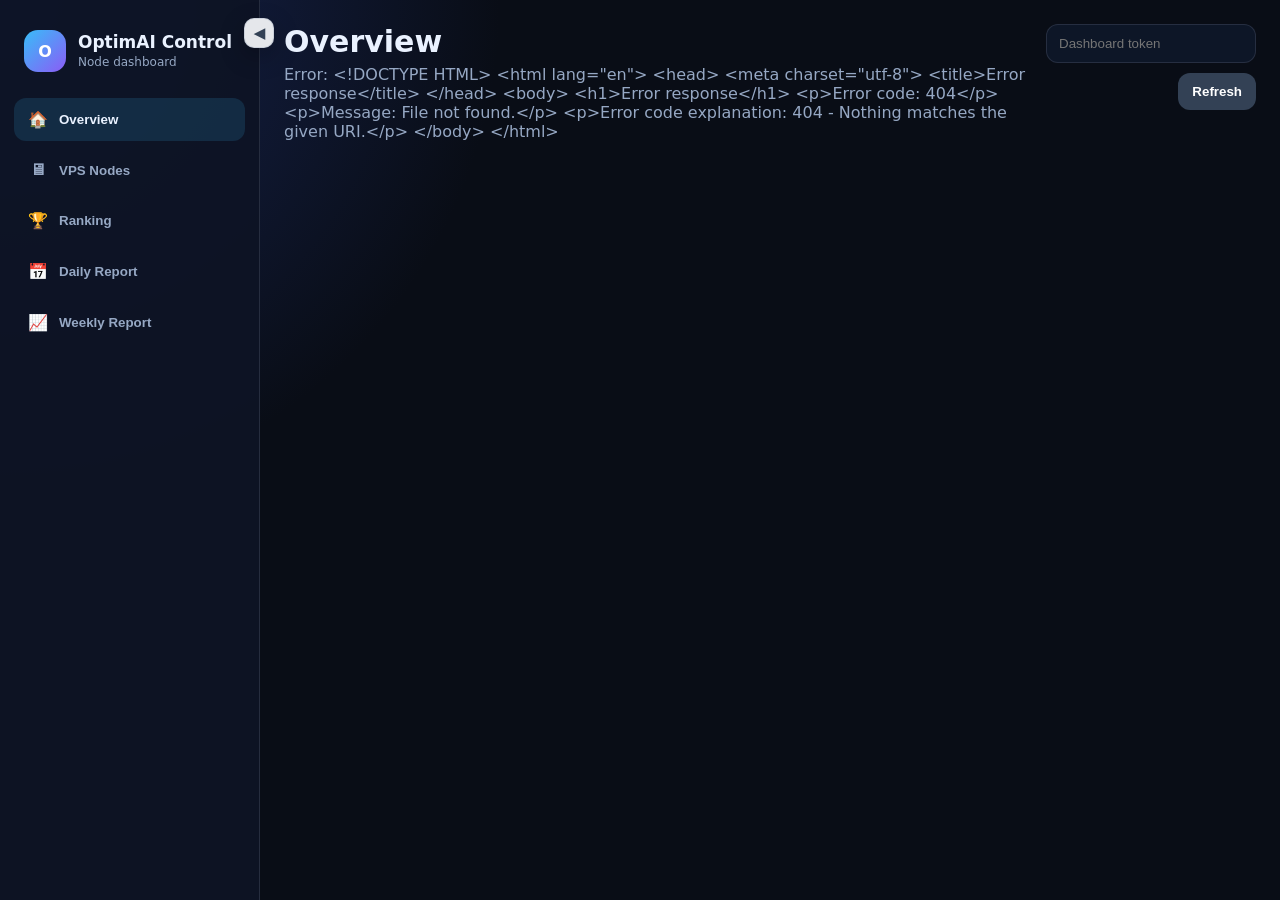
==== web/index.html @ 3b491e42 "Make sidebar collapse button compact" ====
<!doctype html>
<html lang="id">
<head>
  <meta charset="utf-8" />
  <meta name="viewport" content="width=device-width, initial-scale=1" />
  <title>OptimAI Control Dashboard</title>
  <style>
    :root {
      --bg:#090d16; --shell:#0d1425; --text:#eaf2ff; --muted:#96a8c4;
      --line:rgba(148,163,184,.18); --green:#22c55e; --red:#ef4444; --blue:#38bdf8;
    }
    * { box-sizing:border-box; }
    html, body { width:100%; min-height:100%; overflow-x:hidden; }
    body { margin:0; font-family:Inter,ui-sans-serif,system-ui,-apple-system,BlinkMacSystemFont,"Segoe UI",sans-serif; color:var(--text); background:radial-gradient(circle at top left,#172554 0,transparent 32%),var(--bg); }

    .app { min-height:100vh; display:grid; grid-template-columns:260px minmax(0,1fr); transition:grid-template-columns .22s ease; }
    body.sidebar-collapsed .app { grid-template-columns:84px minmax(0,1fr); }
    .sidebar { position:sticky; top:0; height:100vh; padding:20px 14px; background:rgba(13,20,37,.94); border-right:1px solid var(--line); z-index:10; overflow:visible; }
    .brand { display:flex; align-items:center; gap:12px; padding:10px; margin-bottom:16px; min-height:62px; overflow:hidden; }
    .logo { width:42px; height:42px; border-radius:14px; display:grid; place-items:center; background:linear-gradient(135deg,#38bdf8,#8b5cf6); font-weight:900; color:#fff; flex:0 0 auto; }
    .brand-text { min-width:0; white-space:nowrap; transition:opacity .18s ease, transform .18s ease; }
    .brand h1 { margin:0; font-size:17px; line-height:1.1; }
    .brand p { margin:3px 0 0; color:var(--muted); font-size:12px; }
    body.sidebar-collapsed .brand { justify-content:center; padding:10px 0; }
    body.sidebar-collapsed .brand-text { opacity:0; width:0; overflow:hidden; transform:translateX(-8px); }

    .sidebar-toggle { position:absolute; top:18px; right:-15px; width:30px; height:30px; border:1px solid rgba(148,163,184,.32); color:#334155; background:#e5e7eb; border-radius:10px; padding:0; margin:0; cursor:pointer; font-weight:900; display:grid; place-items:center; z-index:40; box-shadow:0 8px 24px rgba(0,0,0,.25); font-size:14px; line-height:1; }
    .sidebar-toggle:hover { background:#f8fafc; color:#0f172a; }
    .toggle-text { display:none; }

    .nav { display:grid; gap:8px; overflow:hidden; }
    .nav button { width:100%; border:0; color:var(--muted); background:transparent; border-radius:12px; padding:12px 13px; text-align:left; font-weight:800; cursor:pointer; white-space:nowrap; display:flex; align-items:center; gap:10px; overflow:hidden; }
    .nav button:hover,.nav button.active { color:var(--text); background:rgba(56,189,248,.14); }
    .nav-icon { width:22px; flex:0 0 22px; text-align:center; font-size:16px; }
    .nav-label { transition:opacity .16s ease, transform .16s ease; }
    body.sidebar-collapsed .nav button { justify-content:center; padding:13px 0; gap:0; }
    body.sidebar-collapsed .nav-label { opacity:0; width:0; overflow:hidden; transform:translateX(-8px); }
    body.sidebar-collapsed .nav-icon { font-size:18px; }

    .main { min-width:0; width:100%; padding:24px; max-width:1600px; margin:0 auto; }
    .topbar { display:flex; align-items:flex-start; justify-content:space-between; gap:16px; margin-bottom:22px; }
    .topbar h2 { margin:0; font-size:clamp(22px,3vw,30px); }
    .topbar p { margin:6px 0 0; color:var(--muted); overflow-wrap:anywhere; }
    .actions { display:flex; align-items:center; justify-content:flex-end; gap:10px; flex-wrap:wrap; }
    .token-input { width:210px; max-width:100%; background:rgba(15,23,42,.92); color:var(--text); border:1px solid var(--line); border-radius:12px; padding:11px 12px; outline:none; }
    .btn { border:0; border-radius:12px; padding:11px 14px; color:white; background:#2563eb; cursor:pointer; font-weight:900; white-space:nowrap; }
    .btn:hover { filter:brightness(1.08); }
    .btn.secondary { background:#334155; }
    .btn.danger { background:#dc2626; }
    .btn.small { padding:8px 10px; font-size:12px; }

    .stats { display:grid; grid-template-columns:repeat(auto-fit,minmax(150px,1fr)); gap:14px; margin-bottom:20px; }
    .stat,.card,.panel { background:linear-gradient(180deg,rgba(30,41,59,.94),rgba(15,23,42,.96)); border:1px solid var(--line); border-radius:18px; box-shadow:0 16px 42px rgba(0,0,0,.20); }
    .stat { padding:15px; min-height:96px; }
    .stat .label { color:var(--muted); font-size:12px; font-weight:800; }
    .stat .value { font-size:clamp(24px,5vw,32px); font-weight:950; margin-top:8px; }
    .grid { display:grid; grid-template-columns:repeat(auto-fill,minmax(285px,1fr)); gap:16px; }
    .card { padding:16px; min-width:0; }
    .card-head { display:flex; justify-content:space-between; gap:10px; align-items:flex-start; margin-bottom:14px; }
    .card h3 { margin:0; font-size:18px; }
    .host { color:var(--muted); font-size:12px; margin-top:4px; word-break:break-all; }
    .badge { display:inline-flex; align-items:center; gap:6px; border-radius:999px; padding:6px 10px; font-size:12px; font-weight:950; white-space:nowrap; }
    .badge.running { background:rgba(34,197,94,.14); color:#86efac; }
    .badge.down { background:rgba(239,68,68,.14); color:#fecaca; }
    .metrics { display:grid; grid-template-columns:repeat(2,minmax(0,1fr)); gap:10px; margin-bottom:14px; }
    .metric { border:1px solid var(--line); border-radius:12px; padding:10px; background:rgba(15,23,42,.56); min-width:0; }
    .metric span { display:block; color:var(--muted); font-size:11px; font-weight:850; }
    .metric b { display:block; font-size:20px; margin-top:3px; }
    .card-actions { display:flex; gap:8px; flex-wrap:wrap; }
    .panel { padding:18px; margin-bottom:18px; overflow-x:auto; }
    table { width:100%; border-collapse:collapse; min-width:620px; }
    th,td { padding:12px; border-bottom:1px solid var(--line); text-align:left; white-space:nowrap; }
    th { color:var(--muted); font-size:12px; text-transform:uppercase; }
    .hidden { display:none!important; } .muted { color:var(--muted); }
    .modal { position:fixed; inset:0; background:rgba(2,6,23,.78); display:none; align-items:center; justify-content:center; padding:18px; z-index:99; }
    .modal.show { display:flex; }
    .modal-box { width:min(860px,100%); max-height:86vh; overflow:auto; background:#0f172a; border:1px solid var(--line); border-radius:20px; padding:20px; }
    pre { background:#020617; padding:14px; border-radius:14px; overflow:auto; color:#dbeafe; border:1px solid var(--line); white-space:pre-wrap; }

    @media (max-width:1050px) {
      .app { display:block; }
      body.sidebar-collapsed .app { display:block; }
      .sidebar { position:sticky; top:0; height:auto; width:100%; padding:10px 12px 12px; border-right:0; border-bottom:1px solid var(--line); backdrop-filter:blur(14px); overflow:hidden; }
      .brand { margin:0 0 8px; padding:4px 6px; min-height:auto; }
      .brand-text { opacity:1!important; width:auto!important; transform:none!important; }
      .logo { width:36px; height:36px; border-radius:12px; }
      .brand h1 { font-size:16px; } .brand p { display:none; }
      .sidebar-toggle { display:none; }
      .nav { display:flex; gap:8px; overflow-x:auto; padding-bottom:2px; scrollbar-width:thin; }
      .nav button { width:auto; flex:0 0 auto; padding:10px 12px; text-align:center; margin:0; background:rgba(15,23,42,.55); }
      .nav-label { opacity:1!important; width:auto!important; transform:none!important; }
      .main { padding:18px 14px 28px; }
    }
    @media (max-width:720px) { .topbar{display:grid;grid-template-columns:1fr;gap:12px;margin-bottom:16px}.actions{justify-content:stretch}.token-input{flex:1 1 180px;width:auto;min-width:0}.stats{grid-template-columns:repeat(2,minmax(0,1fr));gap:10px}.grid{grid-template-columns:1fr;gap:12px}.card{padding:14px}.panel{padding:14px;border-radius:16px} }
    @media (max-width:430px) { .main{padding:14px 10px 24px}.stats{grid-template-columns:1fr}.metrics{grid-template-columns:1fr}.card-head{display:grid;gap:8px}.btn.small{flex:1 1 90px}.modal{padding:10px}.modal-box{padding:14px;border-radius:16px} }
  </style>
</head>
<body>
  <div class="app">
    <aside class="sidebar">
      <button class="sidebar-toggle" onclick="toggleSidebar()" title="Tutup sidebar" aria-label="Tutup sidebar"><span id="toggle-icon">◀</span></button>
      <div class="brand"><div class="logo">O</div><div class="brand-text"><h1>OptimAI Control</h1><p>Node dashboard</p></div></div>
      <div class="nav">
        <button class="active" data-page="overview"><span class="nav-icon">🏠</span><span class="nav-label">Overview</span></button>
        <button data-page="nodes"><span class="nav-icon">🖥</span><span class="nav-label">VPS Nodes</span></button>
        <button data-page="ranking"><span class="nav-icon">🏆</span><span class="nav-label">Ranking</span></button>
        <button data-page="daily"><span class="nav-icon">📅</span><span class="nav-label">Daily Report</span></button>
        <button data-page="weekly"><span class="nav-icon">📈</span><span class="nav-label">Weekly Report</span></button>
      </div>
    </aside>
    <main class="main">
      <div class="topbar"><div><h2 id="page-title">Overview</h2><p id="sub-title">Loading data...</p></div><div class="actions"><input id="token" class="token-input" type="password" placeholder="Dashboard token" /><button class="btn secondary" onclick="loadAll()">Refresh</button></div></div>
      <section id="overview" class="page"></section><section id="nodes" class="page hidden"></section><section id="ranking" class="page hidden"></section><section id="daily" class="page hidden"></section><section id="weekly" class="page hidden"></section>
    </main>
  </div>
  <div id="modal" class="modal" onclick="closeModal(event)"><div class="modal-box" onclick="event.stopPropagation()"><div class="topbar"><div><h2 id="modal-title">Detail</h2><p id="modal-sub" class="muted"></p></div><button class="btn secondary" onclick="hideModal()">Close</button></div><div id="modal-content"></div></div></div>
  <script>
    let state = null; let currentPage = 'overview';
    const rup = (v) => v === null || v === undefined ? '-' : Number(v).toLocaleString('en-US');
    const metric = (node, key) => Number((node.metrics || {})[key] || 0);
    const token = () => document.getElementById('token').value || localStorage.getItem('dashboardToken') || '';

    function applySidebarState() { const collapsed = localStorage.getItem('sidebarCollapsed') === '1'; document.body.classList.toggle('sidebar-collapsed', collapsed); const btn = document.querySelector('.sidebar-toggle'); document.getElementById('toggle-icon').textContent = collapsed ? '▶' : '◀'; btn.title = collapsed ? 'Buka sidebar' : 'Tutup sidebar'; btn.setAttribute('aria-label', btn.title); }
    function toggleSidebar() { const next = !(localStorage.getItem('sidebarCollapsed') === '1'); localStorage.setItem('sidebarCollapsed', next ? '1' : '0'); applySidebarState(); }
    applySidebarState();

    document.getElementById('token').addEventListener('change', (e) => localStorage.setItem('dashboardToken', e.target.value));
    document.getElementById('token').value = localStorage.getItem('dashboardToken') || '';
    document.querySelectorAll('.nav button').forEach(btn => { btn.addEventListener('click', () => { document.querySelectorAll('.nav button').forEach(b => b.classList.remove('active')); btn.classList.add('active'); showPage(btn.dataset.page); }); });

    async function api(path, opts = {}) { const headers = opts.headers || {}; if (token()) headers['X-Dashboard-Token'] = token(); const res = await fetch(path, { ...opts, headers }); if (!res.ok) throw new Error(await res.text()); return res.json(); }
    async function loadAll() { document.getElementById('sub-title').textContent = 'Refreshing data from all VPS...'; try { state = await api('/api/overview'); renderAll(); } catch (err) { document.getElementById('sub-title').textContent = 'Error: ' + err.message; } }
    function showPage(page) { currentPage = page; document.querySelectorAll('.page').forEach(el => el.classList.add('hidden')); document.getElementById(page).classList.remove('hidden'); const titles = { overview:'Overview', nodes:'VPS Nodes', ranking:'Ranking Harian', daily:'Daily Report', weekly:'Weekly Report' }; document.getElementById('page-title').textContent = titles[page]; renderAll(); }
    function renderAll() { if (!state) return; document.getElementById('sub-title').textContent = `Last update: ${state.generated_at} | Date: ${state.date}`; renderOverview(); renderNodes(); renderRanking(); renderDaily(); renderWeekly(); }
    function statsHtml() { const t = state.totals || {}; const stats = [['Total VPS',state.total_vps],['Running',state.running],['Down',state.down],['Task Unik',t.assignments],['Submit',t.submitted],['Gagal Final',t.failed],['Pending',t.pending],['Retry',t.retried],['Total Akun',state.account_total]]; return `<div class="stats">${stats.map(([label,value]) => `<div class="stat"><div class="label">${label}</div><div class="value">${rup(value)}</div></div>`).join('')}</div>`; }
    function nodeCard(node) { const status = node.status === 'running' ? 'running' : 'down'; return `<div class="card"><div class="card-head"><div><h3>${node.name}</h3><div class="host">${node.host || '-'}</div></div><span class="badge ${status}">${status === 'running' ? '✅ Running' : '❌ Down'}</span></div><div class="metrics"><div class="metric"><span>Task</span><b>${metric(node,'assignments')}</b></div><div class="metric"><span>Submit</span><b>${metric(node,'submitted')}</b></div><div class="metric"><span>Gagal</span><b>${metric(node,'failed')}</b></div><div class="metric"><span>Pending</span><b>${metric(node,'pending')}</b></div><div class="metric"><span>Retry</span><b>${metric(node,'retried')}</b></div><div class="metric"><span>Success</span><b>${node.success_rate || 0}%</b></div></div><div class="card-actions"><button class="btn small secondary" onclick="detail('${node.name}')">Detail</button><button class="btn small danger" onclick="restartNode('${node.name}')">Restart</button><button class="btn small secondary" onclick="logs('${node.name}')">Logs</button></div></div>`; }
    function renderOverview() { const top = (state.top_nodes || []).map((n,i) => `<tr><td>${i+1}</td><td>${n.name}</td><td>${metric(n,'submitted')}</td><td>${metric(n,'assignments')}</td><td>${n.success_rate || 0}%</td></tr>`).join(''); document.getElementById('overview').innerHTML = `${statsHtml()}<div class="panel"><h3>🏆 Top 5 Hari Ini</h3><table><thead><tr><th>#</th><th>Node</th><th>Submit</th><th>Task</th><th>Success</th></tr></thead><tbody>${top}</tbody></table></div><div class="grid">${state.nodes.map(nodeCard).join('')}</div>`; }
    function renderNodes() { document.getElementById('nodes').innerHTML = `<div class="grid">${state.nodes.map(nodeCard).join('')}</div>`; }
    function renderRanking() { const rows = [...state.nodes].sort((a,b) => metric(b,'submitted') - metric(a,'submitted')).map((n,i) => `<tr><td>${i+1}</td><td>${n.name}</td><td>${n.status}</td><td>${metric(n,'submitted')}</td><td>${metric(n,'assignments')}</td><td>${metric(n,'failed')}</td><td>${n.success_rate || 0}%</td></tr>`).join(''); document.getElementById('ranking').innerHTML = `<div class="panel"><table><thead><tr><th>#</th><th>Node</th><th>Status</th><th>Submit</th><th>Task</th><th>Gagal</th><th>Success</th></tr></thead><tbody>${rows}</tbody></table></div>`; }
    async function renderDaily() { if (currentPage !== 'daily') return; const data = await api('/api/history/daily'); const rows = (data.days || []).map(([date,d]) => `<tr><td>${date}</td><td>${d.totals.assignments || 0}</td><td>${d.totals.submitted || 0}</td><td>${d.totals.failed || 0}</td><td>${d.totals.pending || 0}</td><td>${d.account_total || '-'}</td></tr>`).join(''); document.getElementById('daily').innerHTML = `<div class="panel"><table><thead><tr><th>Tanggal</th><th>Task</th><th>Submit</th><th>Gagal</th><th>Pending</th><th>Total Akun</th></tr></thead><tbody>${rows}</tbody></table></div>`; }
    async function renderWeekly() { if (currentPage !== 'weekly') return; const data = await api('/api/history/weekly'); const t = data.totals || {}; const rows = Object.entries(data.nodes || {}).sort((a,b) => (b[1].submitted || 0) - (a[1].submitted || 0)).map(([name,m],i) => `<tr><td>${i+1}</td><td>${name}</td><td>${m.assignments || 0}</td><td>${m.submitted || 0}</td><td>${m.failed || 0}</td><td>${m.pending || 0}</td></tr>`).join(''); document.getElementById('weekly').innerHTML = `<div class="panel"><h3>7 Hari: Task ${t.assignments || 0} | Submit ${t.submitted || 0} | Gagal ${t.failed || 0}</h3><table><thead><tr><th>#</th><th>Node</th><th>Task</th><th>Submit</th><th>Gagal</th><th>Pending</th></tr></thead><tbody>${rows}</tbody></table></div>`; }
    async function detail(name) { showModal('Loading detail...',''); const node = await api('/api/vps/' + encodeURIComponent(name)); document.getElementById('modal-title').textContent = '🔎 Detail ' + name; document.getElementById('modal-sub').textContent = node.host || ''; document.getElementById('modal-content').innerHTML = `<div class="grid">${nodeCard(node)}</div><pre>${JSON.stringify(node.system || {}, null, 2)}</pre>`; }
    async function logs(name) { showModal('Loading logs...',''); const data = await api('/api/vps/' + encodeURIComponent(name) + '/logs'); document.getElementById('modal-title').textContent = '📜 Logs ' + name; document.getElementById('modal-content').innerHTML = `<pre>${escapeHtml(data.logs || 'No logs')}</pre>`; }
    async function restartNode(name) { if (!confirm('Yakin restart ' + name + '?')) return; showModal('Restarting ' + name + '...',''); try { const res = await api('/api/vps/' + encodeURIComponent(name) + '/restart', { method:'POST' }); document.getElementById('modal-title').textContent = '✅ Restart selesai'; document.getElementById('modal-content').innerHTML = `<pre>${JSON.stringify(res,null,2)}</pre>`; await loadAll(); } catch (err) { document.getElementById('modal-title').textContent = '❌ Restart gagal'; document.getElementById('modal-content').innerHTML = `<pre>${escapeHtml(err.message)}</pre>`; } }
    function showModal(title,sub) { document.getElementById('modal-title').textContent = title; document.getElementById('modal-sub').textContent = sub || ''; document.getElementById('modal-content').innerHTML = ''; document.getElementById('modal').classList.add('show'); }
    function hideModal() { document.getElementById('modal').classList.remove('show'); }
    function closeModal(e) { if (e.target.id === 'modal') hideModal(); }
    function escapeHtml(text) { return String(text).replace(/[&<>'"]/g, c => ({'&':'&amp;','<':'&lt;','>':'&gt;',"'":'&#39;','"':'&quot;'}[c])); }
    loadAll(); setInterval(loadAll, 120000);
  </script>
</body>
</html>
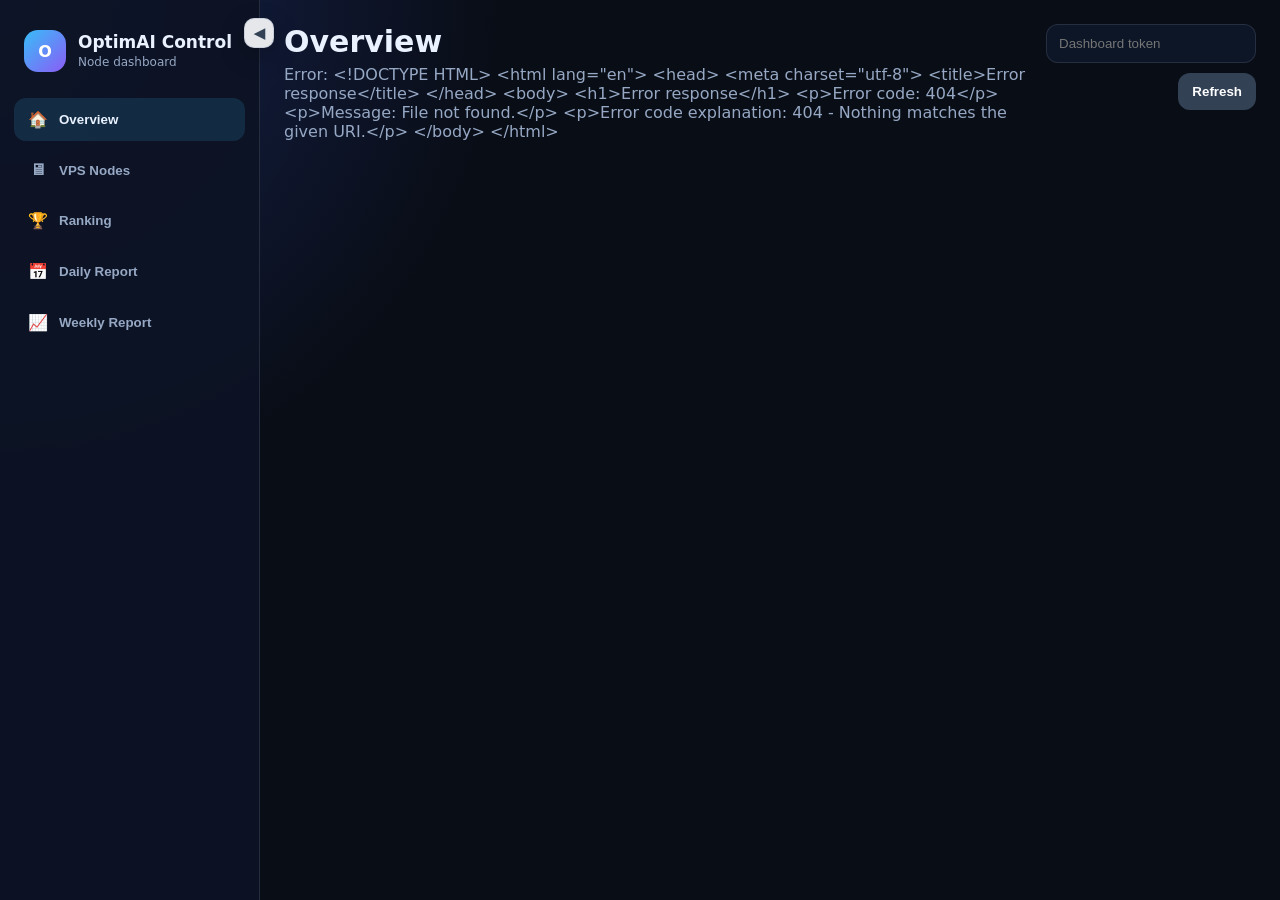
==== commit 9c4ea642: "Keep sidebar fixed while content scrolls" ====
--- a/web/index.html
+++ b/web/index.html
@@ -13,9 +13,10 @@
     html, body { width:100%; min-height:100%; overflow-x:hidden; }
     body { margin:0; font-family:Inter,ui-sans-serif,system-ui,-apple-system,BlinkMacSystemFont,"Segoe UI",sans-serif; color:var(--text); background:radial-gradient(circle at top left,#172554 0,transparent 32%),var(--bg); }
 
-    .app { min-height:100vh; display:grid; grid-template-columns:260px minmax(0,1fr); transition:grid-template-columns .22s ease; }
-    body.sidebar-collapsed .app { grid-template-columns:84px minmax(0,1fr); }
-    .sidebar { position:sticky; top:0; height:100vh; padding:20px 14px; background:rgba(13,20,37,.94); border-right:1px solid var(--line); z-index:10; overflow:visible; }
+    .app { min-height:100vh; display:block; padding-left:260px; transition:padding-left .22s ease; }
+    body.sidebar-collapsed .app { padding-left:84px; }
+    .sidebar { position:fixed; left:0; top:0; bottom:0; width:260px; height:100vh; padding:20px 14px; background:rgba(13,20,37,.94); border-right:1px solid var(--line); z-index:10; overflow:visible; transition:width .22s ease; }
+    body.sidebar-collapsed .sidebar { width:84px; }
     .brand { display:flex; align-items:center; gap:12px; padding:10px; margin-bottom:16px; min-height:62px; overflow:hidden; }
     .logo { width:42px; height:42px; border-radius:14px; display:grid; place-items:center; background:linear-gradient(135deg,#38bdf8,#8b5cf6); font-weight:900; color:#fff; flex:0 0 auto; }
     .brand-text { min-width:0; white-space:nowrap; transition:opacity .18s ease, transform .18s ease; }
@@ -51,9 +52,11 @@
 
     .stats { display:grid; grid-template-columns:repeat(auto-fit,minmax(150px,1fr)); gap:14px; margin-bottom:20px; }
     .stat,.card,.panel { background:linear-gradient(180deg,rgba(30,41,59,.94),rgba(15,23,42,.96)); border:1px solid var(--line); border-radius:18px; box-shadow:0 16px 42px rgba(0,0,0,.20); }
-    .stat { padding:15px; min-height:96px; }
+    .stat { padding:15px; min-height:96px; min-width:0; overflow:hidden; }
     .stat .label { color:var(--muted); font-size:12px; font-weight:800; }
-    .stat .value { font-size:clamp(24px,5vw,32px); font-weight:950; margin-top:8px; }
+    .stat .value { font-size:clamp(24px,3.2vw,32px); font-weight:950; margin-top:8px; line-height:1.05; letter-spacing:-.035em; white-space:nowrap; overflow:hidden; text-overflow:ellipsis; }
+    .stat.long .value { font-size:clamp(19px,2.05vw,25px); letter-spacing:-.045em; }
+    .stat.xlong .value { font-size:clamp(16px,1.65vw,21px); letter-spacing:-.055em; }
     .grid { display:grid; grid-template-columns:repeat(auto-fill,minmax(285px,1fr)); gap:16px; }
     .card { padding:16px; min-width:0; }
     .card-head { display:flex; justify-content:space-between; gap:10px; align-items:flex-start; margin-bottom:14px; }
@@ -78,9 +81,10 @@
     pre { background:#020617; padding:14px; border-radius:14px; overflow:auto; color:#dbeafe; border:1px solid var(--line); white-space:pre-wrap; }
 
     @media (max-width:1050px) {
-      .app { display:block; }
-      body.sidebar-collapsed .app { display:block; }
+      .app { display:block; padding-left:0; }
+      body.sidebar-collapsed .app { display:block; padding-left:0; }
       .sidebar { position:sticky; top:0; height:auto; width:100%; padding:10px 12px 12px; border-right:0; border-bottom:1px solid var(--line); backdrop-filter:blur(14px); overflow:hidden; }
+      body.sidebar-collapsed .sidebar { width:100%; }
       .brand { margin:0 0 8px; padding:4px 6px; min-height:auto; }
       .brand-text { opacity:1!important; width:auto!important; transform:none!important; }
       .logo { width:36px; height:36px; border-radius:12px; }
@@ -116,7 +120,7 @@
   <div id="modal" class="modal" onclick="closeModal(event)"><div class="modal-box" onclick="event.stopPropagation()"><div class="topbar"><div><h2 id="modal-title">Detail</h2><p id="modal-sub" class="muted"></p></div><button class="btn secondary" onclick="hideModal()">Close</button></div><div id="modal-content"></div></div></div>
   <script>
     let state = null; let currentPage = 'overview';
-    const rup = (v) => v === null || v === undefined ? '-' : Number(v).toLocaleString('en-US');
+    const rup = (v) => { if (v === null || v === undefined) return '-'; const n = Number(v); if (Number.isNaN(n)) return String(v); return n.toLocaleString('en-US', { maximumFractionDigits: 0 }); };
     const metric = (node, key) => Number((node.metrics || {})[key] || 0);
     const token = () => document.getElementById('token').value || localStorage.getItem('dashboardToken') || '';
 
@@ -132,7 +136,7 @@
     async function loadAll() { document.getElementById('sub-title').textContent = 'Refreshing data from all VPS...'; try { state = await api('/api/overview'); renderAll(); } catch (err) { document.getElementById('sub-title').textContent = 'Error: ' + err.message; } }
     function showPage(page) { currentPage = page; document.querySelectorAll('.page').forEach(el => el.classList.add('hidden')); document.getElementById(page).classList.remove('hidden'); const titles = { overview:'Overview', nodes:'VPS Nodes', ranking:'Ranking Harian', daily:'Daily Report', weekly:'Weekly Report' }; document.getElementById('page-title').textContent = titles[page]; renderAll(); }
     function renderAll() { if (!state) return; document.getElementById('sub-title').textContent = `Last update: ${state.generated_at} | Date: ${state.date}`; renderOverview(); renderNodes(); renderRanking(); renderDaily(); renderWeekly(); }
-    function statsHtml() { const t = state.totals || {}; const stats = [['Total VPS',state.total_vps],['Running',state.running],['Down',state.down],['Task Unik',t.assignments],['Submit',t.submitted],['Gagal Final',t.failed],['Pending',t.pending],['Retry',t.retried],['Total Akun',state.account_total]]; return `<div class="stats">${stats.map(([label,value]) => `<div class="stat"><div class="label">${label}</div><div class="value">${rup(value)}</div></div>`).join('')}</div>`; }
+    function statsHtml() { const t = state.totals || {}; const stats = [['Total VPS',state.total_vps],['Running',state.running],['Down',state.down],['Task Unik',t.assignments],['Submit',t.submitted],['Gagal Final',t.failed],['Pending',t.pending],['Retry',t.retried],['Total Akun',state.account_total]]; return `<div class="stats">${stats.map(([label,value]) => { const text = rup(value); const len = String(text).length; const cls = len > 11 ? ' xlong' : len > 7 ? ' long' : ''; return `<div class="stat${cls}" title="${text}"><div class="label">${label}</div><div class="value">${text}</div></div>`; }).join('')}</div>`; }
     function nodeCard(node) { const status = node.status === 'running' ? 'running' : 'down'; return `<div class="card"><div class="card-head"><div><h3>${node.name}</h3><div class="host">${node.host || '-'}</div></div><span class="badge ${status}">${status === 'running' ? '✅ Running' : '❌ Down'}</span></div><div class="metrics"><div class="metric"><span>Task</span><b>${metric(node,'assignments')}</b></div><div class="metric"><span>Submit</span><b>${metric(node,'submitted')}</b></div><div class="metric"><span>Gagal</span><b>${metric(node,'failed')}</b></div><div class="metric"><span>Pending</span><b>${metric(node,'pending')}</b></div><div class="metric"><span>Retry</span><b>${metric(node,'retried')}</b></div><div class="metric"><span>Success</span><b>${node.success_rate || 0}%</b></div></div><div class="card-actions"><button class="btn small secondary" onclick="detail('${node.name}')">Detail</button><button class="btn small danger" onclick="restartNode('${node.name}')">Restart</button><button class="btn small secondary" onclick="logs('${node.name}')">Logs</button></div></div>`; }
     function renderOverview() { const top = (state.top_nodes || []).map((n,i) => `<tr><td>${i+1}</td><td>${n.name}</td><td>${metric(n,'submitted')}</td><td>${metric(n,'assignments')}</td><td>${n.success_rate || 0}%</td></tr>`).join(''); document.getElementById('overview').innerHTML = `${statsHtml()}<div class="panel"><h3>🏆 Top 5 Hari Ini</h3><table><thead><tr><th>#</th><th>Node</th><th>Submit</th><th>Task</th><th>Success</th></tr></thead><tbody>${top}</tbody></table></div><div class="grid">${state.nodes.map(nodeCard).join('')}</div>`; }
     function renderNodes() { document.getElementById('nodes').innerHTML = `<div class="grid">${state.nodes.map(nodeCard).join('')}</div>`; }
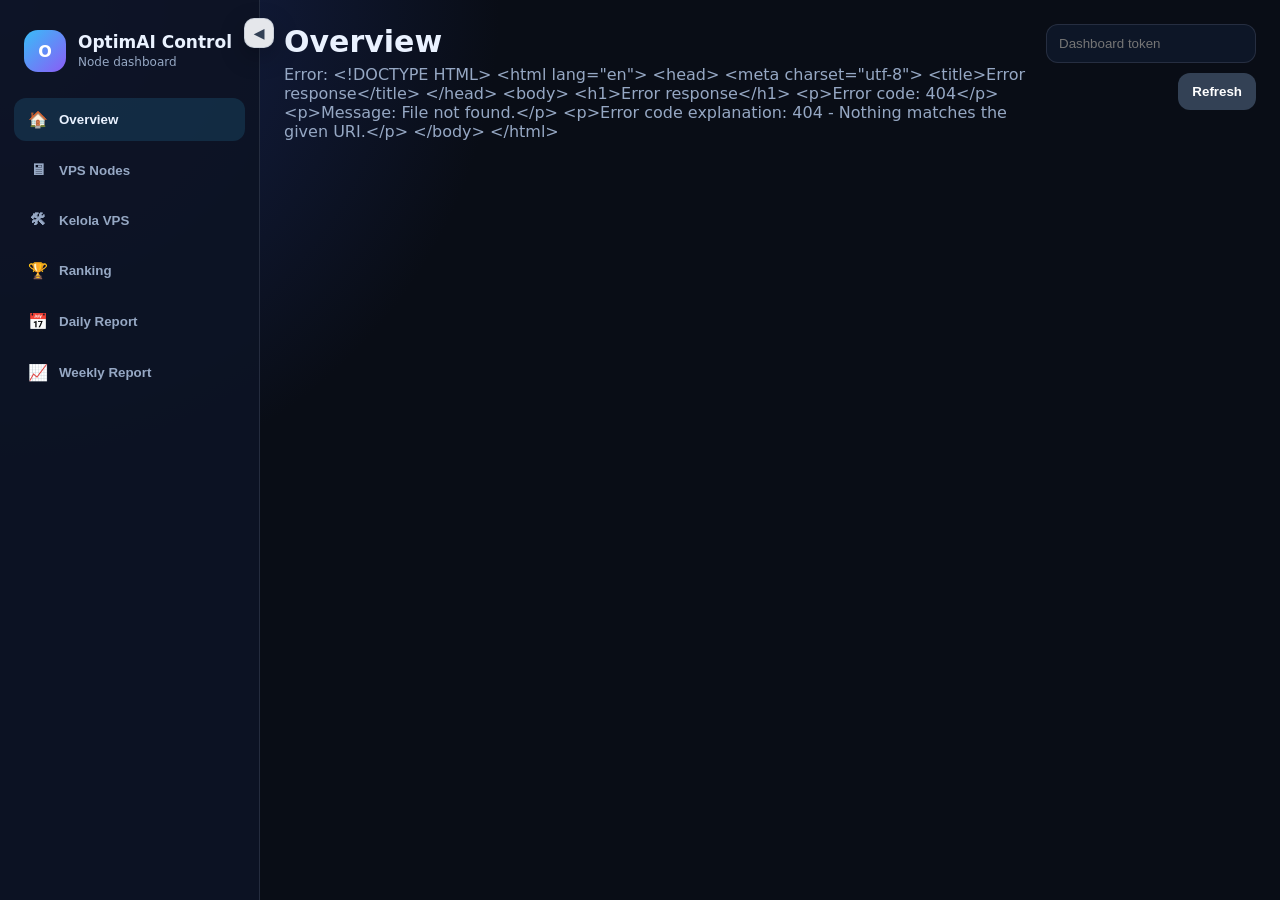
==== commit 474dc545: "Add dashboard VPS management forms" ====
--- a/web/index.html
+++ b/web/index.html
@@ -5,14 +5,10 @@
   <meta name="viewport" content="width=device-width, initial-scale=1" />
   <title>OptimAI Control Dashboard</title>
   <style>
-    :root {
-      --bg:#090d16; --shell:#0d1425; --text:#eaf2ff; --muted:#96a8c4;
-      --line:rgba(148,163,184,.18); --green:#22c55e; --red:#ef4444; --blue:#38bdf8;
-    }
+    :root { --bg:#090d16; --text:#eaf2ff; --muted:#96a8c4; --line:rgba(148,163,184,.18); --green:#22c55e; --red:#ef4444; --blue:#38bdf8; }
     * { box-sizing:border-box; }
     html, body { width:100%; min-height:100%; overflow-x:hidden; }
     body { margin:0; font-family:Inter,ui-sans-serif,system-ui,-apple-system,BlinkMacSystemFont,"Segoe UI",sans-serif; color:var(--text); background:radial-gradient(circle at top left,#172554 0,transparent 32%),var(--bg); }
-
     .app { min-height:100vh; display:block; padding-left:260px; transition:padding-left .22s ease; }
     body.sidebar-collapsed .app { padding-left:84px; }
     .sidebar { position:fixed; left:0; top:0; bottom:0; width:260px; height:100vh; padding:20px 14px; background:rgba(13,20,37,.94); border-right:1px solid var(--line); z-index:10; overflow:visible; transition:width .22s ease; }
@@ -24,11 +20,8 @@
     .brand p { margin:3px 0 0; color:var(--muted); font-size:12px; }
     body.sidebar-collapsed .brand { justify-content:center; padding:10px 0; }
     body.sidebar-collapsed .brand-text { opacity:0; width:0; overflow:hidden; transform:translateX(-8px); }
-
-    .sidebar-toggle { position:absolute; top:18px; right:-15px; width:30px; height:30px; border:1px solid rgba(148,163,184,.32); color:#334155; background:#e5e7eb; border-radius:10px; padding:0; margin:0; cursor:pointer; font-weight:900; display:grid; place-items:center; z-index:40; box-shadow:0 8px 24px rgba(0,0,0,.25); font-size:14px; line-height:1; }
+    .sidebar-toggle { position:absolute; top:18px; right:-15px; width:30px; height:30px; border:1px solid rgba(148,163,184,.32); color:#334155; background:#e5e7eb; border-radius:10px; cursor:pointer; font-weight:900; display:grid; place-items:center; z-index:40; box-shadow:0 8px 24px rgba(0,0,0,.25); }
     .sidebar-toggle:hover { background:#f8fafc; color:#0f172a; }
-    .toggle-text { display:none; }
-
     .nav { display:grid; gap:8px; overflow:hidden; }
     .nav button { width:100%; border:0; color:var(--muted); background:transparent; border-radius:12px; padding:12px 13px; text-align:left; font-weight:800; cursor:pointer; white-space:nowrap; display:flex; align-items:center; gap:10px; overflow:hidden; }
     .nav button:hover,.nav button.active { color:var(--text); background:rgba(56,189,248,.14); }
@@ -37,26 +30,26 @@
     body.sidebar-collapsed .nav button { justify-content:center; padding:13px 0; gap:0; }
     body.sidebar-collapsed .nav-label { opacity:0; width:0; overflow:hidden; transform:translateX(-8px); }
     body.sidebar-collapsed .nav-icon { font-size:18px; }
-
     .main { min-width:0; width:100%; padding:24px; max-width:1600px; margin:0 auto; }
     .topbar { display:flex; align-items:flex-start; justify-content:space-between; gap:16px; margin-bottom:22px; }
     .topbar h2 { margin:0; font-size:clamp(22px,3vw,30px); }
     .topbar p { margin:6px 0 0; color:var(--muted); overflow-wrap:anywhere; }
     .actions { display:flex; align-items:center; justify-content:flex-end; gap:10px; flex-wrap:wrap; }
-    .token-input { width:210px; max-width:100%; background:rgba(15,23,42,.92); color:var(--text); border:1px solid var(--line); border-radius:12px; padding:11px 12px; outline:none; }
+    .token-input,.form-input { background:rgba(15,23,42,.92); color:var(--text); border:1px solid var(--line); border-radius:12px; padding:11px 12px; outline:none; width:100%; }
+    .token-input { width:210px; max-width:100%; }
     .btn { border:0; border-radius:12px; padding:11px 14px; color:white; background:#2563eb; cursor:pointer; font-weight:900; white-space:nowrap; }
     .btn:hover { filter:brightness(1.08); }
     .btn.secondary { background:#334155; }
     .btn.danger { background:#dc2626; }
+    .btn.ok { background:#16a34a; }
     .btn.small { padding:8px 10px; font-size:12px; }
-
     .stats { display:grid; grid-template-columns:repeat(auto-fit,minmax(150px,1fr)); gap:14px; margin-bottom:20px; }
     .stat,.card,.panel { background:linear-gradient(180deg,rgba(30,41,59,.94),rgba(15,23,42,.96)); border:1px solid var(--line); border-radius:18px; box-shadow:0 16px 42px rgba(0,0,0,.20); }
     .stat { padding:15px; min-height:96px; min-width:0; overflow:hidden; }
     .stat .label { color:var(--muted); font-size:12px; font-weight:800; }
     .stat .value { font-size:clamp(24px,3.2vw,32px); font-weight:950; margin-top:8px; line-height:1.05; letter-spacing:-.035em; white-space:nowrap; overflow:hidden; text-overflow:ellipsis; }
-    .stat.long .value { font-size:clamp(19px,2.05vw,25px); letter-spacing:-.045em; }
-    .stat.xlong .value { font-size:clamp(16px,1.65vw,21px); letter-spacing:-.055em; }
+    .stat.long .value { font-size:clamp(19px,2.05vw,25px); }
+    .stat.xlong .value { font-size:clamp(16px,1.65vw,21px); }
     .grid { display:grid; grid-template-columns:repeat(auto-fill,minmax(285px,1fr)); gap:16px; }
     .card { padding:16px; min-width:0; }
     .card-head { display:flex; justify-content:space-between; gap:10px; align-items:flex-start; margin-bottom:14px; }
@@ -75,26 +68,16 @@
     th,td { padding:12px; border-bottom:1px solid var(--line); text-align:left; white-space:nowrap; }
     th { color:var(--muted); font-size:12px; text-transform:uppercase; }
     .hidden { display:none!important; } .muted { color:var(--muted); }
+    .form { display:grid; gap:14px; }
+    .form-row label { display:block; color:#bfdbfe; font-size:13px; font-weight:900; margin-bottom:7px; }
+    .form-help { color:var(--muted); font-size:12px; margin-top:6px; line-height:1.5; }
+    .form-actions { display:flex; gap:10px; justify-content:flex-end; flex-wrap:wrap; margin-top:4px; }
+    .notice { border:1px solid var(--line); background:rgba(56,189,248,.08); color:#dbeafe; border-radius:14px; padding:12px; font-size:13px; }
     .modal { position:fixed; inset:0; background:rgba(2,6,23,.78); display:none; align-items:center; justify-content:center; padding:18px; z-index:99; }
     .modal.show { display:flex; }
-    .modal-box { width:min(860px,100%); max-height:86vh; overflow:auto; background:#0f172a; border:1px solid var(--line); border-radius:20px; padding:20px; }
+    .modal-box { width:min(680px,100%); max-height:86vh; overflow:auto; background:#0f172a; border:1px solid var(--line); border-radius:20px; padding:20px; }
     pre { background:#020617; padding:14px; border-radius:14px; overflow:auto; color:#dbeafe; border:1px solid var(--line); white-space:pre-wrap; }
-
-    @media (max-width:1050px) {
-      .app { display:block; padding-left:0; }
-      body.sidebar-collapsed .app { display:block; padding-left:0; }
-      .sidebar { position:sticky; top:0; height:auto; width:100%; padding:10px 12px 12px; border-right:0; border-bottom:1px solid var(--line); backdrop-filter:blur(14px); overflow:hidden; }
-      body.sidebar-collapsed .sidebar { width:100%; }
-      .brand { margin:0 0 8px; padding:4px 6px; min-height:auto; }
-      .brand-text { opacity:1!important; width:auto!important; transform:none!important; }
-      .logo { width:36px; height:36px; border-radius:12px; }
-      .brand h1 { font-size:16px; } .brand p { display:none; }
-      .sidebar-toggle { display:none; }
-      .nav { display:flex; gap:8px; overflow-x:auto; padding-bottom:2px; scrollbar-width:thin; }
-      .nav button { width:auto; flex:0 0 auto; padding:10px 12px; text-align:center; margin:0; background:rgba(15,23,42,.55); }
-      .nav-label { opacity:1!important; width:auto!important; transform:none!important; }
-      .main { padding:18px 14px 28px; }
-    }
+    @media (max-width:1050px) { .app,.app.sidebar-collapsed { display:block; padding-left:0; } body.sidebar-collapsed .app{padding-left:0}.sidebar{position:sticky;top:0;height:auto;width:100%;padding:10px 12px 12px;border-right:0;border-bottom:1px solid var(--line);backdrop-filter:blur(14px);overflow:hidden}body.sidebar-collapsed .sidebar{width:100%}.brand{margin:0 0 8px;padding:4px 6px;min-height:auto}.brand-text{opacity:1!important;width:auto!important;transform:none!important}.logo{width:36px;height:36px;border-radius:12px}.brand h1{font-size:16px}.brand p{display:none}.sidebar-toggle{display:none}.nav{display:flex;gap:8px;overflow-x:auto;padding-bottom:2px}.nav button{width:auto;flex:0 0 auto;padding:10px 12px;text-align:center;margin:0;background:rgba(15,23,42,.55)}.nav-label{opacity:1!important;width:auto!important;transform:none!important}.main{padding:18px 14px 28px} }
     @media (max-width:720px) { .topbar{display:grid;grid-template-columns:1fr;gap:12px;margin-bottom:16px}.actions{justify-content:stretch}.token-input{flex:1 1 180px;width:auto;min-width:0}.stats{grid-template-columns:repeat(2,minmax(0,1fr));gap:10px}.grid{grid-template-columns:1fr;gap:12px}.card{padding:14px}.panel{padding:14px;border-radius:16px} }
     @media (max-width:430px) { .main{padding:14px 10px 24px}.stats{grid-template-columns:1fr}.metrics{grid-template-columns:1fr}.card-head{display:grid;gap:8px}.btn.small{flex:1 1 90px}.modal{padding:10px}.modal-box{padding:14px;border-radius:16px} }
   </style>
@@ -107,6 +90,7 @@
       <div class="nav">
         <button class="active" data-page="overview"><span class="nav-icon">🏠</span><span class="nav-label">Overview</span></button>
         <button data-page="nodes"><span class="nav-icon">🖥</span><span class="nav-label">VPS Nodes</span></button>
+        <button data-page="manage"><span class="nav-icon">🛠</span><span class="nav-label">Kelola VPS</span></button>
         <button data-page="ranking"><span class="nav-icon">🏆</span><span class="nav-label">Ranking</span></button>
         <button data-page="daily"><span class="nav-icon">📅</span><span class="nav-label">Daily Report</span></button>
         <button data-page="weekly"><span class="nav-icon">📈</span><span class="nav-label">Weekly Report</span></button>
@@ -114,42 +98,42 @@
     </aside>
     <main class="main">
       <div class="topbar"><div><h2 id="page-title">Overview</h2><p id="sub-title">Loading data...</p></div><div class="actions"><input id="token" class="token-input" type="password" placeholder="Dashboard token" /><button class="btn secondary" onclick="loadAll()">Refresh</button></div></div>
-      <section id="overview" class="page"></section><section id="nodes" class="page hidden"></section><section id="ranking" class="page hidden"></section><section id="daily" class="page hidden"></section><section id="weekly" class="page hidden"></section>
+      <section id="overview" class="page"></section><section id="nodes" class="page hidden"></section><section id="manage" class="page hidden"></section><section id="ranking" class="page hidden"></section><section id="daily" class="page hidden"></section><section id="weekly" class="page hidden"></section>
     </main>
   </div>
   <div id="modal" class="modal" onclick="closeModal(event)"><div class="modal-box" onclick="event.stopPropagation()"><div class="topbar"><div><h2 id="modal-title">Detail</h2><p id="modal-sub" class="muted"></p></div><button class="btn secondary" onclick="hideModal()">Close</button></div><div id="modal-content"></div></div></div>
   <script>
-    let state = null; let currentPage = 'overview';
+    let state = null; let currentPage = 'overview'; let editingName = null;
     const rup = (v) => { if (v === null || v === undefined) return '-'; const n = Number(v); if (Number.isNaN(n)) return String(v); return n.toLocaleString('en-US', { maximumFractionDigits: 0 }); };
     const metric = (node, key) => Number((node.metrics || {})[key] || 0);
     const token = () => document.getElementById('token').value || localStorage.getItem('dashboardToken') || '';
-
+    function escapeHtml(text) { return String(text).replace(/[&<>'\"]/g, c => ({'&':'&amp;','<':'&lt;','>':'&gt;',"'":'&#39;','"':'&quot;'}[c])); }
     function applySidebarState() { const collapsed = localStorage.getItem('sidebarCollapsed') === '1'; document.body.classList.toggle('sidebar-collapsed', collapsed); const btn = document.querySelector('.sidebar-toggle'); document.getElementById('toggle-icon').textContent = collapsed ? '▶' : '◀'; btn.title = collapsed ? 'Buka sidebar' : 'Tutup sidebar'; btn.setAttribute('aria-label', btn.title); }
     function toggleSidebar() { const next = !(localStorage.getItem('sidebarCollapsed') === '1'); localStorage.setItem('sidebarCollapsed', next ? '1' : '0'); applySidebarState(); }
     applySidebarState();
-
-    document.getElementById('token').addEventListener('change', (e) => localStorage.setItem('dashboardToken', e.target.value));
-    document.getElementById('token').value = localStorage.getItem('dashboardToken') || '';
+    document.getElementById('token').addEventListener('change', (e) => localStorage.setItem('dashboardToken', e.target.value)); document.getElementById('token').value = localStorage.getItem('dashboardToken') || '';
     document.querySelectorAll('.nav button').forEach(btn => { btn.addEventListener('click', () => { document.querySelectorAll('.nav button').forEach(b => b.classList.remove('active')); btn.classList.add('active'); showPage(btn.dataset.page); }); });
-
-    async function api(path, opts = {}) { const headers = opts.headers || {}; if (token()) headers['X-Dashboard-Token'] = token(); const res = await fetch(path, { ...opts, headers }); if (!res.ok) throw new Error(await res.text()); return res.json(); }
+    async function api(path, opts = {}) { const headers = opts.headers || {}; if (token()) headers['X-Dashboard-Token'] = token(); const res = await fetch(path, { ...opts, headers }); if (!res.ok) { let msg = await res.text(); try { msg = JSON.parse(msg).detail || msg; } catch(e) {} throw new Error(msg); } return res.json(); }
     async function loadAll() { document.getElementById('sub-title').textContent = 'Refreshing data from all VPS...'; try { state = await api('/api/overview'); renderAll(); } catch (err) { document.getElementById('sub-title').textContent = 'Error: ' + err.message; } }
-    function showPage(page) { currentPage = page; document.querySelectorAll('.page').forEach(el => el.classList.add('hidden')); document.getElementById(page).classList.remove('hidden'); const titles = { overview:'Overview', nodes:'VPS Nodes', ranking:'Ranking Harian', daily:'Daily Report', weekly:'Weekly Report' }; document.getElementById('page-title').textContent = titles[page]; renderAll(); }
-    function renderAll() { if (!state) return; document.getElementById('sub-title').textContent = `Last update: ${state.generated_at} | Date: ${state.date}`; renderOverview(); renderNodes(); renderRanking(); renderDaily(); renderWeekly(); }
+    function showPage(page) { currentPage = page; document.querySelectorAll('.page').forEach(el => el.classList.add('hidden')); document.getElementById(page).classList.remove('hidden'); const titles = { overview:'Overview', nodes:'VPS Nodes', manage:'Kelola VPS', ranking:'Ranking Harian', daily:'Daily Report', weekly:'Weekly Report' }; document.getElementById('page-title').textContent = titles[page]; renderAll(); }
+    function renderAll() { if (!state) return; document.getElementById('sub-title').textContent = `Last update: ${state.generated_at} | Date: ${state.date}`; renderOverview(); renderNodes(); renderManage(); renderRanking(); renderDaily(); renderWeekly(); }
     function statsHtml() { const t = state.totals || {}; const stats = [['Total VPS',state.total_vps],['Running',state.running],['Down',state.down],['Task Unik',t.assignments],['Submit',t.submitted],['Gagal Final',t.failed],['Pending',t.pending],['Retry',t.retried],['Total Akun',state.account_total]]; return `<div class="stats">${stats.map(([label,value]) => { const text = rup(value); const len = String(text).length; const cls = len > 11 ? ' xlong' : len > 7 ? ' long' : ''; return `<div class="stat${cls}" title="${text}"><div class="label">${label}</div><div class="value">${text}</div></div>`; }).join('')}</div>`; }
     function nodeCard(node) { const status = node.status === 'running' ? 'running' : 'down'; return `<div class="card"><div class="card-head"><div><h3>${node.name}</h3><div class="host">${node.host || '-'}</div></div><span class="badge ${status}">${status === 'running' ? '✅ Running' : '❌ Down'}</span></div><div class="metrics"><div class="metric"><span>Task</span><b>${metric(node,'assignments')}</b></div><div class="metric"><span>Submit</span><b>${metric(node,'submitted')}</b></div><div class="metric"><span>Gagal</span><b>${metric(node,'failed')}</b></div><div class="metric"><span>Pending</span><b>${metric(node,'pending')}</b></div><div class="metric"><span>Retry</span><b>${metric(node,'retried')}</b></div><div class="metric"><span>Success</span><b>${node.success_rate || 0}%</b></div></div><div class="card-actions"><button class="btn small secondary" onclick="detail('${node.name}')">Detail</button><button class="btn small danger" onclick="restartNode('${node.name}')">Restart</button><button class="btn small secondary" onclick="logs('${node.name}')">Logs</button></div></div>`; }
     function renderOverview() { const top = (state.top_nodes || []).map((n,i) => `<tr><td>${i+1}</td><td>${n.name}</td><td>${metric(n,'submitted')}</td><td>${metric(n,'assignments')}</td><td>${n.success_rate || 0}%</td></tr>`).join(''); document.getElementById('overview').innerHTML = `${statsHtml()}<div class="panel"><h3>🏆 Top 5 Hari Ini</h3><table><thead><tr><th>#</th><th>Node</th><th>Submit</th><th>Task</th><th>Success</th></tr></thead><tbody>${top}</tbody></table></div><div class="grid">${state.nodes.map(nodeCard).join('')}</div>`; }
     function renderNodes() { document.getElementById('nodes').innerHTML = `<div class="grid">${state.nodes.map(nodeCard).join('')}</div>`; }
+    function renderManage() { const rows = [...state.nodes].sort((a,b)=>a.name.localeCompare(b.name, undefined, {numeric:true})).map(n => `<tr><td><b>${n.name}</b></td><td>${escapeHtml(n.host || '-')}</td><td>${n.status === 'running' ? '✅ Running' : '❌ Down'}</td><td><button class="btn small secondary" onclick="openVpsForm('edit','${n.name}','${escapeHtml(n.host || '')}')">Edit</button> <button class="btn small danger" onclick="deleteVps('${n.name}')">Hapus</button></td></tr>`).join(''); document.getElementById('manage').innerHTML = `<div class="panel"><div class="topbar"><div><h3>🛠 Kelola VPS</h3><p class="muted">Tambah, edit, atau hapus VPS. Data ini sama dengan yang dipakai bot Telegram.</p></div><button class="btn ok" onclick="openVpsForm('add')">➕ Tambah VPS</button></div><table><thead><tr><th>Nama VPS</th><th>Host SSH</th><th>Status</th><th>Aksi</th></tr></thead><tbody>${rows}</tbody></table></div>`; }
     function renderRanking() { const rows = [...state.nodes].sort((a,b) => metric(b,'submitted') - metric(a,'submitted')).map((n,i) => `<tr><td>${i+1}</td><td>${n.name}</td><td>${n.status}</td><td>${metric(n,'submitted')}</td><td>${metric(n,'assignments')}</td><td>${metric(n,'failed')}</td><td>${n.success_rate || 0}%</td></tr>`).join(''); document.getElementById('ranking').innerHTML = `<div class="panel"><table><thead><tr><th>#</th><th>Node</th><th>Status</th><th>Submit</th><th>Task</th><th>Gagal</th><th>Success</th></tr></thead><tbody>${rows}</tbody></table></div>`; }
     async function renderDaily() { if (currentPage !== 'daily') return; const data = await api('/api/history/daily'); const rows = (data.days || []).map(([date,d]) => `<tr><td>${date}</td><td>${d.totals.assignments || 0}</td><td>${d.totals.submitted || 0}</td><td>${d.totals.failed || 0}</td><td>${d.totals.pending || 0}</td><td>${d.account_total || '-'}</td></tr>`).join(''); document.getElementById('daily').innerHTML = `<div class="panel"><table><thead><tr><th>Tanggal</th><th>Task</th><th>Submit</th><th>Gagal</th><th>Pending</th><th>Total Akun</th></tr></thead><tbody>${rows}</tbody></table></div>`; }
     async function renderWeekly() { if (currentPage !== 'weekly') return; const data = await api('/api/history/weekly'); const t = data.totals || {}; const rows = Object.entries(data.nodes || {}).sort((a,b) => (b[1].submitted || 0) - (a[1].submitted || 0)).map(([name,m],i) => `<tr><td>${i+1}</td><td>${name}</td><td>${m.assignments || 0}</td><td>${m.submitted || 0}</td><td>${m.failed || 0}</td><td>${m.pending || 0}</td></tr>`).join(''); document.getElementById('weekly').innerHTML = `<div class="panel"><h3>7 Hari: Task ${t.assignments || 0} | Submit ${t.submitted || 0} | Gagal ${t.failed || 0}</h3><table><thead><tr><th>#</th><th>Node</th><th>Task</th><th>Submit</th><th>Gagal</th><th>Pending</th></tr></thead><tbody>${rows}</tbody></table></div>`; }
+    function openVpsForm(mode, name='', host='') { editingName = mode === 'edit' ? name : null; document.getElementById('modal-title').textContent = mode === 'edit' ? '✏️ Edit VPS' : '➕ Tambah VPS'; document.getElementById('modal-sub').textContent = mode === 'edit' ? name : 'Isi data VPS baru'; document.getElementById('modal-content').innerHTML = `<div class="form"><div class="notice">Password SSH hanya dipakai sekali untuk pasang SSH key. Password tidak disimpan. Kosongkan jika key sudah terpasang.</div><div class="form-row"><label>Nama VPS</label><input id="vps-name" class="form-input" placeholder="contoh: OptimAI_15" value="${escapeHtml(name)}"></div><div class="form-row"><label>Masukkan Host SSH</label><input id="vps-host" class="form-input" placeholder="contoh: root@1.2.3.4" value="${host}"></div><div class="form-row"><label>Masukkan Password SSH</label><input id="vps-pass" class="form-input" type="password" placeholder="kosongkan jika SSH key sudah ada"><div class="form-help">Format host wajib user@ip. Contoh: root@143.xxx.xxx.xxx</div></div><div id="form-status" class="muted"></div><div class="form-actions"><button class="btn secondary" onclick="hideModal()">Batal</button><button class="btn ok" onclick="saveVpsForm()">Simpan</button></div></div>`; document.getElementById('modal').classList.add('show'); setTimeout(()=>document.getElementById('vps-name').focus(), 50); }
+    async function saveVpsForm() { const payload = { name: document.getElementById('vps-name').value.trim(), host: document.getElementById('vps-host').value.trim(), password: document.getElementById('vps-pass').value }; const status = document.getElementById('form-status'); status.textContent = 'Menyimpan...'; try { const path = editingName ? '/api/vps/' + encodeURIComponent(editingName) : '/api/vps'; const method = editingName ? 'PUT' : 'POST'; const res = await api(path, { method, headers: { 'Content-Type':'application/json' }, body: JSON.stringify(payload) }); status.textContent = '✅ Berhasil: ' + (res.message || res.action); await loadAll(); hideModal(); showPage('manage'); } catch (err) { status.textContent = '❌ ' + err.message; } }
+    async function deleteVps(name) { if (!confirm('Yakin hapus ' + name + ' dari daftar bot dan dashboard?')) return; try { await api('/api/vps/' + encodeURIComponent(name), { method:'DELETE' }); await loadAll(); showPage('manage'); alert('VPS berhasil dihapus: ' + name); } catch (err) { alert('Gagal hapus: ' + err.message); } }
     async function detail(name) { showModal('Loading detail...',''); const node = await api('/api/vps/' + encodeURIComponent(name)); document.getElementById('modal-title').textContent = '🔎 Detail ' + name; document.getElementById('modal-sub').textContent = node.host || ''; document.getElementById('modal-content').innerHTML = `<div class="grid">${nodeCard(node)}</div><pre>${JSON.stringify(node.system || {}, null, 2)}</pre>`; }
     async function logs(name) { showModal('Loading logs...',''); const data = await api('/api/vps/' + encodeURIComponent(name) + '/logs'); document.getElementById('modal-title').textContent = '📜 Logs ' + name; document.getElementById('modal-content').innerHTML = `<pre>${escapeHtml(data.logs || 'No logs')}</pre>`; }
     async function restartNode(name) { if (!confirm('Yakin restart ' + name + '?')) return; showModal('Restarting ' + name + '...',''); try { const res = await api('/api/vps/' + encodeURIComponent(name) + '/restart', { method:'POST' }); document.getElementById('modal-title').textContent = '✅ Restart selesai'; document.getElementById('modal-content').innerHTML = `<pre>${JSON.stringify(res,null,2)}</pre>`; await loadAll(); } catch (err) { document.getElementById('modal-title').textContent = '❌ Restart gagal'; document.getElementById('modal-content').innerHTML = `<pre>${escapeHtml(err.message)}</pre>`; } }
     function showModal(title,sub) { document.getElementById('modal-title').textContent = title; document.getElementById('modal-sub').textContent = sub || ''; document.getElementById('modal-content').innerHTML = ''; document.getElementById('modal').classList.add('show'); }
-    function hideModal() { document.getElementById('modal').classList.remove('show'); }
+    function hideModal() { document.getElementById('modal').classList.remove('show'); editingName = null; }
     function closeModal(e) { if (e.target.id === 'modal') hideModal(); }
-    function escapeHtml(text) { return String(text).replace(/[&<>'"]/g, c => ({'&':'&amp;','<':'&lt;','>':'&gt;',"'":'&#39;','"':'&quot;'}[c])); }
     loadAll(); setInterval(loadAll, 120000);
   </script>
 </body>
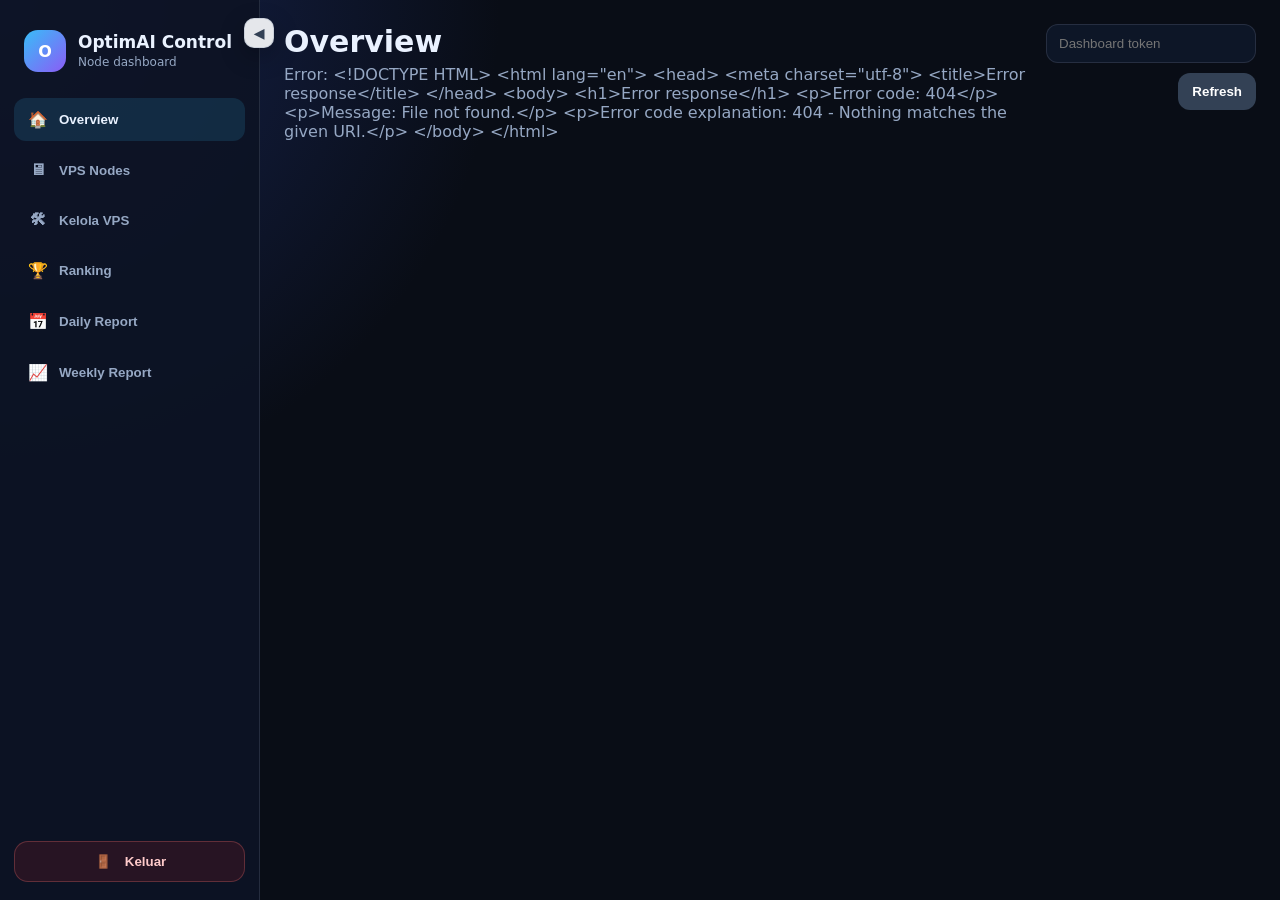
==== commit 989a3440: "Add logout button to dashboard sidebar" ====
--- a/web/index.html
+++ b/web/index.html
@@ -11,7 +11,7 @@
     body { margin:0; font-family:Inter,ui-sans-serif,system-ui,-apple-system,BlinkMacSystemFont,"Segoe UI",sans-serif; color:var(--text); background:radial-gradient(circle at top left,#172554 0,transparent 32%),var(--bg); }
     .app { min-height:100vh; display:block; padding-left:260px; transition:padding-left .22s ease; }
     body.sidebar-collapsed .app { padding-left:84px; }
-    .sidebar { position:fixed; left:0; top:0; bottom:0; width:260px; height:100vh; padding:20px 14px; background:rgba(13,20,37,.94); border-right:1px solid var(--line); z-index:10; overflow:visible; transition:width .22s ease; }
+    .sidebar { position:fixed; left:0; top:0; bottom:0; width:260px; height:100vh; padding:20px 14px 88px; background:rgba(13,20,37,.94); border-right:1px solid var(--line); z-index:10; overflow:visible; transition:width .22s ease; }
     body.sidebar-collapsed .sidebar { width:84px; }
     .brand { display:flex; align-items:center; gap:12px; padding:10px; margin-bottom:16px; min-height:62px; overflow:hidden; }
     .logo { width:42px; height:42px; border-radius:14px; display:grid; place-items:center; background:linear-gradient(135deg,#38bdf8,#8b5cf6); font-weight:900; color:#fff; flex:0 0 auto; }
@@ -30,6 +30,12 @@
     body.sidebar-collapsed .nav button { justify-content:center; padding:13px 0; gap:0; }
     body.sidebar-collapsed .nav-label { opacity:0; width:0; overflow:hidden; transform:translateX(-8px); }
     body.sidebar-collapsed .nav-icon { font-size:18px; }
+    .sidebar-footer { position:absolute; left:14px; right:14px; bottom:18px; }
+    .logout-btn { width:100%; border:1px solid rgba(248,113,113,.28); background:rgba(220,38,38,.13); color:#fecaca; border-radius:14px; padding:12px 13px; font-weight:900; cursor:pointer; display:flex; align-items:center; justify-content:center; gap:10px; overflow:hidden; white-space:nowrap; }
+    .logout-btn:hover { background:rgba(220,38,38,.22); color:white; }
+    .logout-icon { flex:0 0 22px; text-align:center; }
+    .logout-label { transition:opacity .16s ease, transform .16s ease; }
+    body.sidebar-collapsed .logout-label { opacity:0; width:0; overflow:hidden; transform:translateX(-8px); }
     .main { min-width:0; width:100%; padding:24px; max-width:1600px; margin:0 auto; }
     .topbar { display:flex; align-items:flex-start; justify-content:space-between; gap:16px; margin-bottom:22px; }
     .topbar h2 { margin:0; font-size:clamp(22px,3vw,30px); }
@@ -77,7 +83,7 @@
     .modal.show { display:flex; }
     .modal-box { width:min(680px,100%); max-height:86vh; overflow:auto; background:#0f172a; border:1px solid var(--line); border-radius:20px; padding:20px; }
     pre { background:#020617; padding:14px; border-radius:14px; overflow:auto; color:#dbeafe; border:1px solid var(--line); white-space:pre-wrap; }
-    @media (max-width:1050px) { .app,.app.sidebar-collapsed { display:block; padding-left:0; } body.sidebar-collapsed .app{padding-left:0}.sidebar{position:sticky;top:0;height:auto;width:100%;padding:10px 12px 12px;border-right:0;border-bottom:1px solid var(--line);backdrop-filter:blur(14px);overflow:hidden}body.sidebar-collapsed .sidebar{width:100%}.brand{margin:0 0 8px;padding:4px 6px;min-height:auto}.brand-text{opacity:1!important;width:auto!important;transform:none!important}.logo{width:36px;height:36px;border-radius:12px}.brand h1{font-size:16px}.brand p{display:none}.sidebar-toggle{display:none}.nav{display:flex;gap:8px;overflow-x:auto;padding-bottom:2px}.nav button{width:auto;flex:0 0 auto;padding:10px 12px;text-align:center;margin:0;background:rgba(15,23,42,.55)}.nav-label{opacity:1!important;width:auto!important;transform:none!important}.main{padding:18px 14px 28px} }
+    @media (max-width:1050px) { .app,.app.sidebar-collapsed { display:block; padding-left:0; } body.sidebar-collapsed .app{padding-left:0}.sidebar{position:sticky;top:0;height:auto;width:100%;padding:10px 12px 12px;border-right:0;border-bottom:1px solid var(--line);backdrop-filter:blur(14px);overflow:hidden}body.sidebar-collapsed .sidebar{width:100%}.brand{margin:0 0 8px;padding:4px 6px;min-height:auto}.brand-text{opacity:1!important;width:auto!important;transform:none!important}.logo{width:36px;height:36px;border-radius:12px}.brand h1{font-size:16px}.brand p{display:none}.sidebar-toggle{display:none}.sidebar-footer{display:none}.nav{display:flex;gap:8px;overflow-x:auto;padding-bottom:2px}.nav button{width:auto;flex:0 0 auto;padding:10px 12px;text-align:center;margin:0;background:rgba(15,23,42,.55)}.nav-label{opacity:1!important;width:auto!important;transform:none!important}.main{padding:18px 14px 28px} }
     @media (max-width:720px) { .topbar{display:grid;grid-template-columns:1fr;gap:12px;margin-bottom:16px}.actions{justify-content:stretch}.token-input{flex:1 1 180px;width:auto;min-width:0}.stats{grid-template-columns:repeat(2,minmax(0,1fr));gap:10px}.grid{grid-template-columns:1fr;gap:12px}.card{padding:14px}.panel{padding:14px;border-radius:16px} }
     @media (max-width:430px) { .main{padding:14px 10px 24px}.stats{grid-template-columns:1fr}.metrics{grid-template-columns:1fr}.card-head{display:grid;gap:8px}.btn.small{flex:1 1 90px}.modal{padding:10px}.modal-box{padding:14px;border-radius:16px} }
   </style>
@@ -95,6 +101,7 @@
         <button data-page="daily"><span class="nav-icon">📅</span><span class="nav-label">Daily Report</span></button>
         <button data-page="weekly"><span class="nav-icon">📈</span><span class="nav-label">Weekly Report</span></button>
       </div>
+      <div class="sidebar-footer"><button class="logout-btn" onclick="logout()"><span class="logout-icon">🚪</span><span class="logout-label">Keluar</span></button></div>
     </aside>
     <main class="main">
       <div class="topbar"><div><h2 id="page-title">Overview</h2><p id="sub-title">Loading data...</p></div><div class="actions"><input id="token" class="token-input" type="password" placeholder="Dashboard token" /><button class="btn secondary" onclick="loadAll()">Refresh</button></div></div>
@@ -113,7 +120,7 @@
     applySidebarState();
     document.getElementById('token').addEventListener('change', (e) => localStorage.setItem('dashboardToken', e.target.value)); document.getElementById('token').value = localStorage.getItem('dashboardToken') || '';
     document.querySelectorAll('.nav button').forEach(btn => { btn.addEventListener('click', () => { document.querySelectorAll('.nav button').forEach(b => b.classList.remove('active')); btn.classList.add('active'); showPage(btn.dataset.page); }); });
-    async function api(path, opts = {}) { const headers = opts.headers || {}; if (token()) headers['X-Dashboard-Token'] = token(); const res = await fetch(path, { ...opts, headers }); if (!res.ok) { let msg = await res.text(); try { msg = JSON.parse(msg).detail || msg; } catch(e) {} throw new Error(msg); } return res.json(); }
+    async function api(path, opts = {}) { const headers = opts.headers || {}; if (token()) headers['X-Dashboard-Token'] = token(); const res = await fetch(path, { ...opts, headers }); if (res.status === 401) { window.location.href = '/login'; throw new Error('Login required'); } if (!res.ok) { let msg = await res.text(); try { msg = JSON.parse(msg).detail || msg; } catch(e) {} throw new Error(msg); } return res.json(); }
     async function loadAll() { document.getElementById('sub-title').textContent = 'Refreshing data from all VPS...'; try { state = await api('/api/overview'); renderAll(); } catch (err) { document.getElementById('sub-title').textContent = 'Error: ' + err.message; } }
     function showPage(page) { currentPage = page; document.querySelectorAll('.page').forEach(el => el.classList.add('hidden')); document.getElementById(page).classList.remove('hidden'); const titles = { overview:'Overview', nodes:'VPS Nodes', manage:'Kelola VPS', ranking:'Ranking Harian', daily:'Daily Report', weekly:'Weekly Report' }; document.getElementById('page-title').textContent = titles[page]; renderAll(); }
     function renderAll() { if (!state) return; document.getElementById('sub-title').textContent = `Last update: ${state.generated_at} | Date: ${state.date}`; renderOverview(); renderNodes(); renderManage(); renderRanking(); renderDaily(); renderWeekly(); }
@@ -131,6 +138,7 @@
     async function detail(name) { showModal('Loading detail...',''); const node = await api('/api/vps/' + encodeURIComponent(name)); document.getElementById('modal-title').textContent = '🔎 Detail ' + name; document.getElementById('modal-sub').textContent = node.host || ''; document.getElementById('modal-content').innerHTML = `<div class="grid">${nodeCard(node)}</div><pre>${JSON.stringify(node.system || {}, null, 2)}</pre>`; }
     async function logs(name) { showModal('Loading logs...',''); const data = await api('/api/vps/' + encodeURIComponent(name) + '/logs'); document.getElementById('modal-title').textContent = '📜 Logs ' + name; document.getElementById('modal-content').innerHTML = `<pre>${escapeHtml(data.logs || 'No logs')}</pre>`; }
     async function restartNode(name) { if (!confirm('Yakin restart ' + name + '?')) return; showModal('Restarting ' + name + '...',''); try { const res = await api('/api/vps/' + encodeURIComponent(name) + '/restart', { method:'POST' }); document.getElementById('modal-title').textContent = '✅ Restart selesai'; document.getElementById('modal-content').innerHTML = `<pre>${JSON.stringify(res,null,2)}</pre>`; await loadAll(); } catch (err) { document.getElementById('modal-title').textContent = '❌ Restart gagal'; document.getElementById('modal-content').innerHTML = `<pre>${escapeHtml(err.message)}</pre>`; } }
+    async function logout() { if (!confirm('Keluar dari dashboard?')) return; try { await fetch('/api/logout', { method:'POST' }); } catch(e) {} localStorage.removeItem('dashboardToken'); window.location.href = '/login'; }
     function showModal(title,sub) { document.getElementById('modal-title').textContent = title; document.getElementById('modal-sub').textContent = sub || ''; document.getElementById('modal-content').innerHTML = ''; document.getElementById('modal').classList.add('show'); }
     function hideModal() { document.getElementById('modal').classList.remove('show'); editingName = null; }
     function closeModal(e) { if (e.target.id === 'modal') hideModal(); }
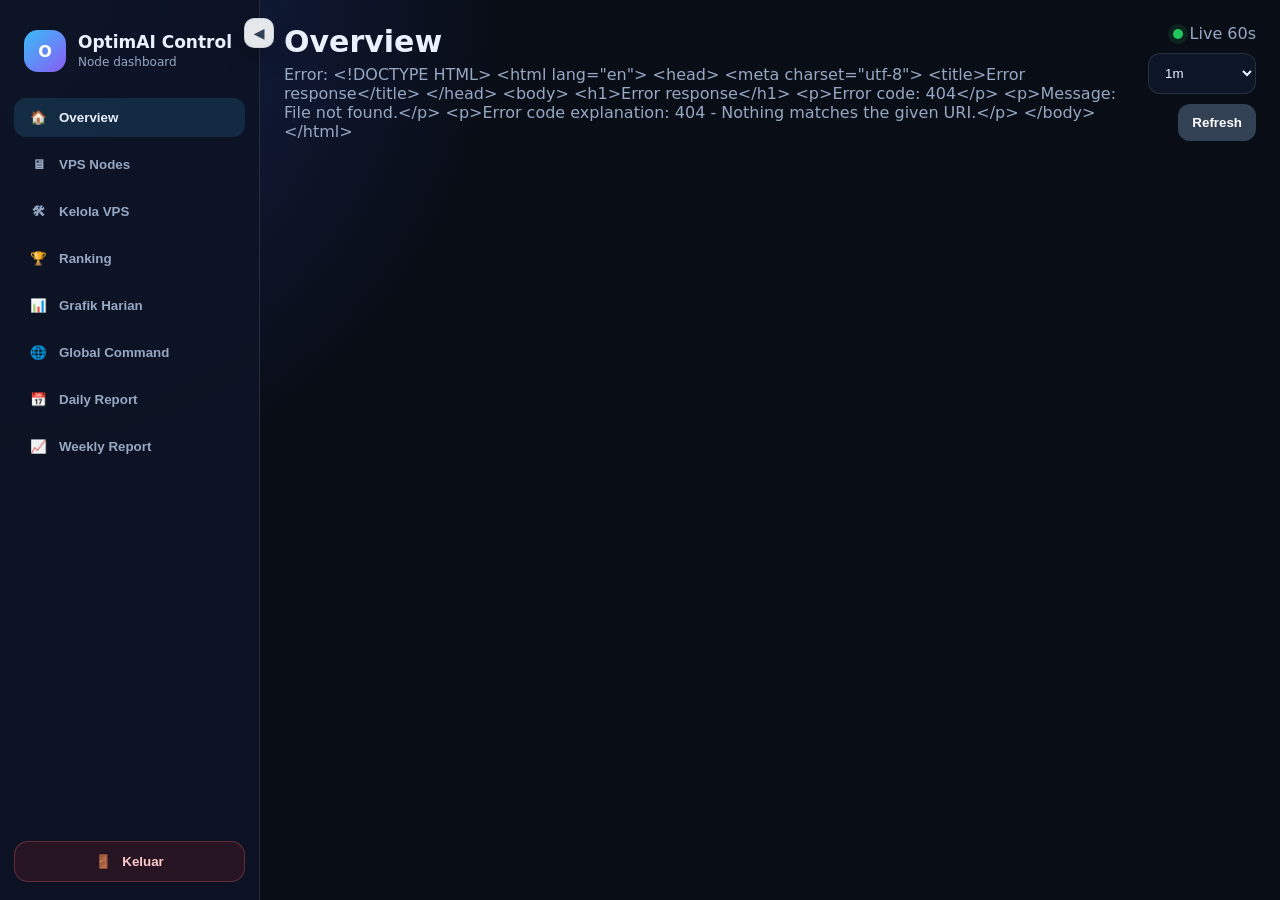
==== commit e824aebc: "Add live refresh quick actions stale charts global commands search filters and mini terminal UI" ====
--- a/web/index.html
+++ b/web/index.html
@@ -5,144 +5,44 @@
   <meta name="viewport" content="width=device-width, initial-scale=1" />
   <title>OptimAI Control Dashboard</title>
   <style>
-    :root { --bg:#090d16; --text:#eaf2ff; --muted:#96a8c4; --line:rgba(148,163,184,.18); --green:#22c55e; --red:#ef4444; --blue:#38bdf8; }
-    * { box-sizing:border-box; }
-    html, body { width:100%; min-height:100%; overflow-x:hidden; }
-    body { margin:0; font-family:Inter,ui-sans-serif,system-ui,-apple-system,BlinkMacSystemFont,"Segoe UI",sans-serif; color:var(--text); background:radial-gradient(circle at top left,#172554 0,transparent 32%),var(--bg); }
-    .app { min-height:100vh; display:block; padding-left:260px; transition:padding-left .22s ease; }
-    body.sidebar-collapsed .app { padding-left:84px; }
-    .sidebar { position:fixed; left:0; top:0; bottom:0; width:260px; height:100vh; padding:20px 14px 88px; background:rgba(13,20,37,.94); border-right:1px solid var(--line); z-index:10; overflow:visible; transition:width .22s ease; }
-    body.sidebar-collapsed .sidebar { width:84px; }
-    .brand { display:flex; align-items:center; gap:12px; padding:10px; margin-bottom:16px; min-height:62px; overflow:hidden; }
-    .logo { width:42px; height:42px; border-radius:14px; display:grid; place-items:center; background:linear-gradient(135deg,#38bdf8,#8b5cf6); font-weight:900; color:#fff; flex:0 0 auto; }
-    .brand-text { min-width:0; white-space:nowrap; transition:opacity .18s ease, transform .18s ease; }
-    .brand h1 { margin:0; font-size:17px; line-height:1.1; }
-    .brand p { margin:3px 0 0; color:var(--muted); font-size:12px; }
-    body.sidebar-collapsed .brand { justify-content:center; padding:10px 0; }
-    body.sidebar-collapsed .brand-text { opacity:0; width:0; overflow:hidden; transform:translateX(-8px); }
-    .sidebar-toggle { position:absolute; top:18px; right:-15px; width:30px; height:30px; border:1px solid rgba(148,163,184,.32); color:#334155; background:#e5e7eb; border-radius:10px; cursor:pointer; font-weight:900; display:grid; place-items:center; z-index:40; box-shadow:0 8px 24px rgba(0,0,0,.25); }
-    .sidebar-toggle:hover { background:#f8fafc; color:#0f172a; }
-    .nav { display:grid; gap:8px; overflow:hidden; }
-    .nav button { width:100%; border:0; color:var(--muted); background:transparent; border-radius:12px; padding:12px 13px; text-align:left; font-weight:800; cursor:pointer; white-space:nowrap; display:flex; align-items:center; gap:10px; overflow:hidden; }
-    .nav button:hover,.nav button.active { color:var(--text); background:rgba(56,189,248,.14); }
-    .nav-icon { width:22px; flex:0 0 22px; text-align:center; font-size:16px; }
-    .nav-label { transition:opacity .16s ease, transform .16s ease; }
-    body.sidebar-collapsed .nav button { justify-content:center; padding:13px 0; gap:0; }
-    body.sidebar-collapsed .nav-label { opacity:0; width:0; overflow:hidden; transform:translateX(-8px); }
-    body.sidebar-collapsed .nav-icon { font-size:18px; }
-    .sidebar-footer { position:absolute; left:14px; right:14px; bottom:18px; }
-    .logout-btn { width:100%; border:1px solid rgba(248,113,113,.28); background:rgba(220,38,38,.13); color:#fecaca; border-radius:14px; padding:12px 13px; font-weight:900; cursor:pointer; display:flex; align-items:center; justify-content:center; gap:10px; overflow:hidden; white-space:nowrap; }
-    .logout-btn:hover { background:rgba(220,38,38,.22); color:white; }
-    .logout-icon { flex:0 0 22px; text-align:center; }
-    .logout-label { transition:opacity .16s ease, transform .16s ease; }
-    body.sidebar-collapsed .logout-label { opacity:0; width:0; overflow:hidden; transform:translateX(-8px); }
-    .main { min-width:0; width:100%; padding:24px; max-width:1600px; margin:0 auto; }
-    .topbar { display:flex; align-items:flex-start; justify-content:space-between; gap:16px; margin-bottom:22px; }
-    .topbar h2 { margin:0; font-size:clamp(22px,3vw,30px); }
-    .topbar p { margin:6px 0 0; color:var(--muted); overflow-wrap:anywhere; }
-    .actions { display:flex; align-items:center; justify-content:flex-end; gap:10px; flex-wrap:wrap; }
-    .token-input,.form-input { background:rgba(15,23,42,.92); color:var(--text); border:1px solid var(--line); border-radius:12px; padding:11px 12px; outline:none; width:100%; }
-    .token-input { width:210px; max-width:100%; }
-    .btn { border:0; border-radius:12px; padding:11px 14px; color:white; background:#2563eb; cursor:pointer; font-weight:900; white-space:nowrap; }
-    .btn:hover { filter:brightness(1.08); }
-    .btn.secondary { background:#334155; }
-    .btn.danger { background:#dc2626; }
-    .btn.ok { background:#16a34a; }
-    .btn.small { padding:8px 10px; font-size:12px; }
-    .stats { display:grid; grid-template-columns:repeat(auto-fit,minmax(150px,1fr)); gap:14px; margin-bottom:20px; }
-    .stat,.card,.panel { background:linear-gradient(180deg,rgba(30,41,59,.94),rgba(15,23,42,.96)); border:1px solid var(--line); border-radius:18px; box-shadow:0 16px 42px rgba(0,0,0,.20); }
-    .stat { padding:15px; min-height:96px; min-width:0; overflow:hidden; }
-    .stat .label { color:var(--muted); font-size:12px; font-weight:800; }
-    .stat .value { font-size:clamp(24px,3.2vw,32px); font-weight:950; margin-top:8px; line-height:1.05; letter-spacing:-.035em; white-space:nowrap; overflow:hidden; text-overflow:ellipsis; }
-    .stat.long .value { font-size:clamp(19px,2.05vw,25px); }
-    .stat.xlong .value { font-size:clamp(16px,1.65vw,21px); }
-    .grid { display:grid; grid-template-columns:repeat(auto-fill,minmax(285px,1fr)); gap:16px; }
-    .card { padding:16px; min-width:0; }
-    .card-head { display:flex; justify-content:space-between; gap:10px; align-items:flex-start; margin-bottom:14px; }
-    .card h3 { margin:0; font-size:18px; }
-    .host { color:var(--muted); font-size:12px; margin-top:4px; word-break:break-all; }
-    .badge { display:inline-flex; align-items:center; gap:6px; border-radius:999px; padding:6px 10px; font-size:12px; font-weight:950; white-space:nowrap; }
-    .badge.running { background:rgba(34,197,94,.14); color:#86efac; }
-    .badge.down { background:rgba(239,68,68,.14); color:#fecaca; }
-    .metrics { display:grid; grid-template-columns:repeat(2,minmax(0,1fr)); gap:10px; margin-bottom:14px; }
-    .metric { border:1px solid var(--line); border-radius:12px; padding:10px; background:rgba(15,23,42,.56); min-width:0; }
-    .metric span { display:block; color:var(--muted); font-size:11px; font-weight:850; }
-    .metric b { display:block; font-size:20px; margin-top:3px; }
-    .card-actions { display:flex; gap:8px; flex-wrap:wrap; }
-    .panel { padding:18px; margin-bottom:18px; overflow-x:auto; }
-    table { width:100%; border-collapse:collapse; min-width:620px; }
-    th,td { padding:12px; border-bottom:1px solid var(--line); text-align:left; white-space:nowrap; }
-    th { color:var(--muted); font-size:12px; text-transform:uppercase; }
-    .hidden { display:none!important; } .muted { color:var(--muted); }
-    .form { display:grid; gap:14px; }
-    .form-row label { display:block; color:#bfdbfe; font-size:13px; font-weight:900; margin-bottom:7px; }
-    .form-help { color:var(--muted); font-size:12px; margin-top:6px; line-height:1.5; }
-    .form-actions { display:flex; gap:10px; justify-content:flex-end; flex-wrap:wrap; margin-top:4px; }
-    .notice { border:1px solid var(--line); background:rgba(56,189,248,.08); color:#dbeafe; border-radius:14px; padding:12px; font-size:13px; }
-    .modal { position:fixed; inset:0; background:rgba(2,6,23,.78); display:none; align-items:center; justify-content:center; padding:18px; z-index:99; }
-    .modal.show { display:flex; }
-    .modal-box { width:min(680px,100%); max-height:86vh; overflow:auto; background:#0f172a; border:1px solid var(--line); border-radius:20px; padding:20px; }
-    pre { background:#020617; padding:14px; border-radius:14px; overflow:auto; color:#dbeafe; border:1px solid var(--line); white-space:pre-wrap; }
-    @media (max-width:1050px) { .app,.app.sidebar-collapsed { display:block; padding-left:0; } body.sidebar-collapsed .app{padding-left:0}.sidebar{position:sticky;top:0;height:auto;width:100%;padding:10px 12px 12px;border-right:0;border-bottom:1px solid var(--line);backdrop-filter:blur(14px);overflow:hidden}body.sidebar-collapsed .sidebar{width:100%}.brand{margin:0 0 8px;padding:4px 6px;min-height:auto}.brand-text{opacity:1!important;width:auto!important;transform:none!important}.logo{width:36px;height:36px;border-radius:12px}.brand h1{font-size:16px}.brand p{display:none}.sidebar-toggle{display:none}.sidebar-footer{display:none}.nav{display:flex;gap:8px;overflow-x:auto;padding-bottom:2px}.nav button{width:auto;flex:0 0 auto;padding:10px 12px;text-align:center;margin:0;background:rgba(15,23,42,.55)}.nav-label{opacity:1!important;width:auto!important;transform:none!important}.main{padding:18px 14px 28px} }
-    @media (max-width:720px) { .topbar{display:grid;grid-template-columns:1fr;gap:12px;margin-bottom:16px}.actions{justify-content:stretch}.token-input{flex:1 1 180px;width:auto;min-width:0}.stats{grid-template-columns:repeat(2,minmax(0,1fr));gap:10px}.grid{grid-template-columns:1fr;gap:12px}.card{padding:14px}.panel{padding:14px;border-radius:16px} }
-    @media (max-width:430px) { .main{padding:14px 10px 24px}.stats{grid-template-columns:1fr}.metrics{grid-template-columns:1fr}.card-head{display:grid;gap:8px}.btn.small{flex:1 1 90px}.modal{padding:10px}.modal-box{padding:14px;border-radius:16px} }
+    :root{--bg:#090d16;--card:#111a2d;--card2:#172238;--text:#eaf2ff;--muted:#96a8c4;--line:rgba(148,163,184,.18);--blue:#38bdf8;--green:#22c55e;--red:#ef4444;--yellow:#f59e0b;--purple:#a78bfa}*{box-sizing:border-box}html,body{width:100%;min-height:100%;overflow-x:hidden}body{margin:0;font-family:Inter,ui-sans-serif,system-ui,-apple-system,BlinkMacSystemFont,"Segoe UI",sans-serif;color:var(--text);background:radial-gradient(circle at top left,#172554 0,transparent 32%),var(--bg)}.app{min-height:100vh;display:block;padding-left:260px;transition:padding-left .22s ease}body.sidebar-collapsed .app{padding-left:84px}.sidebar{position:fixed;left:0;top:0;bottom:0;width:260px;height:100vh;padding:20px 14px 88px;background:rgba(13,20,37,.94);border-right:1px solid var(--line);z-index:10;overflow:visible;transition:width .22s ease}body.sidebar-collapsed .sidebar{width:84px}.brand{display:flex;align-items:center;gap:12px;padding:10px;margin-bottom:16px;min-height:62px;overflow:hidden}.logo{width:42px;height:42px;border-radius:14px;display:grid;place-items:center;background:linear-gradient(135deg,#38bdf8,#8b5cf6);font-weight:900;color:#fff;flex:0 0 auto}.brand-text{min-width:0;white-space:nowrap;transition:opacity .18s ease,transform .18s ease}.brand h1{margin:0;font-size:17px;line-height:1.1}.brand p{margin:3px 0 0;color:var(--muted);font-size:12px}body.sidebar-collapsed .brand{justify-content:center;padding:10px 0}body.sidebar-collapsed .brand-text{opacity:0;width:0;overflow:hidden;transform:translateX(-8px)}.sidebar-toggle{position:absolute;top:18px;right:-15px;width:30px;height:30px;border:1px solid rgba(148,163,184,.32);color:#334155;background:#e5e7eb;border-radius:10px;cursor:pointer;font-weight:900;display:grid;place-items:center;z-index:40;box-shadow:0 8px 24px rgba(0,0,0,.25)}.nav{display:grid;gap:8px;overflow:hidden}.nav button{width:100%;border:0;color:var(--muted);background:transparent;border-radius:12px;padding:12px 13px;text-align:left;font-weight:800;cursor:pointer;white-space:nowrap;display:flex;align-items:center;gap:10px;overflow:hidden}.nav button:hover,.nav button.active{color:var(--text);background:rgba(56,189,248,.14)}.nav-icon{width:22px;flex:0 0 22px;text-align:center}.nav-label{transition:opacity .16s ease,transform .16s ease}body.sidebar-collapsed .nav button{justify-content:center;padding:13px 0;gap:0}body.sidebar-collapsed .nav-label{opacity:0;width:0;overflow:hidden;transform:translateX(-8px)}.sidebar-footer{position:absolute;left:14px;right:14px;bottom:18px}.logout-btn{width:100%;border:1px solid rgba(248,113,113,.28);background:rgba(220,38,38,.13);color:#fecaca;border-radius:14px;padding:12px 13px;font-weight:900;cursor:pointer;display:flex;align-items:center;justify-content:center;gap:10px;overflow:hidden;white-space:nowrap}.logout-label{transition:opacity .16s ease,transform .16s ease}body.sidebar-collapsed .logout-label{opacity:0;width:0;overflow:hidden}.main{min-width:0;width:100%;padding:24px;max-width:1600px;margin:0 auto}.topbar{display:flex;align-items:flex-start;justify-content:space-between;gap:16px;margin-bottom:22px}.topbar h2{margin:0;font-size:clamp(22px,3vw,30px)}.topbar p{margin:6px 0 0;color:var(--muted);overflow-wrap:anywhere}.actions{display:flex;align-items:center;justify-content:flex-end;gap:10px;flex-wrap:wrap}.input,.select,.form-input{background:rgba(15,23,42,.92);color:var(--text);border:1px solid var(--line);border-radius:12px;padding:11px 12px;outline:none}.btn{border:0;border-radius:12px;padding:11px 14px;color:white;background:#2563eb;cursor:pointer;font-weight:900;white-space:nowrap}.btn:hover{filter:brightness(1.08)}.btn.secondary{background:#334155}.btn.danger{background:#dc2626}.btn.ok{background:#16a34a}.btn.warn{background:#d97706}.btn.small{padding:8px 10px;font-size:12px}.stats{display:grid;grid-template-columns:repeat(auto-fit,minmax(150px,1fr));gap:14px;margin-bottom:20px}.stat,.card,.panel{background:linear-gradient(180deg,rgba(30,41,59,.94),rgba(15,23,42,.96));border:1px solid var(--line);border-radius:18px;box-shadow:0 16px 42px rgba(0,0,0,.20)}.stat{padding:15px;min-height:96px;min-width:0;overflow:hidden}.label,.stat .label{color:var(--muted);font-size:12px;font-weight:800}.stat .value{font-size:clamp(24px,3.2vw,32px);font-weight:950;margin-top:8px;line-height:1.05;letter-spacing:-.035em;white-space:nowrap;overflow:hidden;text-overflow:ellipsis}.grid{display:grid;grid-template-columns:repeat(auto-fill,minmax(285px,1fr));gap:16px}.card{padding:16px;min-width:0}.card-head{display:flex;justify-content:space-between;gap:10px;align-items:flex-start;margin-bottom:14px}.card h3{margin:0;font-size:18px}.host{color:var(--muted);font-size:12px;margin-top:4px;word-break:break-all}.badge{display:inline-flex;align-items:center;gap:6px;border-radius:999px;padding:6px 10px;font-size:12px;font-weight:950;white-space:nowrap}.badge.running{background:rgba(34,197,94,.14);color:#86efac}.badge.down{background:rgba(239,68,68,.14);color:#fecaca}.badge.warning{background:rgba(245,158,11,.14);color:#fde68a}.badge.danger{background:rgba(239,68,68,.18);color:#fecaca}.badge.healthy{background:rgba(34,197,94,.14);color:#86efac}.badge.unknown{background:rgba(167,139,250,.14);color:#ddd6fe}.metrics{display:grid;grid-template-columns:repeat(2,minmax(0,1fr));gap:10px;margin-bottom:14px}.metric{border:1px solid var(--line);border-radius:12px;padding:10px;background:rgba(15,23,42,.56);min-width:0}.metric span{display:block;color:var(--muted);font-size:11px;font-weight:850}.metric b{display:block;font-size:20px;margin-top:3px}.card-actions{display:flex;gap:8px;flex-wrap:wrap}.panel{padding:18px;margin-bottom:18px;overflow-x:auto}.toolbar{display:flex;gap:10px;flex-wrap:wrap;margin-bottom:16px;align-items:center}table{width:100%;border-collapse:collapse;min-width:620px}th,td{padding:12px;border-bottom:1px solid var(--line);text-align:left;white-space:nowrap}th{color:var(--muted);font-size:12px;text-transform:uppercase}.hidden{display:none!important}.muted{color:var(--muted)}.form{display:grid;gap:14px}.form-row label{display:block;color:#bfdbfe;font-size:13px;font-weight:900;margin-bottom:7px}.form-input{width:100%}.form-actions{display:flex;gap:10px;justify-content:flex-end;flex-wrap:wrap;margin-top:4px}.notice{border:1px solid var(--line);background:rgba(56,189,248,.08);color:#dbeafe;border-radius:14px;padding:12px;font-size:13px}.modal{position:fixed;inset:0;background:rgba(2,6,23,.78);display:none;align-items:center;justify-content:center;padding:18px;z-index:99}.modal.show{display:flex}.modal-box{width:min(780px,100%);max-height:86vh;overflow:auto;background:#0f172a;border:1px solid var(--line);border-radius:20px;padding:20px}pre{background:#020617;padding:14px;border-radius:14px;overflow:auto;color:#dbeafe;border:1px solid var(--line);white-space:pre-wrap}.bars{display:grid;gap:12px}.bar-row{display:grid;grid-template-columns:120px 1fr 72px;gap:10px;align-items:center}.bar-track{height:14px;background:rgba(15,23,42,.9);border-radius:999px;overflow:hidden;border:1px solid var(--line)}.bar-fill{height:100%;background:linear-gradient(90deg,var(--blue),var(--purple));border-radius:999px}.live-dot{width:10px;height:10px;border-radius:50%;background:var(--green);box-shadow:0 0 0 5px rgba(34,197,94,.12);display:inline-block;margin-right:7px}@media(max-width:1050px){.app,.app.sidebar-collapsed{display:block;padding-left:0}.sidebar{position:sticky;top:0;height:auto;width:100%;padding:10px 12px 12px;border-right:0;border-bottom:1px solid var(--line);overflow:hidden}.sidebar-toggle,.sidebar-footer{display:none}.brand{margin:0 0 8px;padding:4px 6px;min-height:auto}.brand-text{opacity:1!important;width:auto!important;transform:none!important}.brand p{display:none}.nav{display:flex;gap:8px;overflow-x:auto;padding-bottom:2px}.nav button{width:auto;flex:0 0 auto;padding:10px 12px;background:rgba(15,23,42,.55)}.nav-label{opacity:1!important;width:auto!important;transform:none!important}.main{padding:18px 14px 28px}}@media(max-width:720px){.topbar{display:grid}.actions{justify-content:stretch}.stats{grid-template-columns:repeat(2,minmax(0,1fr));gap:10px}.grid{grid-template-columns:1fr}.bar-row{grid-template-columns:90px 1fr 55px}}@media(max-width:430px){.stats{grid-template-columns:1fr}.metrics{grid-template-columns:1fr}.card-head{display:grid}.btn.small{flex:1 1 90px}}
   </style>
 </head>
 <body>
-  <div class="app">
-    <aside class="sidebar">
-      <button class="sidebar-toggle" onclick="toggleSidebar()" title="Tutup sidebar" aria-label="Tutup sidebar"><span id="toggle-icon">◀</span></button>
-      <div class="brand"><div class="logo">O</div><div class="brand-text"><h1>OptimAI Control</h1><p>Node dashboard</p></div></div>
-      <div class="nav">
-        <button class="active" data-page="overview"><span class="nav-icon">🏠</span><span class="nav-label">Overview</span></button>
-        <button data-page="nodes"><span class="nav-icon">🖥</span><span class="nav-label">VPS Nodes</span></button>
-        <button data-page="manage"><span class="nav-icon">🛠</span><span class="nav-label">Kelola VPS</span></button>
-        <button data-page="ranking"><span class="nav-icon">🏆</span><span class="nav-label">Ranking</span></button>
-        <button data-page="daily"><span class="nav-icon">📅</span><span class="nav-label">Daily Report</span></button>
-        <button data-page="weekly"><span class="nav-icon">📈</span><span class="nav-label">Weekly Report</span></button>
-      </div>
-      <div class="sidebar-footer"><button class="logout-btn" onclick="logout()"><span class="logout-icon">🚪</span><span class="logout-label">Keluar</span></button></div>
-    </aside>
-    <main class="main">
-      <div class="topbar"><div><h2 id="page-title">Overview</h2><p id="sub-title">Loading data...</p></div><div class="actions"><input id="token" class="token-input" type="password" placeholder="Dashboard token" /><button class="btn secondary" onclick="loadAll()">Refresh</button></div></div>
-      <section id="overview" class="page"></section><section id="nodes" class="page hidden"></section><section id="manage" class="page hidden"></section><section id="ranking" class="page hidden"></section><section id="daily" class="page hidden"></section><section id="weekly" class="page hidden"></section>
-    </main>
-  </div>
-  <div id="modal" class="modal" onclick="closeModal(event)"><div class="modal-box" onclick="event.stopPropagation()"><div class="topbar"><div><h2 id="modal-title">Detail</h2><p id="modal-sub" class="muted"></p></div><button class="btn secondary" onclick="hideModal()">Close</button></div><div id="modal-content"></div></div></div>
+  <div class="app"><aside class="sidebar"><button class="sidebar-toggle" onclick="toggleSidebar()"><span id="toggle-icon">◀</span></button><div class="brand"><div class="logo">O</div><div class="brand-text"><h1>OptimAI Control</h1><p>Node dashboard</p></div></div><div class="nav"><button class="active" data-page="overview"><span class="nav-icon">🏠</span><span class="nav-label">Overview</span></button><button data-page="nodes"><span class="nav-icon">🖥</span><span class="nav-label">VPS Nodes</span></button><button data-page="manage"><span class="nav-icon">🛠</span><span class="nav-label">Kelola VPS</span></button><button data-page="ranking"><span class="nav-icon">🏆</span><span class="nav-label">Ranking</span></button><button data-page="charts"><span class="nav-icon">📊</span><span class="nav-label">Grafik Harian</span></button><button data-page="global"><span class="nav-icon">🌐</span><span class="nav-label">Global Command</span></button><button data-page="daily"><span class="nav-icon">📅</span><span class="nav-label">Daily Report</span></button><button data-page="weekly"><span class="nav-icon">📈</span><span class="nav-label">Weekly Report</span></button></div><div class="sidebar-footer"><button class="logout-btn" onclick="logout()"><span>🚪</span><span class="logout-label">Keluar</span></button></div></aside><main class="main"><div class="topbar"><div><h2 id="page-title">Overview</h2><p id="sub-title">Loading data...</p></div><div class="actions"><span class="muted"><span class="live-dot"></span><span id="live-text">Live</span></span><select id="refresh-select" class="select" onchange="setAutoRefresh(this.value)"><option value="0">Auto: OFF</option><option value="30">30s</option><option value="60">1m</option><option value="300">5m</option></select><button class="btn secondary" onclick="loadAll()">Refresh</button></div></div><section id="overview" class="page"></section><section id="nodes" class="page hidden"></section><section id="manage" class="page hidden"></section><section id="ranking" class="page hidden"></section><section id="charts" class="page hidden"></section><section id="global" class="page hidden"></section><section id="daily" class="page hidden"></section><section id="weekly" class="page hidden"></section></main></div><div id="modal" class="modal" onclick="closeModal(event)"><div class="modal-box" onclick="event.stopPropagation()"><div class="topbar"><div><h2 id="modal-title">Detail</h2><p id="modal-sub" class="muted"></p></div><button class="btn secondary" onclick="hideModal()">Close</button></div><div id="modal-content"></div></div></div>
   <script>
-    let state = null; let currentPage = 'overview'; let editingName = null;
-    const rup = (v) => { if (v === null || v === undefined) return '-'; const n = Number(v); if (Number.isNaN(n)) return String(v); return n.toLocaleString('en-US', { maximumFractionDigits: 0 }); };
-    const metric = (node, key) => Number((node.metrics || {})[key] || 0);
-    const token = () => document.getElementById('token').value || localStorage.getItem('dashboardToken') || '';
-    function escapeHtml(text) { return String(text).replace(/[&<>'\"]/g, c => ({'&':'&amp;','<':'&lt;','>':'&gt;',"'":'&#39;','"':'&quot;'}[c])); }
-    function applySidebarState() { const collapsed = localStorage.getItem('sidebarCollapsed') === '1'; document.body.classList.toggle('sidebar-collapsed', collapsed); const btn = document.querySelector('.sidebar-toggle'); document.getElementById('toggle-icon').textContent = collapsed ? '▶' : '◀'; btn.title = collapsed ? 'Buka sidebar' : 'Tutup sidebar'; btn.setAttribute('aria-label', btn.title); }
-    function toggleSidebar() { const next = !(localStorage.getItem('sidebarCollapsed') === '1'); localStorage.setItem('sidebarCollapsed', next ? '1' : '0'); applySidebarState(); }
-    applySidebarState();
-    document.getElementById('token').addEventListener('change', (e) => localStorage.setItem('dashboardToken', e.target.value)); document.getElementById('token').value = localStorage.getItem('dashboardToken') || '';
-    document.querySelectorAll('.nav button').forEach(btn => { btn.addEventListener('click', () => { document.querySelectorAll('.nav button').forEach(b => b.classList.remove('active')); btn.classList.add('active'); showPage(btn.dataset.page); }); });
-    async function api(path, opts = {}) { const headers = opts.headers || {}; if (token()) headers['X-Dashboard-Token'] = token(); const res = await fetch(path, { ...opts, headers }); if (res.status === 401) { window.location.href = '/login'; throw new Error('Login required'); } if (!res.ok) { let msg = await res.text(); try { msg = JSON.parse(msg).detail || msg; } catch(e) {} throw new Error(msg); } return res.json(); }
-    async function loadAll() { document.getElementById('sub-title').textContent = 'Refreshing data from all VPS...'; try { state = await api('/api/overview'); renderAll(); } catch (err) { document.getElementById('sub-title').textContent = 'Error: ' + err.message; } }
-    function showPage(page) { currentPage = page; document.querySelectorAll('.page').forEach(el => el.classList.add('hidden')); document.getElementById(page).classList.remove('hidden'); const titles = { overview:'Overview', nodes:'VPS Nodes', manage:'Kelola VPS', ranking:'Ranking Harian', daily:'Daily Report', weekly:'Weekly Report' }; document.getElementById('page-title').textContent = titles[page]; renderAll(); }
-    function renderAll() { if (!state) return; document.getElementById('sub-title').textContent = `Last update: ${state.generated_at} | Date: ${state.date}`; renderOverview(); renderNodes(); renderManage(); renderRanking(); renderDaily(); renderWeekly(); }
-    function statsHtml() { const t = state.totals || {}; const stats = [['Total VPS',state.total_vps],['Running',state.running],['Down',state.down],['Task Unik',t.assignments],['Submit',t.submitted],['Gagal Final',t.failed],['Pending',t.pending],['Retry',t.retried],['Total Akun',state.account_total]]; return `<div class="stats">${stats.map(([label,value]) => { const text = rup(value); const len = String(text).length; const cls = len > 11 ? ' xlong' : len > 7 ? ' long' : ''; return `<div class="stat${cls}" title="${text}"><div class="label">${label}</div><div class="value">${text}</div></div>`; }).join('')}</div>`; }
-    function nodeCard(node) { const status = node.status === 'running' ? 'running' : 'down'; return `<div class="card"><div class="card-head"><div><h3>${node.name}</h3><div class="host">${node.host || '-'}</div></div><span class="badge ${status}">${status === 'running' ? '✅ Running' : '❌ Down'}</span></div><div class="metrics"><div class="metric"><span>Task</span><b>${metric(node,'assignments')}</b></div><div class="metric"><span>Submit</span><b>${metric(node,'submitted')}</b></div><div class="metric"><span>Gagal</span><b>${metric(node,'failed')}</b></div><div class="metric"><span>Pending</span><b>${metric(node,'pending')}</b></div><div class="metric"><span>Retry</span><b>${metric(node,'retried')}</b></div><div class="metric"><span>Success</span><b>${node.success_rate || 0}%</b></div></div><div class="card-actions"><button class="btn small secondary" onclick="detail('${node.name}')">Detail</button><button class="btn small danger" onclick="restartNode('${node.name}')">Restart</button><button class="btn small secondary" onclick="logs('${node.name}')">Logs</button></div></div>`; }
-    function renderOverview() { const top = (state.top_nodes || []).map((n,i) => `<tr><td>${i+1}</td><td>${n.name}</td><td>${metric(n,'submitted')}</td><td>${metric(n,'assignments')}</td><td>${n.success_rate || 0}%</td></tr>`).join(''); document.getElementById('overview').innerHTML = `${statsHtml()}<div class="panel"><h3>🏆 Top 5 Hari Ini</h3><table><thead><tr><th>#</th><th>Node</th><th>Submit</th><th>Task</th><th>Success</th></tr></thead><tbody>${top}</tbody></table></div><div class="grid">${state.nodes.map(nodeCard).join('')}</div>`; }
-    function renderNodes() { document.getElementById('nodes').innerHTML = `<div class="grid">${state.nodes.map(nodeCard).join('')}</div>`; }
-    function renderManage() { const rows = [...state.nodes].sort((a,b)=>a.name.localeCompare(b.name, undefined, {numeric:true})).map(n => `<tr><td><b>${n.name}</b></td><td>${escapeHtml(n.host || '-')}</td><td>${n.status === 'running' ? '✅ Running' : '❌ Down'}</td><td><button class="btn small secondary" onclick="openVpsForm('edit','${n.name}','${escapeHtml(n.host || '')}')">Edit</button> <button class="btn small danger" onclick="deleteVps('${n.name}')">Hapus</button></td></tr>`).join(''); document.getElementById('manage').innerHTML = `<div class="panel"><div class="topbar"><div><h3>🛠 Kelola VPS</h3><p class="muted">Tambah, edit, atau hapus VPS. Data ini sama dengan yang dipakai bot Telegram.</p></div><button class="btn ok" onclick="openVpsForm('add')">➕ Tambah VPS</button></div><table><thead><tr><th>Nama VPS</th><th>Host SSH</th><th>Status</th><th>Aksi</th></tr></thead><tbody>${rows}</tbody></table></div>`; }
-    function renderRanking() { const rows = [...state.nodes].sort((a,b) => metric(b,'submitted') - metric(a,'submitted')).map((n,i) => `<tr><td>${i+1}</td><td>${n.name}</td><td>${n.status}</td><td>${metric(n,'submitted')}</td><td>${metric(n,'assignments')}</td><td>${metric(n,'failed')}</td><td>${n.success_rate || 0}%</td></tr>`).join(''); document.getElementById('ranking').innerHTML = `<div class="panel"><table><thead><tr><th>#</th><th>Node</th><th>Status</th><th>Submit</th><th>Task</th><th>Gagal</th><th>Success</th></tr></thead><tbody>${rows}</tbody></table></div>`; }
-    async function renderDaily() { if (currentPage !== 'daily') return; const data = await api('/api/history/daily'); const rows = (data.days || []).map(([date,d]) => `<tr><td>${date}</td><td>${d.totals.assignments || 0}</td><td>${d.totals.submitted || 0}</td><td>${d.totals.failed || 0}</td><td>${d.totals.pending || 0}</td><td>${d.account_total || '-'}</td></tr>`).join(''); document.getElementById('daily').innerHTML = `<div class="panel"><table><thead><tr><th>Tanggal</th><th>Task</th><th>Submit</th><th>Gagal</th><th>Pending</th><th>Total Akun</th></tr></thead><tbody>${rows}</tbody></table></div>`; }
-    async function renderWeekly() { if (currentPage !== 'weekly') return; const data = await api('/api/history/weekly'); const t = data.totals || {}; const rows = Object.entries(data.nodes || {}).sort((a,b) => (b[1].submitted || 0) - (a[1].submitted || 0)).map(([name,m],i) => `<tr><td>${i+1}</td><td>${name}</td><td>${m.assignments || 0}</td><td>${m.submitted || 0}</td><td>${m.failed || 0}</td><td>${m.pending || 0}</td></tr>`).join(''); document.getElementById('weekly').innerHTML = `<div class="panel"><h3>7 Hari: Task ${t.assignments || 0} | Submit ${t.submitted || 0} | Gagal ${t.failed || 0}</h3><table><thead><tr><th>#</th><th>Node</th><th>Task</th><th>Submit</th><th>Gagal</th><th>Pending</th></tr></thead><tbody>${rows}</tbody></table></div>`; }
-    function openVpsForm(mode, name='', host='') { editingName = mode === 'edit' ? name : null; document.getElementById('modal-title').textContent = mode === 'edit' ? '✏️ Edit VPS' : '➕ Tambah VPS'; document.getElementById('modal-sub').textContent = mode === 'edit' ? name : 'Isi data VPS baru'; document.getElementById('modal-content').innerHTML = `<div class="form"><div class="notice">Password SSH hanya dipakai sekali untuk pasang SSH key. Password tidak disimpan. Kosongkan jika key sudah terpasang.</div><div class="form-row"><label>Nama VPS</label><input id="vps-name" class="form-input" placeholder="contoh: OptimAI_15" value="${escapeHtml(name)}"></div><div class="form-row"><label>Masukkan Host SSH</label><input id="vps-host" class="form-input" placeholder="contoh: root@1.2.3.4" value="${host}"></div><div class="form-row"><label>Masukkan Password SSH</label><input id="vps-pass" class="form-input" type="password" placeholder="kosongkan jika SSH key sudah ada"><div class="form-help">Format host wajib user@ip. Contoh: root@143.xxx.xxx.xxx</div></div><div id="form-status" class="muted"></div><div class="form-actions"><button class="btn secondary" onclick="hideModal()">Batal</button><button class="btn ok" onclick="saveVpsForm()">Simpan</button></div></div>`; document.getElementById('modal').classList.add('show'); setTimeout(()=>document.getElementById('vps-name').focus(), 50); }
-    async function saveVpsForm() { const payload = { name: document.getElementById('vps-name').value.trim(), host: document.getElementById('vps-host').value.trim(), password: document.getElementById('vps-pass').value }; const status = document.getElementById('form-status'); status.textContent = 'Menyimpan...'; try { const path = editingName ? '/api/vps/' + encodeURIComponent(editingName) : '/api/vps'; const method = editingName ? 'PUT' : 'POST'; const res = await api(path, { method, headers: { 'Content-Type':'application/json' }, body: JSON.stringify(payload) }); status.textContent = '✅ Berhasil: ' + (res.message || res.action); await loadAll(); hideModal(); showPage('manage'); } catch (err) { status.textContent = '❌ ' + err.message; } }
-    async function deleteVps(name) { if (!confirm('Yakin hapus ' + name + ' dari daftar bot dan dashboard?')) return; try { await api('/api/vps/' + encodeURIComponent(name), { method:'DELETE' }); await loadAll(); showPage('manage'); alert('VPS berhasil dihapus: ' + name); } catch (err) { alert('Gagal hapus: ' + err.message); } }
-    async function detail(name) { showModal('Loading detail...',''); const node = await api('/api/vps/' + encodeURIComponent(name)); document.getElementById('modal-title').textContent = '🔎 Detail ' + name; document.getElementById('modal-sub').textContent = node.host || ''; document.getElementById('modal-content').innerHTML = `<div class="grid">${nodeCard(node)}</div><pre>${JSON.stringify(node.system || {}, null, 2)}</pre>`; }
-    async function logs(name) { showModal('Loading logs...',''); const data = await api('/api/vps/' + encodeURIComponent(name) + '/logs'); document.getElementById('modal-title').textContent = '📜 Logs ' + name; document.getElementById('modal-content').innerHTML = `<pre>${escapeHtml(data.logs || 'No logs')}</pre>`; }
-    async function restartNode(name) { if (!confirm('Yakin restart ' + name + '?')) return; showModal('Restarting ' + name + '...',''); try { const res = await api('/api/vps/' + encodeURIComponent(name) + '/restart', { method:'POST' }); document.getElementById('modal-title').textContent = '✅ Restart selesai'; document.getElementById('modal-content').innerHTML = `<pre>${JSON.stringify(res,null,2)}</pre>`; await loadAll(); } catch (err) { document.getElementById('modal-title').textContent = '❌ Restart gagal'; document.getElementById('modal-content').innerHTML = `<pre>${escapeHtml(err.message)}</pre>`; } }
-    async function logout() { if (!confirm('Keluar dari dashboard?')) return; try { await fetch('/api/logout', { method:'POST' }); } catch(e) {} localStorage.removeItem('dashboardToken'); window.location.href = '/login'; }
-    function showModal(title,sub) { document.getElementById('modal-title').textContent = title; document.getElementById('modal-sub').textContent = sub || ''; document.getElementById('modal-content').innerHTML = ''; document.getElementById('modal').classList.add('show'); }
-    function hideModal() { document.getElementById('modal').classList.remove('show'); editingName = null; }
-    function closeModal(e) { if (e.target.id === 'modal') hideModal(); }
-    loadAll(); setInterval(loadAll, 120000);
+    let state=null,currentPage='overview',editingName=null,autoTimer=null;const rup=v=>{if(v==null)return'-';const n=Number(v);return Number.isNaN(n)?String(v):n.toLocaleString('en-US',{maximumFractionDigits:0})};const metric=(n,k)=>Number((n.metrics||{})[k]||0);const esc=t=>String(t??'').replace(/[&<>'\"]/g,c=>({'&':'&amp;','<':'&lt;','>':'&gt;',"'":'&#39;','"':'&quot;'}[c]));
+    function applySidebarState(){const c=localStorage.getItem('sidebarCollapsed')==='1';document.body.classList.toggle('sidebar-collapsed',c);document.getElementById('toggle-icon').textContent=c?'▶':'◀'}function toggleSidebar(){localStorage.setItem('sidebarCollapsed',localStorage.getItem('sidebarCollapsed')==='1'?'0':'1');applySidebarState()}applySidebarState();
+    document.querySelectorAll('.nav button').forEach(b=>b.addEventListener('click',()=>{document.querySelectorAll('.nav button').forEach(x=>x.classList.remove('active'));b.classList.add('active');showPage(b.dataset.page)}));
+    async function api(path,opt={}){const res=await fetch(path,opt);if(res.status===401){location.href='/login';throw new Error('Login required')}if(!res.ok){let m=await res.text();try{m=JSON.parse(m).detail||m}catch(e){}throw new Error(m)}return res.json()}
+    async function loadAll(){document.getElementById('sub-title').textContent='Refreshing data from all VPS...';try{state=await api('/api/overview');renderAll()}catch(e){document.getElementById('sub-title').textContent='Error: '+e.message}}
+    function setAutoRefresh(v){localStorage.setItem('autoRefresh',v);if(autoTimer)clearInterval(autoTimer);autoTimer=null;document.getElementById('live-text').textContent=v==='0'?'Manual':`Live ${v}s`;if(v!=='0')autoTimer=setInterval(loadAll,Number(v)*1000)}const savedRefresh=localStorage.getItem('autoRefresh')||'60';document.getElementById('refresh-select').value=savedRefresh;setAutoRefresh(savedRefresh);
+    function showPage(p){currentPage=p;document.querySelectorAll('.page').forEach(e=>e.classList.add('hidden'));document.getElementById(p).classList.remove('hidden');document.getElementById('page-title').textContent={overview:'Overview',nodes:'VPS Nodes',manage:'Kelola VPS',ranking:'Ranking Harian',charts:'Grafik Harian',global:'Global Command',daily:'Daily Report',weekly:'Weekly Report'}[p];renderAll()}
+    function renderAll(){if(!state)return;document.getElementById('sub-title').textContent=`Last update: ${state.generated_at} | Date: ${state.date}`;renderOverview();renderNodes();renderManage();renderRanking();renderCharts();renderGlobal();renderDaily();renderWeekly()}
+    function statsHtml(){const t=state.totals||{};const s=[['Total VPS',state.total_vps],['Running',state.running],['Down',state.down],['Stale',state.stale],['Task Unik',t.assignments],['Submit',t.submitted],['Gagal Final',t.failed],['Pending',t.pending],['Retry',t.retried],['Total Akun',state.account_total]];return `<div class="stats">${s.map(([l,v])=>`<div class="stat"><div class="label">${l}</div><div class="value">${rup(v)}</div></div>`).join('')}</div>`}
+    function ageLabel(s){if(s==null||s<0)return'-';if(s<60)return s+'s';if(s<3600)return Math.floor(s/60)+'m';return (s/3600).toFixed(1)+'h'}
+    function staleBadge(n){const st=n.stale||{};return `<span class="badge ${st.level||'unknown'}">${st.label||'Unknown'} ${st.age_seconds>=0?'('+ageLabel(st.age_seconds)+')':''}</span>`}
+    function nodeCard(n){const status=n.status==='running'?'running':'down';return `<div class="card" data-name="${esc(n.name)}"><div class="card-head"><div><h3>${esc(n.name)}</h3><div class="host">${esc(n.host||'-')}</div></div><div style="display:grid;gap:6px;justify-items:end"><span class="badge ${status}">${status==='running'?'✅ Running':'❌ Down'}</span>${staleBadge(n)}</div></div><div class="metrics"><div class="metric"><span>Task</span><b>${metric(n,'assignments')}</b></div><div class="metric"><span>Submit</span><b>${metric(n,'submitted')}</b></div><div class="metric"><span>Gagal</span><b>${metric(n,'failed')}</b></div><div class="metric"><span>Pending</span><b>${metric(n,'pending')}</b></div><div class="metric"><span>Retry</span><b>${metric(n,'retried')}</b></div><div class="metric"><span>Success</span><b>${n.success_rate||0}%</b></div></div><div class="card-actions"><button class="btn small secondary" onclick="detail('${n.name}')">Detail</button><button class="btn small ok" onclick="nodeAction('${n.name}','start')">Start</button><button class="btn small warn" onclick="nodeAction('${n.name}','stop')">Stop</button><button class="btn small danger" onclick="nodeAction('${n.name}','restart')">Restart</button><button class="btn small secondary" onclick="nodeAction('${n.name}','reward')">Reward</button><button class="btn small secondary" onclick="mini('${n.name}')">Mini</button><button class="btn small secondary" onclick="logs('${n.name}')">Logs</button></div></div>`}
+    function renderOverview(){const top=(state.top_nodes||[]).map((n,i)=>`<tr><td>${i+1}</td><td>${esc(n.name)}</td><td>${metric(n,'submitted')}</td><td>${metric(n,'assignments')}</td><td>${n.success_rate||0}%</td><td>${staleBadge(n)}</td></tr>`).join('');document.getElementById('overview').innerHTML=`${statsHtml()}<div class="panel"><h3>🏆 Top 5 Hari Ini</h3><table><thead><tr><th>#</th><th>Node</th><th>Submit</th><th>Task</th><th>Success</th><th>Live</th></tr></thead><tbody>${top}</tbody></table></div><div class="grid">${state.nodes.map(nodeCard).join('')}</div>`}
+    function filteredNodes(){let list=[...state.nodes];const q=(document.getElementById('node-search')?.value||'').toLowerCase();const f=document.getElementById('node-filter')?.value||'all';const sort=document.getElementById('node-sort')?.value||'name';if(q)list=list.filter(n=>(n.name+' '+n.host).toLowerCase().includes(q));if(f==='running')list=list.filter(n=>n.status==='running');if(f==='down')list=list.filter(n=>n.status!=='running');if(f==='stale')list=list.filter(n=>['warning','danger','unknown'].includes(n.stale?.level));if(sort==='submit')list.sort((a,b)=>metric(b,'submitted')-metric(a,'submitted'));else if(sort==='task')list.sort((a,b)=>metric(b,'assignments')-metric(a,'assignments'));else if(sort==='gagal')list.sort((a,b)=>metric(b,'failed')-metric(a,'failed'));else list.sort((a,b)=>a.name.localeCompare(b.name,undefined,{numeric:true}));return list}
+    function renderNodes(){const html=`<div class="panel"><div class="toolbar"><input id="node-search" class="input" placeholder="Search VPS / host..." oninput="renderNodes()"><select id="node-filter" class="select" onchange="renderNodes()"><option value="all">Semua</option><option value="running">Running</option><option value="down">Down</option><option value="stale">Stale / Warning</option></select><select id="node-sort" class="select" onchange="renderNodes()"><option value="name">Urut nama</option><option value="submit">Submit tertinggi</option><option value="task">Task tertinggi</option><option value="gagal">Gagal tertinggi</option></select></div><div class="grid">${filteredNodes().map(nodeCard).join('')}</div></div>`;const oldQ=document.getElementById('node-search')?.value,oldF=document.getElementById('node-filter')?.value,oldS=document.getElementById('node-sort')?.value;document.getElementById('nodes').innerHTML=html;if(oldQ)document.getElementById('node-search').value=oldQ;if(oldF)document.getElementById('node-filter').value=oldF;if(oldS)document.getElementById('node-sort').value=oldS}
+    function renderManage(){const rows=[...state.nodes].sort((a,b)=>a.name.localeCompare(b.name,undefined,{numeric:true})).map(n=>`<tr><td><b>${esc(n.name)}</b></td><td>${esc(n.host||'-')}</td><td>${n.status==='running'?'✅ Running':'❌ Down'}</td><td><button class="btn small secondary" onclick="openVpsForm('edit','${n.name}','${esc(n.host||'')}')">Edit</button> <button class="btn small danger" onclick="deleteVps('${n.name}')">Hapus</button></td></tr>`).join('');document.getElementById('manage').innerHTML=`<div class="panel"><div class="topbar"><div><h3>🛠 Kelola VPS</h3><p class="muted">Data ini sama dengan yang dipakai bot Telegram.</p></div><button class="btn ok" onclick="openVpsForm('add')">➕ Tambah VPS</button></div><table><thead><tr><th>Nama VPS</th><th>Host SSH</th><th>Status</th><th>Aksi</th></tr></thead><tbody>${rows}</tbody></table></div>`}
+    function renderRanking(){const rows=[...state.nodes].sort((a,b)=>metric(b,'submitted')-metric(a,'submitted')).map((n,i)=>`<tr><td>${i+1}</td><td>${esc(n.name)}</td><td>${n.status}</td><td>${metric(n,'submitted')}</td><td>${metric(n,'assignments')}</td><td>${metric(n,'failed')}</td><td>${n.success_rate||0}%</td><td>${staleBadge(n)}</td></tr>`).join('');document.getElementById('ranking').innerHTML=`<div class="panel"><table><thead><tr><th>#</th><th>Node</th><th>Status</th><th>Submit</th><th>Task</th><th>Gagal</th><th>Success</th><th>Live</th></tr></thead><tbody>${rows}</tbody></table></div>`}
+    function barRows(data,key='submitted'){const max=Math.max(1,...data.map(x=>Number(x[key]||0)));return `<div class="bars">${data.map(x=>`<div class="bar-row"><div>${esc(x.name||x.date)}</div><div class="bar-track"><div class="bar-fill" style="width:${(Number(x[key]||0)/max)*100}%"></div></div><b>${x[key]||0}</b></div>`).join('')}</div>`}
+    async function renderCharts(){if(currentPage!=='charts')return;let daily='Loading...';try{const d=await api('/api/history/daily');daily=barRows((d.days||[]).map(([date,x])=>({date,submitted:x.totals?.submitted||0})), 'submitted')}catch(e){daily=e.message}const top=[...state.nodes].sort((a,b)=>metric(b,'submitted')-metric(a,'submitted')).slice(0,14).map(n=>({name:n.name,submitted:metric(n,'submitted')}));document.getElementById('charts').innerHTML=`<div class="panel"><h3>📊 Submit per Node Hari Ini</h3>${barRows(top,'submitted')}</div><div class="panel"><h3>📅 Submit Riwayat Harian</h3>${daily}</div>`}
+    function renderGlobal(){document.getElementById('global').innerHTML=`<div class="panel"><h3>🌐 Global Command</h3><p class="muted">Command aman yang dijalankan ke semua VPS satu per satu.</p><div class="toolbar"><button class="btn secondary" onclick="globalAction('status_all')">Status All</button><button class="btn secondary" onclick="globalAction('reward_all')">Reward All</button><button class="btn ok" onclick="globalAction('start_all')">Start All</button><button class="btn danger" onclick="globalAction('restart_all',true)">Restart All</button></div><pre id="global-output">Belum ada output.</pre></div>`}
+    async function renderDaily(){if(currentPage!=='daily')return;const data=await api('/api/history/daily');const rows=(data.days||[]).map(([date,d])=>`<tr><td>${date}</td><td>${d.totals.assignments||0}</td><td>${d.totals.submitted||0}</td><td>${d.totals.failed||0}</td><td>${d.totals.pending||0}</td><td>${rup(d.account_total)}</td></tr>`).join('');document.getElementById('daily').innerHTML=`<div class="panel"><table><thead><tr><th>Tanggal</th><th>Task</th><th>Submit</th><th>Gagal</th><th>Pending</th><th>Total Akun</th></tr></thead><tbody>${rows}</tbody></table></div>`}
+    async function renderWeekly(){if(currentPage!=='weekly')return;const d=await api('/api/history/weekly');const rows=Object.entries(d.nodes||{}).sort((a,b)=>(b[1].submitted||0)-(a[1].submitted||0)).map(([name,m],i)=>`<tr><td>${i+1}</td><td>${esc(name)}</td><td>${m.assignments||0}</td><td>${m.submitted||0}</td><td>${m.failed||0}</td><td>${m.pending||0}</td></tr>`).join('');document.getElementById('weekly').innerHTML=`<div class="panel"><h3>7 Hari: Task ${d.totals?.assignments||0} | Submit ${d.totals?.submitted||0} | Gagal ${d.totals?.failed||0}</h3><table><thead><tr><th>#</th><th>Node</th><th>Task</th><th>Submit</th><th>Gagal</th><th>Pending</th></tr></thead><tbody>${rows}</tbody></table></div>`}
+    async function nodeAction(name,action){if(['restart','stop'].includes(action)&&!confirm(`Yakin ${action} ${name}?`))return;showModal(`Running ${action} ${name}...`,'');try{const r=await api(`/api/vps/${encodeURIComponent(name)}/action`,{method:'POST',headers:{'Content-Type':'application/json'},body:JSON.stringify({action})});document.getElementById('modal-title').textContent=`✅ ${action} selesai`;document.getElementById('modal-content').innerHTML=`<pre>${esc(r.output||JSON.stringify(r,null,2))}</pre>`;await loadAll()}catch(e){document.getElementById('modal-title').textContent='❌ Gagal';document.getElementById('modal-content').innerHTML=`<pre>${esc(e.message)}</pre>`}}
+    async function globalAction(action,confirmHard=false){if(confirmHard&&prompt('Ketik RESTART ALL untuk lanjut')!=='RESTART ALL')return;const out=document.getElementById('global-output');out.textContent='Running '+action+'...';try{const r=await api('/api/global-action',{method:'POST',headers:{'Content-Type':'application/json'},body:JSON.stringify({action})});out.textContent=r.results.map(x=>`### ${x.name} (${x.host})\n${x.output||'(no output)'}`).join('\n\n');await loadAll()}catch(e){out.textContent='ERROR: '+e.message}}
+    function mini(name){document.getElementById('modal-title').textContent='🧰 Mini Terminal '+name;document.getElementById('modal-sub').textContent='Pilih command aman';document.getElementById('modal-content').innerHTML=`<div class="toolbar"><select id="mini-cmd" class="select"><option value="status">Status service</option><option value="reward">Reward balance</option><option value="ram">RAM</option><option value="disk">Disk</option><option value="docker">Docker</option><option value="logs">Logs terbaru</option><option value="errors">Error 6 jam</option><option value="version">CLI version</option></select><button class="btn" onclick="runMini('${name}')">Run</button></div><pre id="mini-output">Pilih command lalu Run.</pre>`;document.getElementById('modal').classList.add('show')}
+    async function runMini(name){const c=document.getElementById('mini-cmd').value,o=document.getElementById('mini-output');o.textContent='Running...';try{const r=await api(`/api/vps/${encodeURIComponent(name)}/mini-command`,{method:'POST',headers:{'Content-Type':'application/json'},body:JSON.stringify({command:c})});o.textContent=r.output||'(no output)'}catch(e){o.textContent='ERROR: '+e.message}}
+    function openVpsForm(mode,name='',host=''){editingName=mode==='edit'?name:null;showModal(mode==='edit'?'✏️ Edit VPS':'➕ Tambah VPS',mode==='edit'?name:'Isi data VPS baru');document.getElementById('modal-content').innerHTML=`<div class="form"><div class="notice">Password SSH hanya dipakai sekali untuk pasang SSH key. Password tidak disimpan. Kosongkan jika key sudah terpasang.</div><div class="form-row"><label>Nama VPS</label><input id="vps-name" class="form-input" placeholder="contoh: OptimAI_15" value="${esc(name)}"></div><div class="form-row"><label>Masukkan Host SSH</label><input id="vps-host" class="form-input" placeholder="contoh: root@1.2.3.4" value="${host}"></div><div class="form-row"><label>Masukkan Password SSH</label><input id="vps-pass" class="form-input" type="password" placeholder="kosongkan jika SSH key sudah ada"></div><div id="form-status" class="muted"></div><div class="form-actions"><button class="btn secondary" onclick="hideModal()">Batal</button><button class="btn ok" onclick="saveVpsForm()">Simpan</button></div></div>`}
+    async function saveVpsForm(){const payload={name:document.getElementById('vps-name').value.trim(),host:document.getElementById('vps-host').value.trim(),password:document.getElementById('vps-pass').value};const s=document.getElementById('form-status');s.textContent='Menyimpan...';try{await api(editingName?'/api/vps/'+encodeURIComponent(editingName):'/api/vps',{method:editingName?'PUT':'POST',headers:{'Content-Type':'application/json'},body:JSON.stringify(payload)});await loadAll();hideModal();showPage('manage')}catch(e){s.textContent='❌ '+e.message}}
+    async function deleteVps(name){if(!confirm('Yakin hapus '+name+'?'))return;try{await api('/api/vps/'+encodeURIComponent(name),{method:'DELETE'});await loadAll();showPage('manage')}catch(e){alert('Gagal hapus: '+e.message)}}
+    async function detail(name){showModal('Loading detail...','');const n=await api('/api/vps/'+encodeURIComponent(name));document.getElementById('modal-title').textContent='🔎 Detail '+name;document.getElementById('modal-sub').textContent=n.host||'';document.getElementById('modal-content').innerHTML=`<div class="grid">${nodeCard(n)}</div><pre>${esc(JSON.stringify(n.system||{},null,2))}</pre>`}
+    async function logs(name){showModal('Loading logs...','');const r=await api('/api/vps/'+encodeURIComponent(name)+'/logs');document.getElementById('modal-title').textContent='📜 Logs '+name;document.getElementById('modal-content').innerHTML=`<pre>${esc(r.output||'No logs')}</pre>`}
+    async function logout(){if(!confirm('Keluar dari dashboard?'))return;try{await fetch('/api/logout',{method:'POST'})}catch(e){}location.href='/login'}function showModal(t,s){document.getElementById('modal-title').textContent=t;document.getElementById('modal-sub').textContent=s||'';document.getElementById('modal-content').innerHTML='';document.getElementById('modal').classList.add('show')}function hideModal(){document.getElementById('modal').classList.remove('show');editingName=null}function closeModal(e){if(e.target.id==='modal')hideModal()}loadAll();
   </script>
 </body>
 </html>
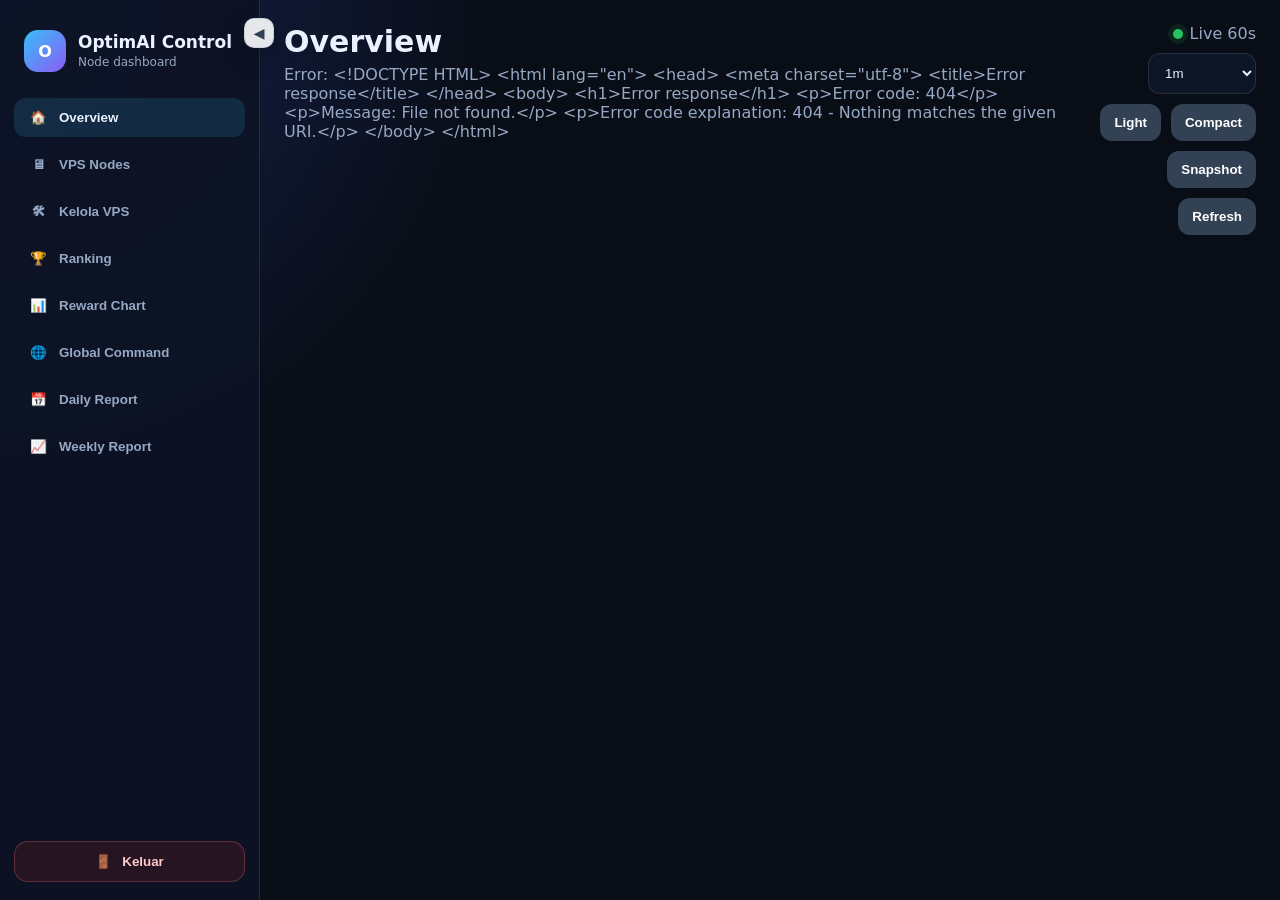
==== commit 51fc2f05: "Add batch select compact mode warning badges and snapshot UI" ====
--- a/web/index.html
+++ b/web/index.html
@@ -5,41 +5,54 @@
   <meta name="viewport" content="width=device-width, initial-scale=1" />
   <title>OptimAI Control Dashboard</title>
   <style>
-    :root{--bg:#090d16;--card:#111a2d;--card2:#172238;--text:#eaf2ff;--muted:#96a8c4;--line:rgba(148,163,184,.18);--blue:#38bdf8;--green:#22c55e;--red:#ef4444;--yellow:#f59e0b;--purple:#a78bfa}*{box-sizing:border-box}html,body{width:100%;min-height:100%;overflow-x:hidden}body{margin:0;font-family:Inter,ui-sans-serif,system-ui,-apple-system,BlinkMacSystemFont,"Segoe UI",sans-serif;color:var(--text);background:radial-gradient(circle at top left,#172554 0,transparent 32%),var(--bg)}.app{min-height:100vh;display:block;padding-left:260px;transition:padding-left .22s ease}body.sidebar-collapsed .app{padding-left:84px}.sidebar{position:fixed;left:0;top:0;bottom:0;width:260px;height:100vh;padding:20px 14px 88px;background:rgba(13,20,37,.94);border-right:1px solid var(--line);z-index:10;overflow:visible;transition:width .22s ease}body.sidebar-collapsed .sidebar{width:84px}.brand{display:flex;align-items:center;gap:12px;padding:10px;margin-bottom:16px;min-height:62px;overflow:hidden}.logo{width:42px;height:42px;border-radius:14px;display:grid;place-items:center;background:linear-gradient(135deg,#38bdf8,#8b5cf6);font-weight:900;color:#fff;flex:0 0 auto}.brand-text{min-width:0;white-space:nowrap;transition:opacity .18s ease,transform .18s ease}.brand h1{margin:0;font-size:17px;line-height:1.1}.brand p{margin:3px 0 0;color:var(--muted);font-size:12px}body.sidebar-collapsed .brand{justify-content:center;padding:10px 0}body.sidebar-collapsed .brand-text{opacity:0;width:0;overflow:hidden;transform:translateX(-8px)}.sidebar-toggle{position:absolute;top:18px;right:-15px;width:30px;height:30px;border:1px solid rgba(148,163,184,.32);color:#334155;background:#e5e7eb;border-radius:10px;cursor:pointer;font-weight:900;display:grid;place-items:center;z-index:40;box-shadow:0 8px 24px rgba(0,0,0,.25)}.nav{display:grid;gap:8px;overflow:hidden}.nav button{width:100%;border:0;color:var(--muted);background:transparent;border-radius:12px;padding:12px 13px;text-align:left;font-weight:800;cursor:pointer;white-space:nowrap;display:flex;align-items:center;gap:10px;overflow:hidden}.nav button:hover,.nav button.active{color:var(--text);background:rgba(56,189,248,.14)}.nav-icon{width:22px;flex:0 0 22px;text-align:center}.nav-label{transition:opacity .16s ease,transform .16s ease}body.sidebar-collapsed .nav button{justify-content:center;padding:13px 0;gap:0}body.sidebar-collapsed .nav-label{opacity:0;width:0;overflow:hidden;transform:translateX(-8px)}.sidebar-footer{position:absolute;left:14px;right:14px;bottom:18px}.logout-btn{width:100%;border:1px solid rgba(248,113,113,.28);background:rgba(220,38,38,.13);color:#fecaca;border-radius:14px;padding:12px 13px;font-weight:900;cursor:pointer;display:flex;align-items:center;justify-content:center;gap:10px;overflow:hidden;white-space:nowrap}.logout-label{transition:opacity .16s ease,transform .16s ease}body.sidebar-collapsed .logout-label{opacity:0;width:0;overflow:hidden}.main{min-width:0;width:100%;padding:24px;max-width:1600px;margin:0 auto}.topbar{display:flex;align-items:flex-start;justify-content:space-between;gap:16px;margin-bottom:22px}.topbar h2{margin:0;font-size:clamp(22px,3vw,30px)}.topbar p{margin:6px 0 0;color:var(--muted);overflow-wrap:anywhere}.actions{display:flex;align-items:center;justify-content:flex-end;gap:10px;flex-wrap:wrap}.input,.select,.form-input{background:rgba(15,23,42,.92);color:var(--text);border:1px solid var(--line);border-radius:12px;padding:11px 12px;outline:none}.btn{border:0;border-radius:12px;padding:11px 14px;color:white;background:#2563eb;cursor:pointer;font-weight:900;white-space:nowrap}.btn:hover{filter:brightness(1.08)}.btn.secondary{background:#334155}.btn.danger{background:#dc2626}.btn.ok{background:#16a34a}.btn.warn{background:#d97706}.btn.small{padding:8px 10px;font-size:12px}.stats{display:grid;grid-template-columns:repeat(auto-fit,minmax(150px,1fr));gap:14px;margin-bottom:20px}.stat,.card,.panel{background:linear-gradient(180deg,rgba(30,41,59,.94),rgba(15,23,42,.96));border:1px solid var(--line);border-radius:18px;box-shadow:0 16px 42px rgba(0,0,0,.20)}.stat{padding:15px;min-height:96px;min-width:0;overflow:hidden}.label,.stat .label{color:var(--muted);font-size:12px;font-weight:800}.stat .value{font-size:clamp(24px,3.2vw,32px);font-weight:950;margin-top:8px;line-height:1.05;letter-spacing:-.035em;white-space:nowrap;overflow:hidden;text-overflow:ellipsis}.grid{display:grid;grid-template-columns:repeat(auto-fill,minmax(285px,1fr));gap:16px}.card{padding:16px;min-width:0}.card-head{display:flex;justify-content:space-between;gap:10px;align-items:flex-start;margin-bottom:14px}.card h3{margin:0;font-size:18px}.host{color:var(--muted);font-size:12px;margin-top:4px;word-break:break-all}.badge{display:inline-flex;align-items:center;gap:6px;border-radius:999px;padding:6px 10px;font-size:12px;font-weight:950;white-space:nowrap}.badge.running{background:rgba(34,197,94,.14);color:#86efac}.badge.down{background:rgba(239,68,68,.14);color:#fecaca}.badge.warning{background:rgba(245,158,11,.14);color:#fde68a}.badge.danger{background:rgba(239,68,68,.18);color:#fecaca}.badge.healthy{background:rgba(34,197,94,.14);color:#86efac}.badge.unknown{background:rgba(167,139,250,.14);color:#ddd6fe}.metrics{display:grid;grid-template-columns:repeat(2,minmax(0,1fr));gap:10px;margin-bottom:14px}.metric{border:1px solid var(--line);border-radius:12px;padding:10px;background:rgba(15,23,42,.56);min-width:0}.metric span{display:block;color:var(--muted);font-size:11px;font-weight:850}.metric b{display:block;font-size:20px;margin-top:3px}.card-actions{display:flex;gap:8px;flex-wrap:wrap}.panel{padding:18px;margin-bottom:18px;overflow-x:auto}.toolbar{display:flex;gap:10px;flex-wrap:wrap;margin-bottom:16px;align-items:center}table{width:100%;border-collapse:collapse;min-width:620px}th,td{padding:12px;border-bottom:1px solid var(--line);text-align:left;white-space:nowrap}th{color:var(--muted);font-size:12px;text-transform:uppercase}.hidden{display:none!important}.muted{color:var(--muted)}.form{display:grid;gap:14px}.form-row label{display:block;color:#bfdbfe;font-size:13px;font-weight:900;margin-bottom:7px}.form-input{width:100%}.form-actions{display:flex;gap:10px;justify-content:flex-end;flex-wrap:wrap;margin-top:4px}.notice{border:1px solid var(--line);background:rgba(56,189,248,.08);color:#dbeafe;border-radius:14px;padding:12px;font-size:13px}.modal{position:fixed;inset:0;background:rgba(2,6,23,.78);display:none;align-items:center;justify-content:center;padding:18px;z-index:99}.modal.show{display:flex}.modal-box{width:min(780px,100%);max-height:86vh;overflow:auto;background:#0f172a;border:1px solid var(--line);border-radius:20px;padding:20px}pre{background:#020617;padding:14px;border-radius:14px;overflow:auto;color:#dbeafe;border:1px solid var(--line);white-space:pre-wrap}.bars{display:grid;gap:12px}.bar-row{display:grid;grid-template-columns:120px 1fr 72px;gap:10px;align-items:center}.bar-track{height:14px;background:rgba(15,23,42,.9);border-radius:999px;overflow:hidden;border:1px solid var(--line)}.bar-fill{height:100%;background:linear-gradient(90deg,var(--blue),var(--purple));border-radius:999px}.live-dot{width:10px;height:10px;border-radius:50%;background:var(--green);box-shadow:0 0 0 5px rgba(34,197,94,.12);display:inline-block;margin-right:7px}@media(max-width:1050px){.app,.app.sidebar-collapsed{display:block;padding-left:0}.sidebar{position:sticky;top:0;height:auto;width:100%;padding:10px 12px 12px;border-right:0;border-bottom:1px solid var(--line);overflow:hidden}.sidebar-toggle,.sidebar-footer{display:none}.brand{margin:0 0 8px;padding:4px 6px;min-height:auto}.brand-text{opacity:1!important;width:auto!important;transform:none!important}.brand p{display:none}.nav{display:flex;gap:8px;overflow-x:auto;padding-bottom:2px}.nav button{width:auto;flex:0 0 auto;padding:10px 12px;background:rgba(15,23,42,.55)}.nav-label{opacity:1!important;width:auto!important;transform:none!important}.main{padding:18px 14px 28px}}@media(max-width:720px){.topbar{display:grid}.actions{justify-content:stretch}.stats{grid-template-columns:repeat(2,minmax(0,1fr));gap:10px}.grid{grid-template-columns:1fr}.bar-row{grid-template-columns:90px 1fr 55px}}@media(max-width:430px){.stats{grid-template-columns:1fr}.metrics{grid-template-columns:1fr}.card-head{display:grid}.btn.small{flex:1 1 90px}}
+    :root{--bg:#090d16;--text:#eaf2ff;--muted:#96a8c4;--line:rgba(148,163,184,.18);--panel:rgba(30,41,59,.94);--panel2:rgba(15,23,42,.96);--blue:#38bdf8;--green:#22c55e;--red:#ef4444;--yellow:#f59e0b;--purple:#a78bfa}*{box-sizing:border-box}html,body{width:100%;min-height:100%;overflow-x:hidden}body{margin:0;font-family:Inter,ui-sans-serif,system-ui,-apple-system,BlinkMacSystemFont,"Segoe UI",sans-serif;color:var(--text);background:radial-gradient(circle at top left,#172554 0,transparent 32%),var(--bg)}body.light-mode{--bg:#eef4ff;--text:#0f172a;--muted:#475569;--line:rgba(15,23,42,.14);--panel:rgba(255,255,255,.95);--panel2:rgba(241,245,249,.98);background:#eef4ff}body.compact-mode .card{padding:12px}body.compact-mode .metrics{grid-template-columns:repeat(3,minmax(0,1fr));gap:8px}body.compact-mode .metric{padding:8px}body.compact-mode .metric b{font-size:17px}body.compact-mode .grid{grid-template-columns:repeat(auto-fill,minmax(235px,1fr));gap:12px}body.compact-mode .card-actions .btn{padding:7px 8px;font-size:11px}.app{min-height:100vh;display:block;padding-left:260px;transition:padding-left .22s ease}body.sidebar-collapsed .app{padding-left:84px}.sidebar{position:fixed;left:0;top:0;bottom:0;width:260px;height:100vh;padding:20px 14px 88px;background:rgba(13,20,37,.94);border-right:1px solid var(--line);z-index:10;overflow:visible;transition:width .22s ease}body.light-mode .sidebar{background:#ffffff}.brand{display:flex;align-items:center;gap:12px;padding:10px;margin-bottom:16px;min-height:62px;overflow:hidden}.logo{width:42px;height:42px;border-radius:14px;display:grid;place-items:center;background:linear-gradient(135deg,#38bdf8,#8b5cf6);font-weight:900;color:#fff;flex:0 0 auto}.brand-text{min-width:0;white-space:nowrap;transition:opacity .18s ease,transform .18s ease}.brand h1{margin:0;font-size:17px;line-height:1.1}.brand p{margin:3px 0 0;color:var(--muted);font-size:12px}body.sidebar-collapsed .sidebar{width:84px}body.sidebar-collapsed .brand{justify-content:center;padding:10px 0}body.sidebar-collapsed .brand-text{opacity:0;width:0;overflow:hidden;transform:translateX(-8px)}.sidebar-toggle{position:absolute;top:18px;right:-15px;width:30px;height:30px;border:1px solid rgba(148,163,184,.32);color:#334155;background:#e5e7eb;border-radius:10px;cursor:pointer;font-weight:900;display:grid;place-items:center;z-index:40;box-shadow:0 8px 24px rgba(0,0,0,.25)}.nav{display:grid;gap:8px;overflow:hidden}.nav button{width:100%;border:0;color:var(--muted);background:transparent;border-radius:12px;padding:12px 13px;text-align:left;font-weight:800;cursor:pointer;white-space:nowrap;display:flex;align-items:center;gap:10px;overflow:hidden;position:relative}.nav button:hover,.nav button.active{color:var(--text);background:rgba(56,189,248,.14)}.nav-icon{width:22px;flex:0 0 22px;text-align:center}.nav-label{transition:opacity .16s ease,transform .16s ease}.nav-badge{margin-left:auto;background:#ef4444;color:#fff;border-radius:999px;padding:2px 7px;font-size:11px;font-weight:950}body.sidebar-collapsed .nav button{justify-content:center;padding:13px 0;gap:0}body.sidebar-collapsed .nav-label,body.sidebar-collapsed .nav-badge{opacity:0;width:0;overflow:hidden;transform:translateX(-8px)}.sidebar-footer{position:absolute;left:14px;right:14px;bottom:18px}.logout-btn{width:100%;border:1px solid rgba(248,113,113,.28);background:rgba(220,38,38,.13);color:#fecaca;border-radius:14px;padding:12px 13px;font-weight:900;cursor:pointer;display:flex;align-items:center;justify-content:center;gap:10px;overflow:hidden;white-space:nowrap}.logout-label{transition:opacity .16s ease,transform .16s ease}body.sidebar-collapsed .logout-label{opacity:0;width:0;overflow:hidden}.main{min-width:0;width:100%;padding:24px;max-width:1600px;margin:0 auto}.topbar{display:flex;align-items:flex-start;justify-content:space-between;gap:16px;margin-bottom:22px}.topbar h2{margin:0;font-size:clamp(22px,3vw,30px)}.topbar p{margin:6px 0 0;color:var(--muted);overflow-wrap:anywhere}.actions,.toolbar{display:flex;align-items:center;justify-content:flex-end;gap:10px;flex-wrap:wrap}.toolbar{justify-content:flex-start;margin-bottom:16px}.input,.select,.form-input{background:rgba(15,23,42,.92);color:#eaf2ff;border:1px solid var(--line);border-radius:12px;padding:11px 12px;outline:none}body.light-mode .input,body.light-mode .select,body.light-mode .form-input{background:#fff;color:#0f172a}.btn{border:0;border-radius:12px;padding:11px 14px;color:white;background:#2563eb;cursor:pointer;font-weight:900;white-space:nowrap}.btn:hover{filter:brightness(1.08)}.btn.secondary{background:#334155}.btn.danger{background:#dc2626}.btn.ok{background:#16a34a}.btn.warn{background:#d97706}.btn.small{padding:8px 10px;font-size:12px}.stats{display:grid;grid-template-columns:repeat(auto-fit,minmax(150px,1fr));gap:14px;margin-bottom:20px}.stat,.card,.panel{background:linear-gradient(180deg,var(--panel),var(--panel2));border:1px solid var(--line);border-radius:18px;box-shadow:0 16px 42px rgba(0,0,0,.20)}.stat{padding:15px;min-height:96px;min-width:0;overflow:hidden}.label,.stat .label{color:var(--muted);font-size:12px;font-weight:800}.stat .value{font-size:clamp(24px,3.2vw,32px);font-weight:950;margin-top:8px;line-height:1.05;letter-spacing:-.035em;white-space:nowrap;overflow:hidden;text-overflow:ellipsis}.grid{display:grid;grid-template-columns:repeat(auto-fill,minmax(285px,1fr));gap:16px}.card{padding:16px;min-width:0}.card-head{display:flex;justify-content:space-between;gap:10px;align-items:flex-start;margin-bottom:14px}.card h3{margin:0;font-size:18px}.host{color:var(--muted);font-size:12px;margin-top:4px;word-break:break-all}.badge{display:inline-flex;align-items:center;gap:6px;border-radius:999px;padding:6px 10px;font-size:12px;font-weight:950;white-space:nowrap}.badge.running{background:rgba(34,197,94,.14);color:#86efac}.badge.down{background:rgba(239,68,68,.14);color:#fecaca}.badge.warning{background:rgba(245,158,11,.14);color:#fde68a}.badge.danger{background:rgba(239,68,68,.18);color:#fecaca}.badge.healthy{background:rgba(34,197,94,.14);color:#86efac}.badge.unknown{background:rgba(167,139,250,.14);color:#ddd6fe}.metrics{display:grid;grid-template-columns:repeat(2,minmax(0,1fr));gap:10px;margin-bottom:14px}.metric{border:1px solid var(--line);border-radius:12px;padding:10px;background:rgba(15,23,42,.56);min-width:0}body.light-mode .metric{background:#f8fafc}.metric span{display:block;color:var(--muted);font-size:11px;font-weight:850}.metric b{display:block;font-size:20px;margin-top:3px}.card-actions{display:flex;gap:8px;flex-wrap:wrap}.panel{padding:18px;margin-bottom:18px;overflow-x:auto}table{width:100%;border-collapse:collapse;min-width:620px}th,td{padding:12px;border-bottom:1px solid var(--line);text-align:left;white-space:nowrap}th{color:var(--muted);font-size:12px;text-transform:uppercase}.hidden{display:none!important}.muted{color:var(--muted)}.form{display:grid;gap:14px}.form-row label{display:block;color:#bfdbfe;font-size:13px;font-weight:900;margin-bottom:7px}body.light-mode .form-row label{color:#1d4ed8}.form-input{width:100%}.form-actions{display:flex;gap:10px;justify-content:flex-end;flex-wrap:wrap;margin-top:4px}.notice{border:1px solid var(--line);background:rgba(56,189,248,.08);color:#dbeafe;border-radius:14px;padding:12px;font-size:13px}body.light-mode .notice{color:#0f172a}.modal{position:fixed;inset:0;background:rgba(2,6,23,.78);display:none;align-items:center;justify-content:center;padding:18px;z-index:99}.modal.show{display:flex}.modal-box{width:min(860px,100%);max-height:86vh;overflow:auto;background:#0f172a;border:1px solid var(--line);border-radius:20px;padding:20px}body.light-mode .modal-box{background:#fff}pre{background:#020617;padding:14px;border-radius:14px;overflow:auto;color:#dbeafe;border:1px solid var(--line);white-space:pre-wrap}body.light-mode pre{background:#f8fafc;color:#0f172a}.bars{display:grid;gap:12px}.bar-row{display:grid;grid-template-columns:140px 1fr 80px;gap:10px;align-items:center}.bar-track{height:14px;background:rgba(15,23,42,.9);border-radius:999px;overflow:hidden;border:1px solid var(--line)}.bar-fill{height:100%;background:linear-gradient(90deg,var(--blue),var(--purple));border-radius:999px}.live-dot{width:10px;height:10px;border-radius:50%;background:var(--green);box-shadow:0 0 0 5px rgba(34,197,94,.12);display:inline-block;margin-right:7px}.select-box{display:flex;gap:9px;align-items:center}.select-box input{width:18px;height:18px}.snapshot{background:linear-gradient(180deg,#111827,#0f172a);border:1px solid var(--line);border-radius:22px;padding:22px}.snapshot h2{margin:0 0 8px}.snapshot-grid{display:grid;grid-template-columns:repeat(auto-fit,minmax(130px,1fr));gap:12px;margin-top:16px}.snapshot-card{border:1px solid var(--line);border-radius:16px;padding:14px}.snapshot-card b{font-size:24px;display:block;margin-top:6px}@media print{body>*:not(.modal){display:none!important}.modal{display:block;background:white}.modal-box{box-shadow:none;border:0;max-height:none;width:100%}.modal .topbar{display:none}}@media(max-width:1050px){.app,.app.sidebar-collapsed{display:block;padding-left:0}.sidebar{position:sticky;top:0;height:auto;width:100%;padding:10px 12px 12px;border-right:0;border-bottom:1px solid var(--line);overflow:hidden}.sidebar-toggle,.sidebar-footer{display:none}.brand{margin:0 0 8px;padding:4px 6px;min-height:auto}.brand-text{opacity:1!important;width:auto!important;transform:none!important}.brand p{display:none}.nav{display:flex;gap:8px;overflow-x:auto;padding-bottom:2px}.nav button{width:auto;flex:0 0 auto;padding:10px 12px;background:rgba(15,23,42,.55)}body.light-mode .nav button{background:#eef2ff}.nav-label,.nav-badge{opacity:1!important;width:auto!important;transform:none!important}.main{padding:18px 14px 28px}}@media(max-width:720px){.topbar{display:grid}.actions{justify-content:stretch}.stats{grid-template-columns:repeat(2,minmax(0,1fr));gap:10px}.grid{grid-template-columns:1fr}.bar-row{grid-template-columns:90px 1fr 55px}}@media(max-width:430px){.stats{grid-template-columns:1fr}.metrics{grid-template-columns:1fr}.card-head{display:grid}.btn.small{flex:1 1 90px}}
   </style>
 </head>
 <body>
-  <div class="app"><aside class="sidebar"><button class="sidebar-toggle" onclick="toggleSidebar()"><span id="toggle-icon">◀</span></button><div class="brand"><div class="logo">O</div><div class="brand-text"><h1>OptimAI Control</h1><p>Node dashboard</p></div></div><div class="nav"><button class="active" data-page="overview"><span class="nav-icon">🏠</span><span class="nav-label">Overview</span></button><button data-page="nodes"><span class="nav-icon">🖥</span><span class="nav-label">VPS Nodes</span></button><button data-page="manage"><span class="nav-icon">🛠</span><span class="nav-label">Kelola VPS</span></button><button data-page="ranking"><span class="nav-icon">🏆</span><span class="nav-label">Ranking</span></button><button data-page="charts"><span class="nav-icon">📊</span><span class="nav-label">Grafik Harian</span></button><button data-page="global"><span class="nav-icon">🌐</span><span class="nav-label">Global Command</span></button><button data-page="daily"><span class="nav-icon">📅</span><span class="nav-label">Daily Report</span></button><button data-page="weekly"><span class="nav-icon">📈</span><span class="nav-label">Weekly Report</span></button></div><div class="sidebar-footer"><button class="logout-btn" onclick="logout()"><span>🚪</span><span class="logout-label">Keluar</span></button></div></aside><main class="main"><div class="topbar"><div><h2 id="page-title">Overview</h2><p id="sub-title">Loading data...</p></div><div class="actions"><span class="muted"><span class="live-dot"></span><span id="live-text">Live</span></span><select id="refresh-select" class="select" onchange="setAutoRefresh(this.value)"><option value="0">Auto: OFF</option><option value="30">30s</option><option value="60">1m</option><option value="300">5m</option></select><button class="btn secondary" onclick="loadAll()">Refresh</button></div></div><section id="overview" class="page"></section><section id="nodes" class="page hidden"></section><section id="manage" class="page hidden"></section><section id="ranking" class="page hidden"></section><section id="charts" class="page hidden"></section><section id="global" class="page hidden"></section><section id="daily" class="page hidden"></section><section id="weekly" class="page hidden"></section></main></div><div id="modal" class="modal" onclick="closeModal(event)"><div class="modal-box" onclick="event.stopPropagation()"><div class="topbar"><div><h2 id="modal-title">Detail</h2><p id="modal-sub" class="muted"></p></div><button class="btn secondary" onclick="hideModal()">Close</button></div><div id="modal-content"></div></div></div>
+  <div class="app"><aside class="sidebar"><button class="sidebar-toggle" onclick="toggleSidebar()"><span id="toggle-icon">◀</span></button><div class="brand"><div class="logo">O</div><div class="brand-text"><h1>OptimAI Control</h1><p>Node dashboard</p></div></div><div class="nav"><button class="active" data-page="overview"><span class="nav-icon">🏠</span><span class="nav-label">Overview</span><span id="badge-overview" class="nav-badge hidden">0</span></button><button data-page="nodes"><span class="nav-icon">🖥</span><span class="nav-label">VPS Nodes</span><span id="badge-nodes" class="nav-badge hidden">0</span></button><button data-page="manage"><span class="nav-icon">🛠</span><span class="nav-label">Kelola VPS</span></button><button data-page="ranking"><span class="nav-icon">🏆</span><span class="nav-label">Ranking</span></button><button data-page="charts"><span class="nav-icon">📊</span><span class="nav-label">Reward Chart</span></button><button data-page="global"><span class="nav-icon">🌐</span><span class="nav-label">Global Command</span></button><button data-page="daily"><span class="nav-icon">📅</span><span class="nav-label">Daily Report</span></button><button data-page="weekly"><span class="nav-icon">📈</span><span class="nav-label">Weekly Report</span></button></div><div class="sidebar-footer"><button class="logout-btn" onclick="logout()"><span>🚪</span><span class="logout-label">Keluar</span></button></div></aside><main class="main"><div class="topbar"><div><h2 id="page-title">Overview</h2><p id="sub-title">Loading data...</p></div><div class="actions"><span class="muted"><span class="live-dot"></span><span id="live-text">Live</span></span><select id="refresh-select" class="select" onchange="setAutoRefresh(this.value)"><option value="0">Auto: OFF</option><option value="30">30s</option><option value="60">1m</option><option value="300">5m</option></select><button class="btn secondary" onclick="toggleTheme()" id="theme-btn">Light</button><button class="btn secondary" onclick="toggleCompact()" id="compact-btn">Compact</button><button class="btn secondary" onclick="snapshotReport()">Snapshot</button><button class="btn secondary" onclick="loadAll()">Refresh</button></div></div><section id="overview" class="page"></section><section id="nodes" class="page hidden"></section><section id="manage" class="page hidden"></section><section id="ranking" class="page hidden"></section><section id="charts" class="page hidden"></section><section id="global" class="page hidden"></section><section id="daily" class="page hidden"></section><section id="weekly" class="page hidden"></section></main></div><div id="modal" class="modal" onclick="closeModal(event)"><div class="modal-box" onclick="event.stopPropagation()"><div class="topbar"><div><h2 id="modal-title">Detail</h2><p id="modal-sub" class="muted"></p></div><button class="btn secondary" onclick="hideModal()">Close</button></div><div id="modal-content"></div></div></div>
   <script>
-    let state=null,currentPage='overview',editingName=null,autoTimer=null;const rup=v=>{if(v==null)return'-';const n=Number(v);return Number.isNaN(n)?String(v):n.toLocaleString('en-US',{maximumFractionDigits:0})};const metric=(n,k)=>Number((n.metrics||{})[k]||0);const esc=t=>String(t??'').replace(/[&<>'\"]/g,c=>({'&':'&amp;','<':'&lt;','>':'&gt;',"'":'&#39;','"':'&quot;'}[c]));
-    function applySidebarState(){const c=localStorage.getItem('sidebarCollapsed')==='1';document.body.classList.toggle('sidebar-collapsed',c);document.getElementById('toggle-icon').textContent=c?'▶':'◀'}function toggleSidebar(){localStorage.setItem('sidebarCollapsed',localStorage.getItem('sidebarCollapsed')==='1'?'0':'1');applySidebarState()}applySidebarState();
+    let state=null,currentPage='overview',editingName=null,autoTimer=null,selected=new Set();
+    const rup=v=>{if(v==null)return'-';const n=Number(v);return Number.isNaN(n)?String(v):n.toLocaleString('en-US',{maximumFractionDigits:0})};
+    const metric=(n,k)=>Number((n.metrics||{})[k]||0);
+    const esc=t=>String(t??'').replace(/[&<>'\"]/g,c=>({'&':'&amp;','<':'&lt;','>':'&gt;',"'":'&#39;','"':'&quot;'}[c]));
+    function applySidebarState(){const c=localStorage.getItem('sidebarCollapsed')==='1';document.body.classList.toggle('sidebar-collapsed',c);document.getElementById('toggle-icon').textContent=c?'▶':'◀'}
+    function toggleSidebar(){localStorage.setItem('sidebarCollapsed',localStorage.getItem('sidebarCollapsed')==='1'?'0':'1');applySidebarState()}applySidebarState();
+    function applyModes(){document.body.classList.toggle('light-mode',localStorage.getItem('themeMode')==='light');document.body.classList.toggle('compact-mode',localStorage.getItem('compactMode')==='1');document.getElementById('theme-btn').textContent=localStorage.getItem('themeMode')==='light'?'Dark':'Light';document.getElementById('compact-btn').textContent=localStorage.getItem('compactMode')==='1'?'Normal':'Compact'}
+    function toggleTheme(){localStorage.setItem('themeMode',localStorage.getItem('themeMode')==='light'?'dark':'light');applyModes()}function toggleCompact(){localStorage.setItem('compactMode',localStorage.getItem('compactMode')==='1'?'0':'1');applyModes()}applyModes();
     document.querySelectorAll('.nav button').forEach(b=>b.addEventListener('click',()=>{document.querySelectorAll('.nav button').forEach(x=>x.classList.remove('active'));b.classList.add('active');showPage(b.dataset.page)}));
     async function api(path,opt={}){const res=await fetch(path,opt);if(res.status===401){location.href='/login';throw new Error('Login required')}if(!res.ok){let m=await res.text();try{m=JSON.parse(m).detail||m}catch(e){}throw new Error(m)}return res.json()}
     async function loadAll(){document.getElementById('sub-title').textContent='Refreshing data from all VPS...';try{state=await api('/api/overview');renderAll()}catch(e){document.getElementById('sub-title').textContent='Error: '+e.message}}
     function setAutoRefresh(v){localStorage.setItem('autoRefresh',v);if(autoTimer)clearInterval(autoTimer);autoTimer=null;document.getElementById('live-text').textContent=v==='0'?'Manual':`Live ${v}s`;if(v!=='0')autoTimer=setInterval(loadAll,Number(v)*1000)}const savedRefresh=localStorage.getItem('autoRefresh')||'60';document.getElementById('refresh-select').value=savedRefresh;setAutoRefresh(savedRefresh);
-    function showPage(p){currentPage=p;document.querySelectorAll('.page').forEach(e=>e.classList.add('hidden'));document.getElementById(p).classList.remove('hidden');document.getElementById('page-title').textContent={overview:'Overview',nodes:'VPS Nodes',manage:'Kelola VPS',ranking:'Ranking Harian',charts:'Grafik Harian',global:'Global Command',daily:'Daily Report',weekly:'Weekly Report'}[p];renderAll()}
-    function renderAll(){if(!state)return;document.getElementById('sub-title').textContent=`Last update: ${state.generated_at} | Date: ${state.date}`;renderOverview();renderNodes();renderManage();renderRanking();renderCharts();renderGlobal();renderDaily();renderWeekly()}
-    function statsHtml(){const t=state.totals||{};const s=[['Total VPS',state.total_vps],['Running',state.running],['Down',state.down],['Stale',state.stale],['Task Unik',t.assignments],['Submit',t.submitted],['Gagal Final',t.failed],['Pending',t.pending],['Retry',t.retried],['Total Akun',state.account_total]];return `<div class="stats">${s.map(([l,v])=>`<div class="stat"><div class="label">${l}</div><div class="value">${rup(v)}</div></div>`).join('')}</div>`}
+    function showPage(p){currentPage=p;document.querySelectorAll('.page').forEach(e=>e.classList.add('hidden'));document.getElementById(p).classList.remove('hidden');document.getElementById('page-title').textContent={overview:'Overview',nodes:'VPS Nodes',manage:'Kelola VPS',ranking:'Ranking Harian',charts:'Reward Chart',global:'Global Command',daily:'Daily Report',weekly:'Weekly Report'}[p];renderAll()}
+    function renderAll(){if(!state)return;document.getElementById('sub-title').textContent=`Last update: ${state.generated_at} | Date: ${state.date}`;updateBadges();renderOverview();renderNodes();renderManage();renderRanking();renderCharts();renderGlobal();renderDaily();renderWeekly()}
+    function updateBadges(){const warn=Number(state.warning_count||0);for(const id of ['badge-overview','badge-nodes']){const el=document.getElementById(id);el.textContent=warn;el.classList.toggle('hidden',warn<=0)}}
+    function statsHtml(){const t=state.totals||{};const stats=[['Total VPS',state.total_vps],['Running',state.running],['Down',state.down],['Warning',state.warning_count||0],['Task Unik',t.assignments],['Submit',t.submitted],['Gagal Final',t.failed],['Pending',t.pending],['Retry',t.retried],['Total Akun',state.account_total]];return `<div class="stats">${stats.map(([l,v])=>`<div class="stat"><div class="label">${l}</div><div class="value">${rup(v)}</div></div>`).join('')}</div>`}
     function ageLabel(s){if(s==null||s<0)return'-';if(s<60)return s+'s';if(s<3600)return Math.floor(s/60)+'m';return (s/3600).toFixed(1)+'h'}
     function staleBadge(n){const st=n.stale||{};return `<span class="badge ${st.level||'unknown'}">${st.label||'Unknown'} ${st.age_seconds>=0?'('+ageLabel(st.age_seconds)+')':''}</span>`}
-    function nodeCard(n){const status=n.status==='running'?'running':'down';return `<div class="card" data-name="${esc(n.name)}"><div class="card-head"><div><h3>${esc(n.name)}</h3><div class="host">${esc(n.host||'-')}</div></div><div style="display:grid;gap:6px;justify-items:end"><span class="badge ${status}">${status==='running'?'✅ Running':'❌ Down'}</span>${staleBadge(n)}</div></div><div class="metrics"><div class="metric"><span>Task</span><b>${metric(n,'assignments')}</b></div><div class="metric"><span>Submit</span><b>${metric(n,'submitted')}</b></div><div class="metric"><span>Gagal</span><b>${metric(n,'failed')}</b></div><div class="metric"><span>Pending</span><b>${metric(n,'pending')}</b></div><div class="metric"><span>Retry</span><b>${metric(n,'retried')}</b></div><div class="metric"><span>Success</span><b>${n.success_rate||0}%</b></div></div><div class="card-actions"><button class="btn small secondary" onclick="detail('${n.name}')">Detail</button><button class="btn small ok" onclick="nodeAction('${n.name}','start')">Start</button><button class="btn small warn" onclick="nodeAction('${n.name}','stop')">Stop</button><button class="btn small danger" onclick="nodeAction('${n.name}','restart')">Restart</button><button class="btn small secondary" onclick="nodeAction('${n.name}','reward')">Reward</button><button class="btn small secondary" onclick="mini('${n.name}')">Mini</button><button class="btn small secondary" onclick="logs('${n.name}')">Logs</button></div></div>`}
+    function cardTop(n){return `<div class="card-head"><div><label class="select-box"><input type="checkbox" ${selected.has(n.name)?'checked':''} onchange="toggleSelect('${n.name}',this.checked)"><span><h3>${esc(n.name)}</h3><div class="host">${esc(n.host||'-')}</div></span></label></div><div style="display:grid;gap:6px;justify-items:end"><span class="badge ${n.status==='running'?'running':'down'}">${n.status==='running'?'✅ Running':'❌ Down'}</span>${staleBadge(n)}</div></div>`}
+    function nodeCard(n){return `<div class="card" data-name="${esc(n.name)}">${cardTop(n)}<div class="metrics"><div class="metric"><span>Task</span><b>${metric(n,'assignments')}</b></div><div class="metric"><span>Submit</span><b>${metric(n,'submitted')}</b></div><div class="metric"><span>Gagal</span><b>${metric(n,'failed')}</b></div><div class="metric"><span>Pending</span><b>${metric(n,'pending')}</b></div><div class="metric"><span>Retry</span><b>${metric(n,'retried')}</b></div><div class="metric"><span>Success</span><b>${n.success_rate||0}%</b></div></div><div class="card-actions"><button class="btn small secondary" onclick="detail('${n.name}')">Detail</button><button class="btn small ok" onclick="nodeAction('${n.name}','start')">Start</button><button class="btn small warn" onclick="nodeAction('${n.name}','stop')">Stop</button><button class="btn small danger" onclick="nodeAction('${n.name}','restart')">Restart</button><button class="btn small secondary" onclick="nodeAction('${n.name}','update_cli')">Update CLI</button><button class="btn small secondary" onclick="nodeAction('${n.name}','auto_heal')">Auto-Heal</button><button class="btn small secondary" onclick="mini('${n.name}')">Mini</button></div></div>`}
+    function toggleSelect(name,on){on?selected.add(name):selected.delete(name);renderNodes()}function selectAllVisible(){filteredNodes().forEach(n=>selected.add(n.name));renderNodes()}function clearSelected(){selected.clear();renderNodes()}function selectedNames(){return Array.from(selected)}
     function renderOverview(){const top=(state.top_nodes||[]).map((n,i)=>`<tr><td>${i+1}</td><td>${esc(n.name)}</td><td>${metric(n,'submitted')}</td><td>${metric(n,'assignments')}</td><td>${n.success_rate||0}%</td><td>${staleBadge(n)}</td></tr>`).join('');document.getElementById('overview').innerHTML=`${statsHtml()}<div class="panel"><h3>🏆 Top 5 Hari Ini</h3><table><thead><tr><th>#</th><th>Node</th><th>Submit</th><th>Task</th><th>Success</th><th>Live</th></tr></thead><tbody>${top}</tbody></table></div><div class="grid">${state.nodes.map(nodeCard).join('')}</div>`}
     function filteredNodes(){let list=[...state.nodes];const q=(document.getElementById('node-search')?.value||'').toLowerCase();const f=document.getElementById('node-filter')?.value||'all';const sort=document.getElementById('node-sort')?.value||'name';if(q)list=list.filter(n=>(n.name+' '+n.host).toLowerCase().includes(q));if(f==='running')list=list.filter(n=>n.status==='running');if(f==='down')list=list.filter(n=>n.status!=='running');if(f==='stale')list=list.filter(n=>['warning','danger','unknown'].includes(n.stale?.level));if(sort==='submit')list.sort((a,b)=>metric(b,'submitted')-metric(a,'submitted'));else if(sort==='task')list.sort((a,b)=>metric(b,'assignments')-metric(a,'assignments'));else if(sort==='gagal')list.sort((a,b)=>metric(b,'failed')-metric(a,'failed'));else list.sort((a,b)=>a.name.localeCompare(b.name,undefined,{numeric:true}));return list}
-    function renderNodes(){const html=`<div class="panel"><div class="toolbar"><input id="node-search" class="input" placeholder="Search VPS / host..." oninput="renderNodes()"><select id="node-filter" class="select" onchange="renderNodes()"><option value="all">Semua</option><option value="running">Running</option><option value="down">Down</option><option value="stale">Stale / Warning</option></select><select id="node-sort" class="select" onchange="renderNodes()"><option value="name">Urut nama</option><option value="submit">Submit tertinggi</option><option value="task">Task tertinggi</option><option value="gagal">Gagal tertinggi</option></select></div><div class="grid">${filteredNodes().map(nodeCard).join('')}</div></div>`;const oldQ=document.getElementById('node-search')?.value,oldF=document.getElementById('node-filter')?.value,oldS=document.getElementById('node-sort')?.value;document.getElementById('nodes').innerHTML=html;if(oldQ)document.getElementById('node-search').value=oldQ;if(oldF)document.getElementById('node-filter').value=oldF;if(oldS)document.getElementById('node-sort').value=oldS}
+    function renderNodes(){const old={q:document.getElementById('node-search')?.value||'',f:document.getElementById('node-filter')?.value||'all',s:document.getElementById('node-sort')?.value||'name'};document.getElementById('nodes').innerHTML=`<div class="panel"><div class="toolbar"><input id="node-search" class="input" placeholder="Search VPS / host..." oninput="renderNodes()"><select id="node-filter" class="select" onchange="renderNodes()"><option value="all">Semua</option><option value="running">Running</option><option value="down">Down</option><option value="stale">Stale / Warning</option></select><select id="node-sort" class="select" onchange="renderNodes()"><option value="name">Urut nama</option><option value="submit">Submit tertinggi</option><option value="task">Task tertinggi</option><option value="gagal">Gagal tertinggi</option></select><button class="btn secondary" onclick="selectAllVisible()">Select visible</button><button class="btn secondary" onclick="clearSelected()">Clear</button><span class="muted">Selected: ${selected.size}</span></div><div class="toolbar"><button class="btn ok" onclick="batchAction('start_all')">Start Selected</button><button class="btn warn" onclick="batchAction('stop_all')">Stop Selected</button><button class="btn danger" onclick="batchAction('restart_all',true)">Restart Selected</button><button class="btn secondary" onclick="batchAction('update_cli_all',true)">Update CLI Selected</button><button class="btn secondary" onclick="batchAction('auto_heal_all')">Auto-Heal Selected</button><button class="btn secondary" onclick="batchAction('reward_all')">Reward Selected</button></div><div class="grid">${filteredNodes().map(nodeCard).join('')}</div></div>`;document.getElementById('node-search').value=old.q;document.getElementById('node-filter').value=old.f;document.getElementById('node-sort').value=old.s}
     function renderManage(){const rows=[...state.nodes].sort((a,b)=>a.name.localeCompare(b.name,undefined,{numeric:true})).map(n=>`<tr><td><b>${esc(n.name)}</b></td><td>${esc(n.host||'-')}</td><td>${n.status==='running'?'✅ Running':'❌ Down'}</td><td><button class="btn small secondary" onclick="openVpsForm('edit','${n.name}','${esc(n.host||'')}')">Edit</button> <button class="btn small danger" onclick="deleteVps('${n.name}')">Hapus</button></td></tr>`).join('');document.getElementById('manage').innerHTML=`<div class="panel"><div class="topbar"><div><h3>🛠 Kelola VPS</h3><p class="muted">Data ini sama dengan yang dipakai bot Telegram.</p></div><button class="btn ok" onclick="openVpsForm('add')">➕ Tambah VPS</button></div><table><thead><tr><th>Nama VPS</th><th>Host SSH</th><th>Status</th><th>Aksi</th></tr></thead><tbody>${rows}</tbody></table></div>`}
     function renderRanking(){const rows=[...state.nodes].sort((a,b)=>metric(b,'submitted')-metric(a,'submitted')).map((n,i)=>`<tr><td>${i+1}</td><td>${esc(n.name)}</td><td>${n.status}</td><td>${metric(n,'submitted')}</td><td>${metric(n,'assignments')}</td><td>${metric(n,'failed')}</td><td>${n.success_rate||0}%</td><td>${staleBadge(n)}</td></tr>`).join('');document.getElementById('ranking').innerHTML=`<div class="panel"><table><thead><tr><th>#</th><th>Node</th><th>Status</th><th>Submit</th><th>Task</th><th>Gagal</th><th>Success</th><th>Live</th></tr></thead><tbody>${rows}</tbody></table></div>`}
-    function barRows(data,key='submitted'){const max=Math.max(1,...data.map(x=>Number(x[key]||0)));return `<div class="bars">${data.map(x=>`<div class="bar-row"><div>${esc(x.name||x.date)}</div><div class="bar-track"><div class="bar-fill" style="width:${(Number(x[key]||0)/max)*100}%"></div></div><b>${x[key]||0}</b></div>`).join('')}</div>`}
-    async function renderCharts(){if(currentPage!=='charts')return;let daily='Loading...';try{const d=await api('/api/history/daily');daily=barRows((d.days||[]).map(([date,x])=>({date,submitted:x.totals?.submitted||0})), 'submitted')}catch(e){daily=e.message}const top=[...state.nodes].sort((a,b)=>metric(b,'submitted')-metric(a,'submitted')).slice(0,14).map(n=>({name:n.name,submitted:metric(n,'submitted')}));document.getElementById('charts').innerHTML=`<div class="panel"><h3>📊 Submit per Node Hari Ini</h3>${barRows(top,'submitted')}</div><div class="panel"><h3>📅 Submit Riwayat Harian</h3>${daily}</div>`}
-    function renderGlobal(){document.getElementById('global').innerHTML=`<div class="panel"><h3>🌐 Global Command</h3><p class="muted">Command aman yang dijalankan ke semua VPS satu per satu.</p><div class="toolbar"><button class="btn secondary" onclick="globalAction('status_all')">Status All</button><button class="btn secondary" onclick="globalAction('reward_all')">Reward All</button><button class="btn ok" onclick="globalAction('start_all')">Start All</button><button class="btn danger" onclick="globalAction('restart_all',true)">Restart All</button></div><pre id="global-output">Belum ada output.</pre></div>`}
+    function barRows(data,key='submitted'){const max=Math.max(1,...data.map(x=>Number(x[key]||0)));return `<div class="bars">${data.map(x=>`<div class="bar-row"><div>${esc(x.name||x.date)}</div><div class="bar-track"><div class="bar-fill" style="width:${(Number(x[key]||0)/max)*100}%"></div></div><b>${rup(x[key]||0)}</b></div>`).join('')}</div>`}
+    async function renderCharts(){if(currentPage!=='charts')return;let daily='Loading...',reward='Loading...';try{const d=await api('/api/history/daily');const arr=(d.days||[]).map(([date,x])=>({date,submitted:x.totals?.submitted||0,account_total:x.account_total||0}));daily=barRows(arr,'submitted');reward=barRows(arr,'account_total')}catch(e){daily=e.message;reward=e.message}const top=[...state.nodes].sort((a,b)=>metric(b,'submitted')-metric(a,'submitted')).slice(0,14).map(n=>({name:n.name,submitted:metric(n,'submitted')}));document.getElementById('charts').innerHTML=`<div class="panel"><h3>📊 Submit per Node Hari Ini</h3>${barRows(top,'submitted')}</div><div class="panel"><h3>💰 Reward Chart / Total Akun Harian</h3>${reward}</div><div class="panel"><h3>📅 Submit Riwayat Harian</h3>${daily}</div>`}
+    function renderGlobal(){document.getElementById('global').innerHTML=`<div class="panel"><h3>🌐 Global Command</h3><p class="muted">Command aman yang dijalankan ke semua VPS satu per satu.</p><div class="toolbar"><button class="btn secondary" onclick="globalAction('status_all')">Status All</button><button class="btn secondary" onclick="globalAction('reward_all')">Reward All</button><button class="btn ok" onclick="globalAction('start_all')">Start All</button><button class="btn warn" onclick="globalAction('stop_all',true)">Stop All</button><button class="btn danger" onclick="globalAction('restart_all',true)">Restart All</button><button class="btn secondary" onclick="globalAction('update_cli_all',true)">Update CLI All</button><button class="btn secondary" onclick="globalAction('auto_heal_all')">Auto-Heal All</button></div><pre id="global-output">Belum ada output.</pre></div>`}
     async function renderDaily(){if(currentPage!=='daily')return;const data=await api('/api/history/daily');const rows=(data.days||[]).map(([date,d])=>`<tr><td>${date}</td><td>${d.totals.assignments||0}</td><td>${d.totals.submitted||0}</td><td>${d.totals.failed||0}</td><td>${d.totals.pending||0}</td><td>${rup(d.account_total)}</td></tr>`).join('');document.getElementById('daily').innerHTML=`<div class="panel"><table><thead><tr><th>Tanggal</th><th>Task</th><th>Submit</th><th>Gagal</th><th>Pending</th><th>Total Akun</th></tr></thead><tbody>${rows}</tbody></table></div>`}
     async function renderWeekly(){if(currentPage!=='weekly')return;const d=await api('/api/history/weekly');const rows=Object.entries(d.nodes||{}).sort((a,b)=>(b[1].submitted||0)-(a[1].submitted||0)).map(([name,m],i)=>`<tr><td>${i+1}</td><td>${esc(name)}</td><td>${m.assignments||0}</td><td>${m.submitted||0}</td><td>${m.failed||0}</td><td>${m.pending||0}</td></tr>`).join('');document.getElementById('weekly').innerHTML=`<div class="panel"><h3>7 Hari: Task ${d.totals?.assignments||0} | Submit ${d.totals?.submitted||0} | Gagal ${d.totals?.failed||0}</h3><table><thead><tr><th>#</th><th>Node</th><th>Task</th><th>Submit</th><th>Gagal</th><th>Pending</th></tr></thead><tbody>${rows}</tbody></table></div>`}
-    async function nodeAction(name,action){if(['restart','stop'].includes(action)&&!confirm(`Yakin ${action} ${name}?`))return;showModal(`Running ${action} ${name}...`,'');try{const r=await api(`/api/vps/${encodeURIComponent(name)}/action`,{method:'POST',headers:{'Content-Type':'application/json'},body:JSON.stringify({action})});document.getElementById('modal-title').textContent=`✅ ${action} selesai`;document.getElementById('modal-content').innerHTML=`<pre>${esc(r.output||JSON.stringify(r,null,2))}</pre>`;await loadAll()}catch(e){document.getElementById('modal-title').textContent='❌ Gagal';document.getElementById('modal-content').innerHTML=`<pre>${esc(e.message)}</pre>`}}
-    async function globalAction(action,confirmHard=false){if(confirmHard&&prompt('Ketik RESTART ALL untuk lanjut')!=='RESTART ALL')return;const out=document.getElementById('global-output');out.textContent='Running '+action+'...';try{const r=await api('/api/global-action',{method:'POST',headers:{'Content-Type':'application/json'},body:JSON.stringify({action})});out.textContent=r.results.map(x=>`### ${x.name} (${x.host})\n${x.output||'(no output)'}`).join('\n\n');await loadAll()}catch(e){out.textContent='ERROR: '+e.message}}
-    function mini(name){document.getElementById('modal-title').textContent='🧰 Mini Terminal '+name;document.getElementById('modal-sub').textContent='Pilih command aman';document.getElementById('modal-content').innerHTML=`<div class="toolbar"><select id="mini-cmd" class="select"><option value="status">Status service</option><option value="reward">Reward balance</option><option value="ram">RAM</option><option value="disk">Disk</option><option value="docker">Docker</option><option value="logs">Logs terbaru</option><option value="errors">Error 6 jam</option><option value="version">CLI version</option></select><button class="btn" onclick="runMini('${name}')">Run</button></div><pre id="mini-output">Pilih command lalu Run.</pre>`;document.getElementById('modal').classList.add('show')}
+    async function nodeAction(name,action){if(['restart','stop','update_cli'].includes(action)&&!confirm(`Yakin ${action} ${name}?`))return;showModal(`Running ${action} ${name}...`,'');try{const r=await api(`/api/vps/${encodeURIComponent(name)}/action`,{method:'POST',headers:{'Content-Type':'application/json'},body:JSON.stringify({action})});document.getElementById('modal-title').textContent=`✅ ${action} selesai`;document.getElementById('modal-content').innerHTML=`<pre>${esc(r.output||JSON.stringify(r,null,2))}</pre>`;await loadAll()}catch(e){document.getElementById('modal-title').textContent='❌ Gagal';document.getElementById('modal-content').innerHTML=`<pre>${esc(e.message)}</pre>`}}
+    async function runGlobal(action,names=null){const body={action};if(names)body.names=names;return api('/api/global-action',{method:'POST',headers:{'Content-Type':'application/json'},body:JSON.stringify(body)})}
+    async function globalAction(action,confirmHard=false){if(confirmHard&&prompt('Ketik YES untuk lanjut')!=='YES')return;const out=document.getElementById('global-output');out.textContent='Running '+action+'...';try{const r=await runGlobal(action);out.textContent=formatResults(r);await loadAll()}catch(e){out.textContent='ERROR: '+e.message}}
+    async function batchAction(action,confirmHard=false){const names=selectedNames();if(!names.length){alert('Pilih VPS dulu.');return}if(confirmHard&&prompt('Ketik YES untuk lanjut')!=='YES')return;showModal('Running '+action+' untuk selected VPS...','Selected: '+names.length);try{const r=await runGlobal(action,names);document.getElementById('modal-title').textContent='✅ Batch selesai';document.getElementById('modal-content').innerHTML=`<pre>${esc(formatResults(r))}</pre>`;await loadAll()}catch(e){document.getElementById('modal-title').textContent='❌ Batch gagal';document.getElementById('modal-content').innerHTML=`<pre>${esc(e.message)}</pre>`}}
+    function formatResults(r){return (r.results||[]).map(x=>`### ${x.name} (${x.host})\n${x.output||'(no output)'}`).join('\n\n')||'(no result)'}
+    function mini(name){showModal('🧰 Mini Terminal '+name,'Pilih command aman');document.getElementById('modal-content').innerHTML=`<div class="toolbar"><select id="mini-cmd" class="select"><option value="status">Status service</option><option value="reward">Reward balance</option><option value="ram">RAM</option><option value="disk">Disk</option><option value="docker">Docker</option><option value="logs">Logs terbaru</option><option value="errors">Error 6 jam</option><option value="version">CLI version</option></select><button class="btn" onclick="runMini('${name}')">Run</button></div><pre id="mini-output">Pilih command lalu Run.</pre>`}
     async function runMini(name){const c=document.getElementById('mini-cmd').value,o=document.getElementById('mini-output');o.textContent='Running...';try{const r=await api(`/api/vps/${encodeURIComponent(name)}/mini-command`,{method:'POST',headers:{'Content-Type':'application/json'},body:JSON.stringify({command:c})});o.textContent=r.output||'(no output)'}catch(e){o.textContent='ERROR: '+e.message}}
+    function snapshotReport(){if(!state)return;const t=state.totals||{};showModal('📸 Snapshot Report','Siap screenshot / print');document.getElementById('modal-content').innerHTML=`<div class="snapshot"><h2>OptimAI Daily Snapshot</h2><p>${state.date} • Source saldo: ${esc(state.source_node||'-')}</p><div class="snapshot-grid"><div class="snapshot-card"><span>Total VPS</span><b>${state.total_vps}</b></div><div class="snapshot-card"><span>Running</span><b>${state.running}</b></div><div class="snapshot-card"><span>Warning</span><b>${state.warning_count||0}</b></div><div class="snapshot-card"><span>Task</span><b>${t.assignments||0}</b></div><div class="snapshot-card"><span>Submit</span><b>${t.submitted||0}</b></div><div class="snapshot-card"><span>Gagal</span><b>${t.failed||0}</b></div><div class="snapshot-card"><span>Total Akun</span><b>${rup(state.account_total)}</b></div></div></div><div class="toolbar" style="margin-top:14px"><button class="btn" onclick="window.print()">Print / Save PDF</button><button class="btn secondary" onclick="hideModal()">Tutup</button></div>`}
     function openVpsForm(mode,name='',host=''){editingName=mode==='edit'?name:null;showModal(mode==='edit'?'✏️ Edit VPS':'➕ Tambah VPS',mode==='edit'?name:'Isi data VPS baru');document.getElementById('modal-content').innerHTML=`<div class="form"><div class="notice">Password SSH hanya dipakai sekali untuk pasang SSH key. Password tidak disimpan. Kosongkan jika key sudah terpasang.</div><div class="form-row"><label>Nama VPS</label><input id="vps-name" class="form-input" placeholder="contoh: OptimAI_15" value="${esc(name)}"></div><div class="form-row"><label>Masukkan Host SSH</label><input id="vps-host" class="form-input" placeholder="contoh: root@1.2.3.4" value="${host}"></div><div class="form-row"><label>Masukkan Password SSH</label><input id="vps-pass" class="form-input" type="password" placeholder="kosongkan jika SSH key sudah ada"></div><div id="form-status" class="muted"></div><div class="form-actions"><button class="btn secondary" onclick="hideModal()">Batal</button><button class="btn ok" onclick="saveVpsForm()">Simpan</button></div></div>`}
     async function saveVpsForm(){const payload={name:document.getElementById('vps-name').value.trim(),host:document.getElementById('vps-host').value.trim(),password:document.getElementById('vps-pass').value};const s=document.getElementById('form-status');s.textContent='Menyimpan...';try{await api(editingName?'/api/vps/'+encodeURIComponent(editingName):'/api/vps',{method:editingName?'PUT':'POST',headers:{'Content-Type':'application/json'},body:JSON.stringify(payload)});await loadAll();hideModal();showPage('manage')}catch(e){s.textContent='❌ '+e.message}}
-    async function deleteVps(name){if(!confirm('Yakin hapus '+name+'?'))return;try{await api('/api/vps/'+encodeURIComponent(name),{method:'DELETE'});await loadAll();showPage('manage')}catch(e){alert('Gagal hapus: '+e.message)}}
+    async function deleteVps(name){if(!confirm('Yakin hapus '+name+'?'))return;try{await api('/api/vps/'+encodeURIComponent(name),{method:'DELETE'});selected.delete(name);await loadAll();showPage('manage')}catch(e){alert('Gagal hapus: '+e.message)}}
     async function detail(name){showModal('Loading detail...','');const n=await api('/api/vps/'+encodeURIComponent(name));document.getElementById('modal-title').textContent='🔎 Detail '+name;document.getElementById('modal-sub').textContent=n.host||'';document.getElementById('modal-content').innerHTML=`<div class="grid">${nodeCard(n)}</div><pre>${esc(JSON.stringify(n.system||{},null,2))}</pre>`}
     async function logs(name){showModal('Loading logs...','');const r=await api('/api/vps/'+encodeURIComponent(name)+'/logs');document.getElementById('modal-title').textContent='📜 Logs '+name;document.getElementById('modal-content').innerHTML=`<pre>${esc(r.output||'No logs')}</pre>`}
     async function logout(){if(!confirm('Keluar dari dashboard?'))return;try{await fetch('/api/logout',{method:'POST'})}catch(e){}location.href='/login'}function showModal(t,s){document.getElementById('modal-title').textContent=t;document.getElementById('modal-sub').textContent=s||'';document.getElementById('modal-content').innerHTML='';document.getElementById('modal').classList.add('show')}function hideModal(){document.getElementById('modal').classList.remove('show');editingName=null}function closeModal(e){if(e.target.id==='modal')hideModal()}loadAll();
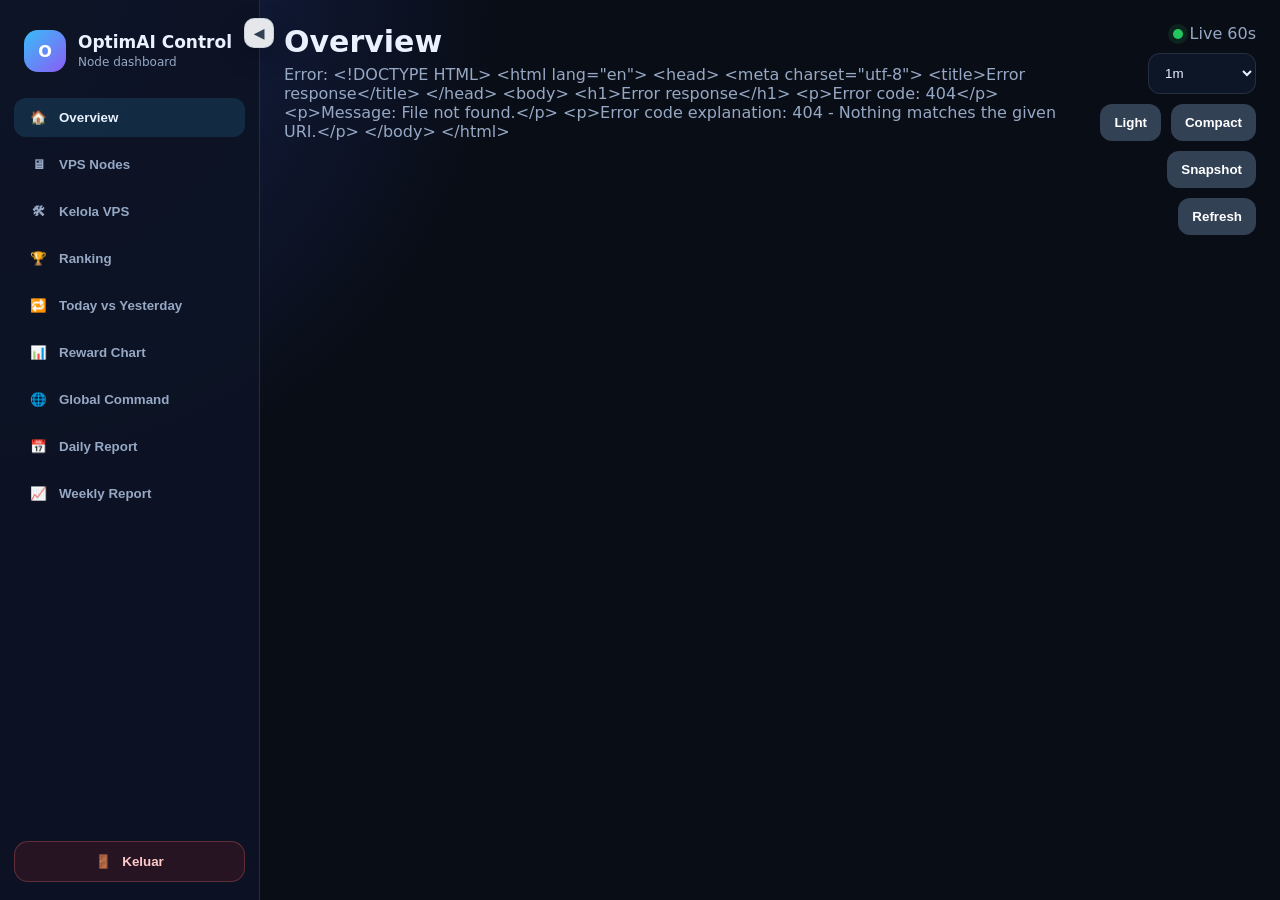
==== commit 3c4cbbe2: "Add mobile bottom navigation and today-vs-yesterday page" ====
--- a/web/index.html
+++ b/web/index.html
@@ -5,33 +5,87 @@
   <meta name="viewport" content="width=device-width, initial-scale=1" />
   <title>OptimAI Control Dashboard</title>
   <style>
-    :root{--bg:#090d16;--text:#eaf2ff;--muted:#96a8c4;--line:rgba(148,163,184,.18);--panel:rgba(30,41,59,.94);--panel2:rgba(15,23,42,.96);--blue:#38bdf8;--green:#22c55e;--red:#ef4444;--yellow:#f59e0b;--purple:#a78bfa}*{box-sizing:border-box}html,body{width:100%;min-height:100%;overflow-x:hidden}body{margin:0;font-family:Inter,ui-sans-serif,system-ui,-apple-system,BlinkMacSystemFont,"Segoe UI",sans-serif;color:var(--text);background:radial-gradient(circle at top left,#172554 0,transparent 32%),var(--bg)}body.light-mode{--bg:#eef4ff;--text:#0f172a;--muted:#475569;--line:rgba(15,23,42,.14);--panel:rgba(255,255,255,.95);--panel2:rgba(241,245,249,.98);background:#eef4ff}body.compact-mode .card{padding:12px}body.compact-mode .metrics{grid-template-columns:repeat(3,minmax(0,1fr));gap:8px}body.compact-mode .metric{padding:8px}body.compact-mode .metric b{font-size:17px}body.compact-mode .grid{grid-template-columns:repeat(auto-fill,minmax(235px,1fr));gap:12px}body.compact-mode .card-actions .btn{padding:7px 8px;font-size:11px}.app{min-height:100vh;display:block;padding-left:260px;transition:padding-left .22s ease}body.sidebar-collapsed .app{padding-left:84px}.sidebar{position:fixed;left:0;top:0;bottom:0;width:260px;height:100vh;padding:20px 14px 88px;background:rgba(13,20,37,.94);border-right:1px solid var(--line);z-index:10;overflow:visible;transition:width .22s ease}body.light-mode .sidebar{background:#ffffff}.brand{display:flex;align-items:center;gap:12px;padding:10px;margin-bottom:16px;min-height:62px;overflow:hidden}.logo{width:42px;height:42px;border-radius:14px;display:grid;place-items:center;background:linear-gradient(135deg,#38bdf8,#8b5cf6);font-weight:900;color:#fff;flex:0 0 auto}.brand-text{min-width:0;white-space:nowrap;transition:opacity .18s ease,transform .18s ease}.brand h1{margin:0;font-size:17px;line-height:1.1}.brand p{margin:3px 0 0;color:var(--muted);font-size:12px}body.sidebar-collapsed .sidebar{width:84px}body.sidebar-collapsed .brand{justify-content:center;padding:10px 0}body.sidebar-collapsed .brand-text{opacity:0;width:0;overflow:hidden;transform:translateX(-8px)}.sidebar-toggle{position:absolute;top:18px;right:-15px;width:30px;height:30px;border:1px solid rgba(148,163,184,.32);color:#334155;background:#e5e7eb;border-radius:10px;cursor:pointer;font-weight:900;display:grid;place-items:center;z-index:40;box-shadow:0 8px 24px rgba(0,0,0,.25)}.nav{display:grid;gap:8px;overflow:hidden}.nav button{width:100%;border:0;color:var(--muted);background:transparent;border-radius:12px;padding:12px 13px;text-align:left;font-weight:800;cursor:pointer;white-space:nowrap;display:flex;align-items:center;gap:10px;overflow:hidden;position:relative}.nav button:hover,.nav button.active{color:var(--text);background:rgba(56,189,248,.14)}.nav-icon{width:22px;flex:0 0 22px;text-align:center}.nav-label{transition:opacity .16s ease,transform .16s ease}.nav-badge{margin-left:auto;background:#ef4444;color:#fff;border-radius:999px;padding:2px 7px;font-size:11px;font-weight:950}body.sidebar-collapsed .nav button{justify-content:center;padding:13px 0;gap:0}body.sidebar-collapsed .nav-label,body.sidebar-collapsed .nav-badge{opacity:0;width:0;overflow:hidden;transform:translateX(-8px)}.sidebar-footer{position:absolute;left:14px;right:14px;bottom:18px}.logout-btn{width:100%;border:1px solid rgba(248,113,113,.28);background:rgba(220,38,38,.13);color:#fecaca;border-radius:14px;padding:12px 13px;font-weight:900;cursor:pointer;display:flex;align-items:center;justify-content:center;gap:10px;overflow:hidden;white-space:nowrap}.logout-label{transition:opacity .16s ease,transform .16s ease}body.sidebar-collapsed .logout-label{opacity:0;width:0;overflow:hidden}.main{min-width:0;width:100%;padding:24px;max-width:1600px;margin:0 auto}.topbar{display:flex;align-items:flex-start;justify-content:space-between;gap:16px;margin-bottom:22px}.topbar h2{margin:0;font-size:clamp(22px,3vw,30px)}.topbar p{margin:6px 0 0;color:var(--muted);overflow-wrap:anywhere}.actions,.toolbar{display:flex;align-items:center;justify-content:flex-end;gap:10px;flex-wrap:wrap}.toolbar{justify-content:flex-start;margin-bottom:16px}.input,.select,.form-input{background:rgba(15,23,42,.92);color:#eaf2ff;border:1px solid var(--line);border-radius:12px;padding:11px 12px;outline:none}body.light-mode .input,body.light-mode .select,body.light-mode .form-input{background:#fff;color:#0f172a}.btn{border:0;border-radius:12px;padding:11px 14px;color:white;background:#2563eb;cursor:pointer;font-weight:900;white-space:nowrap}.btn:hover{filter:brightness(1.08)}.btn.secondary{background:#334155}.btn.danger{background:#dc2626}.btn.ok{background:#16a34a}.btn.warn{background:#d97706}.btn.small{padding:8px 10px;font-size:12px}.stats{display:grid;grid-template-columns:repeat(auto-fit,minmax(150px,1fr));gap:14px;margin-bottom:20px}.stat,.card,.panel{background:linear-gradient(180deg,var(--panel),var(--panel2));border:1px solid var(--line);border-radius:18px;box-shadow:0 16px 42px rgba(0,0,0,.20)}.stat{padding:15px;min-height:96px;min-width:0;overflow:hidden}.label,.stat .label{color:var(--muted);font-size:12px;font-weight:800}.stat .value{font-size:clamp(24px,3.2vw,32px);font-weight:950;margin-top:8px;line-height:1.05;letter-spacing:-.035em;white-space:nowrap;overflow:hidden;text-overflow:ellipsis}.grid{display:grid;grid-template-columns:repeat(auto-fill,minmax(285px,1fr));gap:16px}.card{padding:16px;min-width:0}.card-head{display:flex;justify-content:space-between;gap:10px;align-items:flex-start;margin-bottom:14px}.card h3{margin:0;font-size:18px}.host{color:var(--muted);font-size:12px;margin-top:4px;word-break:break-all}.badge{display:inline-flex;align-items:center;gap:6px;border-radius:999px;padding:6px 10px;font-size:12px;font-weight:950;white-space:nowrap}.badge.running{background:rgba(34,197,94,.14);color:#86efac}.badge.down{background:rgba(239,68,68,.14);color:#fecaca}.badge.warning{background:rgba(245,158,11,.14);color:#fde68a}.badge.danger{background:rgba(239,68,68,.18);color:#fecaca}.badge.healthy{background:rgba(34,197,94,.14);color:#86efac}.badge.unknown{background:rgba(167,139,250,.14);color:#ddd6fe}.metrics{display:grid;grid-template-columns:repeat(2,minmax(0,1fr));gap:10px;margin-bottom:14px}.metric{border:1px solid var(--line);border-radius:12px;padding:10px;background:rgba(15,23,42,.56);min-width:0}body.light-mode .metric{background:#f8fafc}.metric span{display:block;color:var(--muted);font-size:11px;font-weight:850}.metric b{display:block;font-size:20px;margin-top:3px}.card-actions{display:flex;gap:8px;flex-wrap:wrap}.panel{padding:18px;margin-bottom:18px;overflow-x:auto}table{width:100%;border-collapse:collapse;min-width:620px}th,td{padding:12px;border-bottom:1px solid var(--line);text-align:left;white-space:nowrap}th{color:var(--muted);font-size:12px;text-transform:uppercase}.hidden{display:none!important}.muted{color:var(--muted)}.form{display:grid;gap:14px}.form-row label{display:block;color:#bfdbfe;font-size:13px;font-weight:900;margin-bottom:7px}body.light-mode .form-row label{color:#1d4ed8}.form-input{width:100%}.form-actions{display:flex;gap:10px;justify-content:flex-end;flex-wrap:wrap;margin-top:4px}.notice{border:1px solid var(--line);background:rgba(56,189,248,.08);color:#dbeafe;border-radius:14px;padding:12px;font-size:13px}body.light-mode .notice{color:#0f172a}.modal{position:fixed;inset:0;background:rgba(2,6,23,.78);display:none;align-items:center;justify-content:center;padding:18px;z-index:99}.modal.show{display:flex}.modal-box{width:min(860px,100%);max-height:86vh;overflow:auto;background:#0f172a;border:1px solid var(--line);border-radius:20px;padding:20px}body.light-mode .modal-box{background:#fff}pre{background:#020617;padding:14px;border-radius:14px;overflow:auto;color:#dbeafe;border:1px solid var(--line);white-space:pre-wrap}body.light-mode pre{background:#f8fafc;color:#0f172a}.bars{display:grid;gap:12px}.bar-row{display:grid;grid-template-columns:140px 1fr 80px;gap:10px;align-items:center}.bar-track{height:14px;background:rgba(15,23,42,.9);border-radius:999px;overflow:hidden;border:1px solid var(--line)}.bar-fill{height:100%;background:linear-gradient(90deg,var(--blue),var(--purple));border-radius:999px}.live-dot{width:10px;height:10px;border-radius:50%;background:var(--green);box-shadow:0 0 0 5px rgba(34,197,94,.12);display:inline-block;margin-right:7px}.select-box{display:flex;gap:9px;align-items:center}.select-box input{width:18px;height:18px}.snapshot{background:linear-gradient(180deg,#111827,#0f172a);border:1px solid var(--line);border-radius:22px;padding:22px}.snapshot h2{margin:0 0 8px}.snapshot-grid{display:grid;grid-template-columns:repeat(auto-fit,minmax(130px,1fr));gap:12px;margin-top:16px}.snapshot-card{border:1px solid var(--line);border-radius:16px;padding:14px}.snapshot-card b{font-size:24px;display:block;margin-top:6px}@media print{body>*:not(.modal){display:none!important}.modal{display:block;background:white}.modal-box{box-shadow:none;border:0;max-height:none;width:100%}.modal .topbar{display:none}}@media(max-width:1050px){.app,.app.sidebar-collapsed{display:block;padding-left:0}.sidebar{position:sticky;top:0;height:auto;width:100%;padding:10px 12px 12px;border-right:0;border-bottom:1px solid var(--line);overflow:hidden}.sidebar-toggle,.sidebar-footer{display:none}.brand{margin:0 0 8px;padding:4px 6px;min-height:auto}.brand-text{opacity:1!important;width:auto!important;transform:none!important}.brand p{display:none}.nav{display:flex;gap:8px;overflow-x:auto;padding-bottom:2px}.nav button{width:auto;flex:0 0 auto;padding:10px 12px;background:rgba(15,23,42,.55)}body.light-mode .nav button{background:#eef2ff}.nav-label,.nav-badge{opacity:1!important;width:auto!important;transform:none!important}.main{padding:18px 14px 28px}}@media(max-width:720px){.topbar{display:grid}.actions{justify-content:stretch}.stats{grid-template-columns:repeat(2,minmax(0,1fr));gap:10px}.grid{grid-template-columns:1fr}.bar-row{grid-template-columns:90px 1fr 55px}}@media(max-width:430px){.stats{grid-template-columns:1fr}.metrics{grid-template-columns:1fr}.card-head{display:grid}.btn.small{flex:1 1 90px}}
+    :root{--bg:#090d16;--text:#eaf2ff;--muted:#96a8c4;--line:rgba(148,163,184,.18);--panel:rgba(30,41,59,.94);--panel2:rgba(15,23,42,.96);--blue:#38bdf8;--green:#22c55e;--red:#ef4444;--yellow:#f59e0b;--purple:#a78bfa}
+    *{box-sizing:border-box}html,body{width:100%;min-height:100%;overflow-x:hidden}body{margin:0;font-family:Inter,ui-sans-serif,system-ui,-apple-system,BlinkMacSystemFont,"Segoe UI",sans-serif;color:var(--text);background:radial-gradient(circle at top left,#172554 0,transparent 32%),var(--bg)}
+    body.light-mode{--bg:#eef4ff;--text:#0f172a;--muted:#475569;--line:rgba(15,23,42,.14);--panel:rgba(255,255,255,.95);--panel2:rgba(241,245,249,.98);background:#eef4ff}
+    body.compact-mode .card{padding:12px}body.compact-mode .metrics{grid-template-columns:repeat(3,minmax(0,1fr));gap:8px}body.compact-mode .metric{padding:8px}body.compact-mode .metric b{font-size:17px}body.compact-mode .grid{grid-template-columns:repeat(auto-fill,minmax(235px,1fr));gap:12px}body.compact-mode .desktop-actions .btn{padding:7px 8px;font-size:11px}
+    .app{min-height:100vh;display:block;padding-left:260px;transition:padding-left .22s ease}body.sidebar-collapsed .app{padding-left:84px}.sidebar{position:fixed;left:0;top:0;bottom:0;width:260px;height:100vh;padding:20px 14px 88px;background:rgba(13,20,37,.94);border-right:1px solid var(--line);z-index:10;overflow:visible;transition:width .22s ease}body.light-mode .sidebar{background:#ffffff}body.sidebar-collapsed .sidebar{width:84px}
+    .brand{display:flex;align-items:center;gap:12px;padding:10px;margin-bottom:16px;min-height:62px;overflow:hidden}.logo{width:42px;height:42px;border-radius:14px;display:grid;place-items:center;background:linear-gradient(135deg,#38bdf8,#8b5cf6);font-weight:900;color:#fff;flex:0 0 auto}.brand-text{min-width:0;white-space:nowrap;transition:opacity .18s ease,transform .18s ease}.brand h1{margin:0;font-size:17px;line-height:1.1}.brand p{margin:3px 0 0;color:var(--muted);font-size:12px}body.sidebar-collapsed .brand{justify-content:center;padding:10px 0}body.sidebar-collapsed .brand-text{opacity:0;width:0;overflow:hidden;transform:translateX(-8px)}
+    .sidebar-toggle{position:absolute;top:18px;right:-15px;width:30px;height:30px;border:1px solid rgba(148,163,184,.32);color:#334155;background:#e5e7eb;border-radius:10px;cursor:pointer;font-weight:900;display:grid;place-items:center;z-index:40;box-shadow:0 8px 24px rgba(0,0,0,.25)}
+    .nav{display:grid;gap:8px;overflow:hidden}.nav button,.bottom-nav button{border:0;color:var(--muted);background:transparent;border-radius:12px;font-weight:800;cursor:pointer;white-space:nowrap;position:relative}.nav button{width:100%;padding:12px 13px;text-align:left;display:flex;align-items:center;gap:10px;overflow:hidden}.nav button:hover,.nav button.active,.bottom-nav button.active{color:var(--text);background:rgba(56,189,248,.14)}.nav-icon{width:22px;flex:0 0 22px;text-align:center}.nav-label{transition:opacity .16s ease,transform .16s ease}.nav-badge{margin-left:auto;background:#ef4444;color:#fff;border-radius:999px;padding:2px 7px;font-size:11px;font-weight:950}body.sidebar-collapsed .nav button{justify-content:center;padding:13px 0;gap:0}body.sidebar-collapsed .nav-label,body.sidebar-collapsed .nav-badge{opacity:0;width:0;overflow:hidden;transform:translateX(-8px)}
+    .sidebar-footer{position:absolute;left:14px;right:14px;bottom:18px}.logout-btn{width:100%;border:1px solid rgba(248,113,113,.28);background:rgba(220,38,38,.13);color:#fecaca;border-radius:14px;padding:12px 13px;font-weight:900;cursor:pointer;display:flex;align-items:center;justify-content:center;gap:10px;overflow:hidden;white-space:nowrap}.logout-label{transition:opacity .16s ease,transform .16s ease}body.sidebar-collapsed .logout-label{opacity:0;width:0;overflow:hidden}
+    .main{min-width:0;width:100%;padding:24px;max-width:1600px;margin:0 auto}.topbar{display:flex;align-items:flex-start;justify-content:space-between;gap:16px;margin-bottom:22px}.topbar h2{margin:0;font-size:clamp(22px,3vw,30px)}.topbar p{margin:6px 0 0;color:var(--muted);overflow-wrap:anywhere}.actions,.toolbar{display:flex;align-items:center;justify-content:flex-end;gap:10px;flex-wrap:wrap}.toolbar{justify-content:flex-start;margin-bottom:16px}.input,.select,.form-input{background:rgba(15,23,42,.92);color:#eaf2ff;border:1px solid var(--line);border-radius:12px;padding:11px 12px;outline:none}body.light-mode .input,body.light-mode .select,body.light-mode .form-input{background:#fff;color:#0f172a}.btn{border:0;border-radius:12px;padding:11px 14px;color:white;background:#2563eb;cursor:pointer;font-weight:900;white-space:nowrap}.btn:hover{filter:brightness(1.08)}.btn.secondary{background:#334155}.btn.danger{background:#dc2626}.btn.ok{background:#16a34a}.btn.warn{background:#d97706}.btn.small{padding:8px 10px;font-size:12px}
+    .stats{display:grid;grid-template-columns:repeat(auto-fit,minmax(150px,1fr));gap:14px;margin-bottom:20px}.stat,.card,.panel{background:linear-gradient(180deg,var(--panel),var(--panel2));border:1px solid var(--line);border-radius:18px;box-shadow:0 16px 42px rgba(0,0,0,.20)}.stat{padding:15px;min-height:96px;min-width:0;overflow:hidden}.label,.stat .label{color:var(--muted);font-size:12px;font-weight:800}.stat .value{font-size:clamp(24px,3.2vw,32px);font-weight:950;margin-top:8px;line-height:1.05;letter-spacing:-.035em;white-space:nowrap;overflow:hidden;text-overflow:ellipsis}.grid{display:grid;grid-template-columns:repeat(auto-fill,minmax(285px,1fr));gap:16px}.card{padding:16px;min-width:0}.card-head{display:flex;justify-content:space-between;gap:10px;align-items:flex-start;margin-bottom:14px}.card h3{margin:0;font-size:18px}.host{color:var(--muted);font-size:12px;margin-top:4px;word-break:break-all}.badge{display:inline-flex;align-items:center;gap:6px;border-radius:999px;padding:6px 10px;font-size:12px;font-weight:950;white-space:nowrap}.badge.running{background:rgba(34,197,94,.14);color:#86efac}.badge.down{background:rgba(239,68,68,.14);color:#fecaca}.badge.warning{background:rgba(245,158,11,.14);color:#fde68a}.badge.danger{background:rgba(239,68,68,.18);color:#fecaca}.badge.healthy{background:rgba(34,197,94,.14);color:#86efac}.badge.unknown{background:rgba(167,139,250,.14);color:#ddd6fe}.badge.up{background:rgba(34,197,94,.14);color:#86efac}.badge.minus{background:rgba(239,68,68,.14);color:#fecaca}.badge.same{background:rgba(148,163,184,.14);color:#cbd5e1}
+    .metrics{display:grid;grid-template-columns:repeat(2,minmax(0,1fr));gap:10px;margin-bottom:14px}.metric{border:1px solid var(--line);border-radius:12px;padding:10px;background:rgba(15,23,42,.56);min-width:0}body.light-mode .metric{background:#f8fafc}.metric span{display:block;color:var(--muted);font-size:11px;font-weight:850}.metric b{display:block;font-size:20px;margin-top:3px}.card-actions{display:flex;gap:8px;flex-wrap:wrap}.mobile-action-btn{display:none}.panel{padding:18px;margin-bottom:18px;overflow-x:auto}table{width:100%;border-collapse:collapse;min-width:620px}th,td{padding:12px;border-bottom:1px solid var(--line);text-align:left;white-space:nowrap}th{color:var(--muted);font-size:12px;text-transform:uppercase}.hidden{display:none!important}.muted{color:var(--muted)}.form{display:grid;gap:14px}.form-row label{display:block;color:#bfdbfe;font-size:13px;font-weight:900;margin-bottom:7px}body.light-mode .form-row label{color:#1d4ed8}.form-input{width:100%}.form-actions{display:flex;gap:10px;justify-content:flex-end;flex-wrap:wrap;margin-top:4px}.notice{border:1px solid var(--line);background:rgba(56,189,248,.08);color:#dbeafe;border-radius:14px;padding:12px;font-size:13px}body.light-mode .notice{color:#0f172a}.modal{position:fixed;inset:0;background:rgba(2,6,23,.78);display:none;align-items:center;justify-content:center;padding:18px;z-index:99}.modal.show{display:flex}.modal-box{width:min(860px,100%);max-height:86vh;overflow:auto;background:#0f172a;border:1px solid var(--line);border-radius:20px;padding:20px}body.light-mode .modal-box{background:#fff}pre{background:#020617;padding:14px;border-radius:14px;overflow:auto;color:#dbeafe;border:1px solid var(--line);white-space:pre-wrap}body.light-mode pre{background:#f8fafc;color:#0f172a}.bars{display:grid;gap:12px}.bar-row{display:grid;grid-template-columns:140px 1fr 80px;gap:10px;align-items:center}.bar-track{height:14px;background:rgba(15,23,42,.9);border-radius:999px;overflow:hidden;border:1px solid var(--line)}.bar-fill{height:100%;background:linear-gradient(90deg,var(--blue),var(--purple));border-radius:999px}.live-dot{width:10px;height:10px;border-radius:50%;background:var(--green);box-shadow:0 0 0 5px rgba(34,197,94,.12);display:inline-block;margin-right:7px}.select-box{display:flex;gap:9px;align-items:center}.select-box input{width:18px;height:18px}.snapshot{background:linear-gradient(180deg,#111827,#0f172a);border:1px solid var(--line);border-radius:22px;padding:22px}.snapshot h2{margin:0 0 8px}.snapshot-grid,.compare-grid{display:grid;grid-template-columns:repeat(auto-fit,minmax(150px,1fr));gap:12px;margin-top:16px}.snapshot-card,.compare-card{border:1px solid var(--line);border-radius:16px;padding:14px}.snapshot-card b,.compare-card b{font-size:24px;display:block;margin-top:6px}.bottom-nav{display:none}.mobile-only{display:none}
+    @media print{body>*:not(.modal){display:none!important}.modal{display:block;background:white}.modal-box{box-shadow:none;border:0;max-height:none;width:100%}.modal .topbar{display:none}}
+    @media(max-width:1050px){.app,.app.sidebar-collapsed{display:block;padding-left:0}.sidebar{position:sticky;top:0;height:auto;width:100%;padding:10px 12px 12px;border-right:0;border-bottom:1px solid var(--line);overflow:hidden}.sidebar-toggle,.sidebar-footer{display:none}.brand{margin:0 0 8px;padding:4px 6px;min-height:auto}.brand-text{opacity:1!important;width:auto!important;transform:none!important}.brand p{display:none}.nav{display:flex;gap:8px;overflow-x:auto;padding-bottom:2px}.nav button{width:auto;flex:0 0 auto;padding:10px 12px;background:rgba(15,23,42,.55)}body.light-mode .nav button{background:#eef2ff}.nav-label,.nav-badge{opacity:1!important;width:auto!important;transform:none!important}.main{padding:18px 14px 28px}}
+    @media(max-width:720px){body{padding-bottom:76px}.sidebar{display:none}.bottom-nav{position:fixed;left:10px;right:10px;bottom:10px;z-index:60;display:grid;grid-template-columns:repeat(5,1fr);gap:6px;background:rgba(15,23,42,.94);border:1px solid var(--line);border-radius:22px;padding:8px;box-shadow:0 16px 50px rgba(0,0,0,.35);backdrop-filter:blur(16px)}body.light-mode .bottom-nav{background:rgba(255,255,255,.95)}.bottom-nav button{padding:9px 4px;display:grid;place-items:center;font-size:12px}.bottom-nav .mini-label{font-size:10px;margin-top:3px}.main{padding:14px 10px 18px}.topbar{display:grid;gap:12px;position:sticky;top:0;z-index:30;background:linear-gradient(180deg,var(--bg),rgba(9,13,22,.76));padding:10px 0 8px}.actions{justify-content:stretch}.actions .btn,.actions .select{flex:1 1 115px}.stats{grid-template-columns:repeat(2,minmax(0,1fr));gap:10px}.grid{grid-template-columns:1fr}.bar-row{grid-template-columns:88px 1fr 56px}.panel{padding:14px;border-radius:16px}.desktop-actions{display:none}.mobile-action-btn{display:block;width:100%}.mobile-only{display:block}.card{border-radius:16px}.card-head{display:grid}.metrics{grid-template-columns:repeat(3,minmax(0,1fr));gap:8px}.metric{padding:8px}.metric b{font-size:16px}table{min-width:560px}}
+    @media(max-width:430px){.stats{grid-template-columns:1fr}.metrics{grid-template-columns:repeat(2,minmax(0,1fr))}.btn.small{flex:1 1 90px}.modal{padding:10px}.modal-box{padding:14px;border-radius:16px}}
   </style>
 </head>
 <body>
-  <div class="app"><aside class="sidebar"><button class="sidebar-toggle" onclick="toggleSidebar()"><span id="toggle-icon">◀</span></button><div class="brand"><div class="logo">O</div><div class="brand-text"><h1>OptimAI Control</h1><p>Node dashboard</p></div></div><div class="nav"><button class="active" data-page="overview"><span class="nav-icon">🏠</span><span class="nav-label">Overview</span><span id="badge-overview" class="nav-badge hidden">0</span></button><button data-page="nodes"><span class="nav-icon">🖥</span><span class="nav-label">VPS Nodes</span><span id="badge-nodes" class="nav-badge hidden">0</span></button><button data-page="manage"><span class="nav-icon">🛠</span><span class="nav-label">Kelola VPS</span></button><button data-page="ranking"><span class="nav-icon">🏆</span><span class="nav-label">Ranking</span></button><button data-page="charts"><span class="nav-icon">📊</span><span class="nav-label">Reward Chart</span></button><button data-page="global"><span class="nav-icon">🌐</span><span class="nav-label">Global Command</span></button><button data-page="daily"><span class="nav-icon">📅</span><span class="nav-label">Daily Report</span></button><button data-page="weekly"><span class="nav-icon">📈</span><span class="nav-label">Weekly Report</span></button></div><div class="sidebar-footer"><button class="logout-btn" onclick="logout()"><span>🚪</span><span class="logout-label">Keluar</span></button></div></aside><main class="main"><div class="topbar"><div><h2 id="page-title">Overview</h2><p id="sub-title">Loading data...</p></div><div class="actions"><span class="muted"><span class="live-dot"></span><span id="live-text">Live</span></span><select id="refresh-select" class="select" onchange="setAutoRefresh(this.value)"><option value="0">Auto: OFF</option><option value="30">30s</option><option value="60">1m</option><option value="300">5m</option></select><button class="btn secondary" onclick="toggleTheme()" id="theme-btn">Light</button><button class="btn secondary" onclick="toggleCompact()" id="compact-btn">Compact</button><button class="btn secondary" onclick="snapshotReport()">Snapshot</button><button class="btn secondary" onclick="loadAll()">Refresh</button></div></div><section id="overview" class="page"></section><section id="nodes" class="page hidden"></section><section id="manage" class="page hidden"></section><section id="ranking" class="page hidden"></section><section id="charts" class="page hidden"></section><section id="global" class="page hidden"></section><section id="daily" class="page hidden"></section><section id="weekly" class="page hidden"></section></main></div><div id="modal" class="modal" onclick="closeModal(event)"><div class="modal-box" onclick="event.stopPropagation()"><div class="topbar"><div><h2 id="modal-title">Detail</h2><p id="modal-sub" class="muted"></p></div><button class="btn secondary" onclick="hideModal()">Close</button></div><div id="modal-content"></div></div></div>
+  <div class="app">
+    <aside class="sidebar">
+      <button class="sidebar-toggle" onclick="toggleSidebar()"><span id="toggle-icon">◀</span></button>
+      <div class="brand"><div class="logo">O</div><div class="brand-text"><h1>OptimAI Control</h1><p>Node dashboard</p></div></div>
+      <div class="nav">
+        <button class="active" data-page="overview"><span class="nav-icon">🏠</span><span class="nav-label">Overview</span><span class="nav-badge warn-badge hidden">0</span></button>
+        <button data-page="nodes"><span class="nav-icon">🖥</span><span class="nav-label">VPS Nodes</span><span class="nav-badge warn-badge hidden">0</span></button>
+        <button data-page="manage"><span class="nav-icon">🛠</span><span class="nav-label">Kelola VPS</span></button>
+        <button data-page="ranking"><span class="nav-icon">🏆</span><span class="nav-label">Ranking</span></button>
+        <button data-page="compare"><span class="nav-icon">🔁</span><span class="nav-label">Today vs Yesterday</span></button>
+        <button data-page="charts"><span class="nav-icon">📊</span><span class="nav-label">Reward Chart</span></button>
+        <button data-page="global"><span class="nav-icon">🌐</span><span class="nav-label">Global Command</span></button>
+        <button data-page="daily"><span class="nav-icon">📅</span><span class="nav-label">Daily Report</span></button>
+        <button data-page="weekly"><span class="nav-icon">📈</span><span class="nav-label">Weekly Report</span></button>
+      </div>
+      <div class="sidebar-footer"><button class="logout-btn" onclick="logout()"><span>🚪</span><span class="logout-label">Keluar</span></button></div>
+    </aside>
+
+    <main class="main">
+      <div class="topbar">
+        <div><h2 id="page-title">Overview</h2><p id="sub-title">Loading data...</p></div>
+        <div class="actions"><span class="muted"><span class="live-dot"></span><span id="live-text">Live</span></span><select id="refresh-select" class="select" onchange="setAutoRefresh(this.value)"><option value="0">Auto: OFF</option><option value="30">30s</option><option value="60">1m</option><option value="300">5m</option></select><button class="btn secondary" onclick="toggleTheme()" id="theme-btn">Light</button><button class="btn secondary" onclick="toggleCompact()" id="compact-btn">Compact</button><button class="btn secondary" onclick="snapshotReport()">Snapshot</button><button class="btn secondary" onclick="loadAll()">Refresh</button></div>
+      </div>
+      <section id="overview" class="page"></section><section id="nodes" class="page hidden"></section><section id="manage" class="page hidden"></section><section id="ranking" class="page hidden"></section><section id="compare" class="page hidden"></section><section id="charts" class="page hidden"></section><section id="global" class="page hidden"></section><section id="daily" class="page hidden"></section><section id="weekly" class="page hidden"></section>
+    </main>
+  </div>
+
+  <nav class="bottom-nav">
+    <button class="active" data-page="overview"><span>🏠</span><span class="mini-label">Home</span></button>
+    <button data-page="nodes"><span>🖥</span><span class="mini-label">Nodes</span></button>
+    <button data-page="compare"><span>🔁</span><span class="mini-label">Compare</span></button>
+    <button data-page="charts"><span>📊</span><span class="mini-label">Chart</span></button>
+    <button data-page="global"><span>🌐</span><span class="mini-label">Global</span></button>
+  </nav>
+
+  <div id="modal" class="modal" onclick="closeModal(event)"><div class="modal-box" onclick="event.stopPropagation()"><div class="topbar"><div><h2 id="modal-title">Detail</h2><p id="modal-sub" class="muted"></p></div><button class="btn secondary" onclick="hideModal()">Close</button></div><div id="modal-content"></div></div></div>
+
   <script>
     let state=null,currentPage='overview',editingName=null,autoTimer=null,selected=new Set();
     const rup=v=>{if(v==null)return'-';const n=Number(v);return Number.isNaN(n)?String(v):n.toLocaleString('en-US',{maximumFractionDigits:0})};
     const metric=(n,k)=>Number((n.metrics||{})[k]||0);
     const esc=t=>String(t??'').replace(/[&<>'\"]/g,c=>({'&':'&amp;','<':'&lt;','>':'&gt;',"'":'&#39;','"':'&quot;'}[c]));
+    const diffBadge=d=>`<span class="badge ${d>0?'up':d<0?'minus':'same'}">${d>0?'+':''}${rup(d)}</span>`;
     function applySidebarState(){const c=localStorage.getItem('sidebarCollapsed')==='1';document.body.classList.toggle('sidebar-collapsed',c);document.getElementById('toggle-icon').textContent=c?'▶':'◀'}
     function toggleSidebar(){localStorage.setItem('sidebarCollapsed',localStorage.getItem('sidebarCollapsed')==='1'?'0':'1');applySidebarState()}applySidebarState();
     function applyModes(){document.body.classList.toggle('light-mode',localStorage.getItem('themeMode')==='light');document.body.classList.toggle('compact-mode',localStorage.getItem('compactMode')==='1');document.getElementById('theme-btn').textContent=localStorage.getItem('themeMode')==='light'?'Dark':'Light';document.getElementById('compact-btn').textContent=localStorage.getItem('compactMode')==='1'?'Normal':'Compact'}
     function toggleTheme(){localStorage.setItem('themeMode',localStorage.getItem('themeMode')==='light'?'dark':'light');applyModes()}function toggleCompact(){localStorage.setItem('compactMode',localStorage.getItem('compactMode')==='1'?'0':'1');applyModes()}applyModes();
-    document.querySelectorAll('.nav button').forEach(b=>b.addEventListener('click',()=>{document.querySelectorAll('.nav button').forEach(x=>x.classList.remove('active'));b.classList.add('active');showPage(b.dataset.page)}));
+    document.querySelectorAll('.nav button,.bottom-nav button').forEach(b=>b.addEventListener('click',()=>showPage(b.dataset.page)));
     async function api(path,opt={}){const res=await fetch(path,opt);if(res.status===401){location.href='/login';throw new Error('Login required')}if(!res.ok){let m=await res.text();try{m=JSON.parse(m).detail||m}catch(e){}throw new Error(m)}return res.json()}
     async function loadAll(){document.getElementById('sub-title').textContent='Refreshing data from all VPS...';try{state=await api('/api/overview');renderAll()}catch(e){document.getElementById('sub-title').textContent='Error: '+e.message}}
     function setAutoRefresh(v){localStorage.setItem('autoRefresh',v);if(autoTimer)clearInterval(autoTimer);autoTimer=null;document.getElementById('live-text').textContent=v==='0'?'Manual':`Live ${v}s`;if(v!=='0')autoTimer=setInterval(loadAll,Number(v)*1000)}const savedRefresh=localStorage.getItem('autoRefresh')||'60';document.getElementById('refresh-select').value=savedRefresh;setAutoRefresh(savedRefresh);
-    function showPage(p){currentPage=p;document.querySelectorAll('.page').forEach(e=>e.classList.add('hidden'));document.getElementById(p).classList.remove('hidden');document.getElementById('page-title').textContent={overview:'Overview',nodes:'VPS Nodes',manage:'Kelola VPS',ranking:'Ranking Harian',charts:'Reward Chart',global:'Global Command',daily:'Daily Report',weekly:'Weekly Report'}[p];renderAll()}
-    function renderAll(){if(!state)return;document.getElementById('sub-title').textContent=`Last update: ${state.generated_at} | Date: ${state.date}`;updateBadges();renderOverview();renderNodes();renderManage();renderRanking();renderCharts();renderGlobal();renderDaily();renderWeekly()}
-    function updateBadges(){const warn=Number(state.warning_count||0);for(const id of ['badge-overview','badge-nodes']){const el=document.getElementById(id);el.textContent=warn;el.classList.toggle('hidden',warn<=0)}}
+    function setActiveNav(p){document.querySelectorAll('.nav button,.bottom-nav button').forEach(x=>x.classList.toggle('active',x.dataset.page===p))}
+    function showPage(p){currentPage=p;document.querySelectorAll('.page').forEach(e=>e.classList.add('hidden'));document.getElementById(p).classList.remove('hidden');document.getElementById('page-title').textContent={overview:'Overview',nodes:'VPS Nodes',manage:'Kelola VPS',ranking:'Ranking Harian',compare:'Today vs Yesterday',charts:'Reward Chart',global:'Global Command',daily:'Daily Report',weekly:'Weekly Report'}[p];setActiveNav(p);renderAll()}
+    function renderAll(){if(!state)return;document.getElementById('sub-title').textContent=`Last update: ${state.generated_at} | Date: ${state.date}`;updateBadges();renderOverview();renderNodes();renderManage();renderRanking();renderCompare();renderCharts();renderGlobal();renderDaily();renderWeekly()}
+    function updateBadges(){const warn=Number(state.warning_count||0);document.querySelectorAll('.warn-badge').forEach(el=>{el.textContent=warn;el.classList.toggle('hidden',warn<=0)})}
     function statsHtml(){const t=state.totals||{};const stats=[['Total VPS',state.total_vps],['Running',state.running],['Down',state.down],['Warning',state.warning_count||0],['Task Unik',t.assignments],['Submit',t.submitted],['Gagal Final',t.failed],['Pending',t.pending],['Retry',t.retried],['Total Akun',state.account_total]];return `<div class="stats">${stats.map(([l,v])=>`<div class="stat"><div class="label">${l}</div><div class="value">${rup(v)}</div></div>`).join('')}</div>`}
     function ageLabel(s){if(s==null||s<0)return'-';if(s<60)return s+'s';if(s<3600)return Math.floor(s/60)+'m';return (s/3600).toFixed(1)+'h'}
     function staleBadge(n){const st=n.stale||{};return `<span class="badge ${st.level||'unknown'}">${st.label||'Unknown'} ${st.age_seconds>=0?'('+ageLabel(st.age_seconds)+')':''}</span>`}
     function cardTop(n){return `<div class="card-head"><div><label class="select-box"><input type="checkbox" ${selected.has(n.name)?'checked':''} onchange="toggleSelect('${n.name}',this.checked)"><span><h3>${esc(n.name)}</h3><div class="host">${esc(n.host||'-')}</div></span></label></div><div style="display:grid;gap:6px;justify-items:end"><span class="badge ${n.status==='running'?'running':'down'}">${n.status==='running'?'✅ Running':'❌ Down'}</span>${staleBadge(n)}</div></div>`}
-    function nodeCard(n){return `<div class="card" data-name="${esc(n.name)}">${cardTop(n)}<div class="metrics"><div class="metric"><span>Task</span><b>${metric(n,'assignments')}</b></div><div class="metric"><span>Submit</span><b>${metric(n,'submitted')}</b></div><div class="metric"><span>Gagal</span><b>${metric(n,'failed')}</b></div><div class="metric"><span>Pending</span><b>${metric(n,'pending')}</b></div><div class="metric"><span>Retry</span><b>${metric(n,'retried')}</b></div><div class="metric"><span>Success</span><b>${n.success_rate||0}%</b></div></div><div class="card-actions"><button class="btn small secondary" onclick="detail('${n.name}')">Detail</button><button class="btn small ok" onclick="nodeAction('${n.name}','start')">Start</button><button class="btn small warn" onclick="nodeAction('${n.name}','stop')">Stop</button><button class="btn small danger" onclick="nodeAction('${n.name}','restart')">Restart</button><button class="btn small secondary" onclick="nodeAction('${n.name}','update_cli')">Update CLI</button><button class="btn small secondary" onclick="nodeAction('${n.name}','auto_heal')">Auto-Heal</button><button class="btn small secondary" onclick="mini('${n.name}')">Mini</button></div></div>`}
-    function toggleSelect(name,on){on?selected.add(name):selected.delete(name);renderNodes()}function selectAllVisible(){filteredNodes().forEach(n=>selected.add(n.name));renderNodes()}function clearSelected(){selected.clear();renderNodes()}function selectedNames(){return Array.from(selected)}
+    function actionButtons(n){return `<button class="btn small secondary" onclick="detail('${n.name}')">Detail</button><button class="btn small ok" onclick="nodeAction('${n.name}','start')">Start</button><button class="btn small warn" onclick="nodeAction('${n.name}','stop')">Stop</button><button class="btn small danger" onclick="nodeAction('${n.name}','restart')">Restart</button><button class="btn small secondary" onclick="nodeAction('${n.name}','update_cli')">Update CLI</button><button class="btn small secondary" onclick="nodeAction('${n.name}','auto_heal')">Auto-Heal</button><button class="btn small secondary" onclick="mini('${n.name}')">Mini</button>`}
+    function nodeCard(n){return `<div class="card" data-name="${esc(n.name)}">${cardTop(n)}<div class="metrics"><div class="metric"><span>Task</span><b>${metric(n,'assignments')}</b></div><div class="metric"><span>Submit</span><b>${metric(n,'submitted')}</b></div><div class="metric"><span>Gagal</span><b>${metric(n,'failed')}</b></div><div class="metric"><span>Pending</span><b>${metric(n,'pending')}</b></div><div class="metric"><span>Retry</span><b>${metric(n,'retried')}</b></div><div class="metric"><span>Success</span><b>${n.success_rate||0}%</b></div></div><div class="card-actions desktop-actions">${actionButtons(n)}</div><button class="btn secondary mobile-action-btn" onclick="openActionMenu('${n.name}')">Aksi VPS</button></div>`}
+    function toggleSelect(name,on){on?selected.add(name):selected.delete(name);renderAll()}function selectAllVisible(){filteredNodes().forEach(n=>selected.add(n.name));renderNodes()}function clearSelected(){selected.clear();renderNodes()}function selectedNames(){return Array.from(selected)}
     function renderOverview(){const top=(state.top_nodes||[]).map((n,i)=>`<tr><td>${i+1}</td><td>${esc(n.name)}</td><td>${metric(n,'submitted')}</td><td>${metric(n,'assignments')}</td><td>${n.success_rate||0}%</td><td>${staleBadge(n)}</td></tr>`).join('');document.getElementById('overview').innerHTML=`${statsHtml()}<div class="panel"><h3>🏆 Top 5 Hari Ini</h3><table><thead><tr><th>#</th><th>Node</th><th>Submit</th><th>Task</th><th>Success</th><th>Live</th></tr></thead><tbody>${top}</tbody></table></div><div class="grid">${state.nodes.map(nodeCard).join('')}</div>`}
     function filteredNodes(){let list=[...state.nodes];const q=(document.getElementById('node-search')?.value||'').toLowerCase();const f=document.getElementById('node-filter')?.value||'all';const sort=document.getElementById('node-sort')?.value||'name';if(q)list=list.filter(n=>(n.name+' '+n.host).toLowerCase().includes(q));if(f==='running')list=list.filter(n=>n.status==='running');if(f==='down')list=list.filter(n=>n.status!=='running');if(f==='stale')list=list.filter(n=>['warning','danger','unknown'].includes(n.stale?.level));if(sort==='submit')list.sort((a,b)=>metric(b,'submitted')-metric(a,'submitted'));else if(sort==='task')list.sort((a,b)=>metric(b,'assignments')-metric(a,'assignments'));else if(sort==='gagal')list.sort((a,b)=>metric(b,'failed')-metric(a,'failed'));else list.sort((a,b)=>a.name.localeCompare(b.name,undefined,{numeric:true}));return list}
     function renderNodes(){const old={q:document.getElementById('node-search')?.value||'',f:document.getElementById('node-filter')?.value||'all',s:document.getElementById('node-sort')?.value||'name'};document.getElementById('nodes').innerHTML=`<div class="panel"><div class="toolbar"><input id="node-search" class="input" placeholder="Search VPS / host..." oninput="renderNodes()"><select id="node-filter" class="select" onchange="renderNodes()"><option value="all">Semua</option><option value="running">Running</option><option value="down">Down</option><option value="stale">Stale / Warning</option></select><select id="node-sort" class="select" onchange="renderNodes()"><option value="name">Urut nama</option><option value="submit">Submit tertinggi</option><option value="task">Task tertinggi</option><option value="gagal">Gagal tertinggi</option></select><button class="btn secondary" onclick="selectAllVisible()">Select visible</button><button class="btn secondary" onclick="clearSelected()">Clear</button><span class="muted">Selected: ${selected.size}</span></div><div class="toolbar"><button class="btn ok" onclick="batchAction('start_all')">Start Selected</button><button class="btn warn" onclick="batchAction('stop_all')">Stop Selected</button><button class="btn danger" onclick="batchAction('restart_all',true)">Restart Selected</button><button class="btn secondary" onclick="batchAction('update_cli_all',true)">Update CLI Selected</button><button class="btn secondary" onclick="batchAction('auto_heal_all')">Auto-Heal Selected</button><button class="btn secondary" onclick="batchAction('reward_all')">Reward Selected</button></div><div class="grid">${filteredNodes().map(nodeCard).join('')}</div></div>`;document.getElementById('node-search').value=old.q;document.getElementById('node-filter').value=old.f;document.getElementById('node-sort').value=old.s}
@@ -39,6 +93,8 @@
     function renderRanking(){const rows=[...state.nodes].sort((a,b)=>metric(b,'submitted')-metric(a,'submitted')).map((n,i)=>`<tr><td>${i+1}</td><td>${esc(n.name)}</td><td>${n.status}</td><td>${metric(n,'submitted')}</td><td>${metric(n,'assignments')}</td><td>${metric(n,'failed')}</td><td>${n.success_rate||0}%</td><td>${staleBadge(n)}</td></tr>`).join('');document.getElementById('ranking').innerHTML=`<div class="panel"><table><thead><tr><th>#</th><th>Node</th><th>Status</th><th>Submit</th><th>Task</th><th>Gagal</th><th>Success</th><th>Live</th></tr></thead><tbody>${rows}</tbody></table></div>`}
     function barRows(data,key='submitted'){const max=Math.max(1,...data.map(x=>Number(x[key]||0)));return `<div class="bars">${data.map(x=>`<div class="bar-row"><div>${esc(x.name||x.date)}</div><div class="bar-track"><div class="bar-fill" style="width:${(Number(x[key]||0)/max)*100}%"></div></div><b>${rup(x[key]||0)}</b></div>`).join('')}</div>`}
     async function renderCharts(){if(currentPage!=='charts')return;let daily='Loading...',reward='Loading...';try{const d=await api('/api/history/daily');const arr=(d.days||[]).map(([date,x])=>({date,submitted:x.totals?.submitted||0,account_total:x.account_total||0}));daily=barRows(arr,'submitted');reward=barRows(arr,'account_total')}catch(e){daily=e.message;reward=e.message}const top=[...state.nodes].sort((a,b)=>metric(b,'submitted')-metric(a,'submitted')).slice(0,14).map(n=>({name:n.name,submitted:metric(n,'submitted')}));document.getElementById('charts').innerHTML=`<div class="panel"><h3>📊 Submit per Node Hari Ini</h3>${barRows(top,'submitted')}</div><div class="panel"><h3>💰 Reward Chart / Total Akun Harian</h3>${reward}</div><div class="panel"><h3>📅 Submit Riwayat Harian</h3>${daily}</div>`}
+    function dayBefore(dateStr){const d=new Date(dateStr+'T00:00:00');d.setDate(d.getDate()-1);return d.toISOString().slice(0,10)}
+    async function renderCompare(){if(currentPage!=='compare')return;const el=document.getElementById('compare');el.innerHTML='<div class="panel">Loading comparison...</div>';try{const hist=await api('/api/history/daily');const map=Object.fromEntries(hist.days||[]);const yKey=dayBefore(state.date);const y=map[yKey]||{totals:{},nodes:{},account_total:null};const t=state.totals||{},yt=y.totals||{};const rows=['assignments','submitted','failed','pending','retried'].map(k=>`<tr><td>${k}</td><td>${rup(t[k]||0)}</td><td>${rup(yt[k]||0)}</td><td>${diffBadge((t[k]||0)-(yt[k]||0))}</td></tr>`).join('');const todayNodes=Object.fromEntries(state.nodes.map(n=>[n.name,n.metrics||{}]));const names=[...new Set([...Object.keys(todayNodes),...Object.keys(y.nodes||{})])];const nodeRows=names.map(name=>{const a=Number(todayNodes[name]?.submitted||0),b=Number(y.nodes?.[name]?.submitted||0);return {name,a,b,d:a-b}}).sort((x,z)=>Math.abs(z.d)-Math.abs(x.d)).slice(0,20).map(r=>`<tr><td>${esc(r.name)}</td><td>${r.a}</td><td>${r.b}</td><td>${diffBadge(r.d)}</td></tr>`).join('');const rewardDiff=(state.account_total??0)-(y.account_total??0);el.innerHTML=`<div class="panel"><h3>🔁 Today vs Yesterday</h3><p class="muted">Hari ini: ${state.date} • Kemarin: ${yKey}</p><div class="compare-grid"><div class="compare-card"><span>Submit Diff</span><b>${diffBadge((t.submitted||0)-(yt.submitted||0))}</b></div><div class="compare-card"><span>Task Diff</span><b>${diffBadge((t.assignments||0)-(yt.assignments||0))}</b></div><div class="compare-card"><span>Gagal Diff</span><b>${diffBadge((t.failed||0)-(yt.failed||0))}</b></div><div class="compare-card"><span>Reward Diff</span><b>${diffBadge(rewardDiff)}</b></div></div></div><div class="panel"><h3>Total Compare</h3><table><thead><tr><th>Metric</th><th>Today</th><th>Yesterday</th><th>Diff</th></tr></thead><tbody>${rows}<tr><td>Total Akun</td><td>${rup(state.account_total)}</td><td>${rup(y.account_total)}</td><td>${diffBadge(rewardDiff)}</td></tr></tbody></table></div><div class="panel"><h3>Top Perubahan Submit per VPS</h3><table><thead><tr><th>VPS</th><th>Today</th><th>Yesterday</th><th>Diff</th></tr></thead><tbody>${nodeRows}</tbody></table></div>`}catch(e){el.innerHTML=`<div class="panel">ERROR: ${esc(e.message)}</div>`}}
     function renderGlobal(){document.getElementById('global').innerHTML=`<div class="panel"><h3>🌐 Global Command</h3><p class="muted">Command aman yang dijalankan ke semua VPS satu per satu.</p><div class="toolbar"><button class="btn secondary" onclick="globalAction('status_all')">Status All</button><button class="btn secondary" onclick="globalAction('reward_all')">Reward All</button><button class="btn ok" onclick="globalAction('start_all')">Start All</button><button class="btn warn" onclick="globalAction('stop_all',true)">Stop All</button><button class="btn danger" onclick="globalAction('restart_all',true)">Restart All</button><button class="btn secondary" onclick="globalAction('update_cli_all',true)">Update CLI All</button><button class="btn secondary" onclick="globalAction('auto_heal_all')">Auto-Heal All</button></div><pre id="global-output">Belum ada output.</pre></div>`}
     async function renderDaily(){if(currentPage!=='daily')return;const data=await api('/api/history/daily');const rows=(data.days||[]).map(([date,d])=>`<tr><td>${date}</td><td>${d.totals.assignments||0}</td><td>${d.totals.submitted||0}</td><td>${d.totals.failed||0}</td><td>${d.totals.pending||0}</td><td>${rup(d.account_total)}</td></tr>`).join('');document.getElementById('daily').innerHTML=`<div class="panel"><table><thead><tr><th>Tanggal</th><th>Task</th><th>Submit</th><th>Gagal</th><th>Pending</th><th>Total Akun</th></tr></thead><tbody>${rows}</tbody></table></div>`}
     async function renderWeekly(){if(currentPage!=='weekly')return;const d=await api('/api/history/weekly');const rows=Object.entries(d.nodes||{}).sort((a,b)=>(b[1].submitted||0)-(a[1].submitted||0)).map(([name,m],i)=>`<tr><td>${i+1}</td><td>${esc(name)}</td><td>${m.assignments||0}</td><td>${m.submitted||0}</td><td>${m.failed||0}</td><td>${m.pending||0}</td></tr>`).join('');document.getElementById('weekly').innerHTML=`<div class="panel"><h3>7 Hari: Task ${d.totals?.assignments||0} | Submit ${d.totals?.submitted||0} | Gagal ${d.totals?.failed||0}</h3><table><thead><tr><th>#</th><th>Node</th><th>Task</th><th>Submit</th><th>Gagal</th><th>Pending</th></tr></thead><tbody>${rows}</tbody></table></div>`}
@@ -49,6 +105,7 @@
     function formatResults(r){return (r.results||[]).map(x=>`### ${x.name} (${x.host})\n${x.output||'(no output)'}`).join('\n\n')||'(no result)'}
     function mini(name){showModal('🧰 Mini Terminal '+name,'Pilih command aman');document.getElementById('modal-content').innerHTML=`<div class="toolbar"><select id="mini-cmd" class="select"><option value="status">Status service</option><option value="reward">Reward balance</option><option value="ram">RAM</option><option value="disk">Disk</option><option value="docker">Docker</option><option value="logs">Logs terbaru</option><option value="errors">Error 6 jam</option><option value="version">CLI version</option></select><button class="btn" onclick="runMini('${name}')">Run</button></div><pre id="mini-output">Pilih command lalu Run.</pre>`}
     async function runMini(name){const c=document.getElementById('mini-cmd').value,o=document.getElementById('mini-output');o.textContent='Running...';try{const r=await api(`/api/vps/${encodeURIComponent(name)}/mini-command`,{method:'POST',headers:{'Content-Type':'application/json'},body:JSON.stringify({command:c})});o.textContent=r.output||'(no output)'}catch(e){o.textContent='ERROR: '+e.message}}
+    function openActionMenu(name){const n=state.nodes.find(x=>x.name===name);showModal('⚙️ Aksi '+name,n?.host||'');document.getElementById('modal-content').innerHTML=`<div class="card-actions">${actionButtons(n||{name})}</div>`}
     function snapshotReport(){if(!state)return;const t=state.totals||{};showModal('📸 Snapshot Report','Siap screenshot / print');document.getElementById('modal-content').innerHTML=`<div class="snapshot"><h2>OptimAI Daily Snapshot</h2><p>${state.date} • Source saldo: ${esc(state.source_node||'-')}</p><div class="snapshot-grid"><div class="snapshot-card"><span>Total VPS</span><b>${state.total_vps}</b></div><div class="snapshot-card"><span>Running</span><b>${state.running}</b></div><div class="snapshot-card"><span>Warning</span><b>${state.warning_count||0}</b></div><div class="snapshot-card"><span>Task</span><b>${t.assignments||0}</b></div><div class="snapshot-card"><span>Submit</span><b>${t.submitted||0}</b></div><div class="snapshot-card"><span>Gagal</span><b>${t.failed||0}</b></div><div class="snapshot-card"><span>Total Akun</span><b>${rup(state.account_total)}</b></div></div></div><div class="toolbar" style="margin-top:14px"><button class="btn" onclick="window.print()">Print / Save PDF</button><button class="btn secondary" onclick="hideModal()">Tutup</button></div>`}
     function openVpsForm(mode,name='',host=''){editingName=mode==='edit'?name:null;showModal(mode==='edit'?'✏️ Edit VPS':'➕ Tambah VPS',mode==='edit'?name:'Isi data VPS baru');document.getElementById('modal-content').innerHTML=`<div class="form"><div class="notice">Password SSH hanya dipakai sekali untuk pasang SSH key. Password tidak disimpan. Kosongkan jika key sudah terpasang.</div><div class="form-row"><label>Nama VPS</label><input id="vps-name" class="form-input" placeholder="contoh: OptimAI_15" value="${esc(name)}"></div><div class="form-row"><label>Masukkan Host SSH</label><input id="vps-host" class="form-input" placeholder="contoh: root@1.2.3.4" value="${host}"></div><div class="form-row"><label>Masukkan Password SSH</label><input id="vps-pass" class="form-input" type="password" placeholder="kosongkan jika SSH key sudah ada"></div><div id="form-status" class="muted"></div><div class="form-actions"><button class="btn secondary" onclick="hideModal()">Batal</button><button class="btn ok" onclick="saveVpsForm()">Simpan</button></div></div>`}
     async function saveVpsForm(){const payload={name:document.getElementById('vps-name').value.trim(),host:document.getElementById('vps-host').value.trim(),password:document.getElementById('vps-pass').value};const s=document.getElementById('form-status');s.textContent='Menyimpan...';try{await api(editingName?'/api/vps/'+encodeURIComponent(editingName):'/api/vps',{method:editingName?'PUT':'POST',headers:{'Content-Type':'application/json'},body:JSON.stringify(payload)});await loadAll();hideModal();showPage('manage')}catch(e){s.textContent='❌ '+e.message}}
